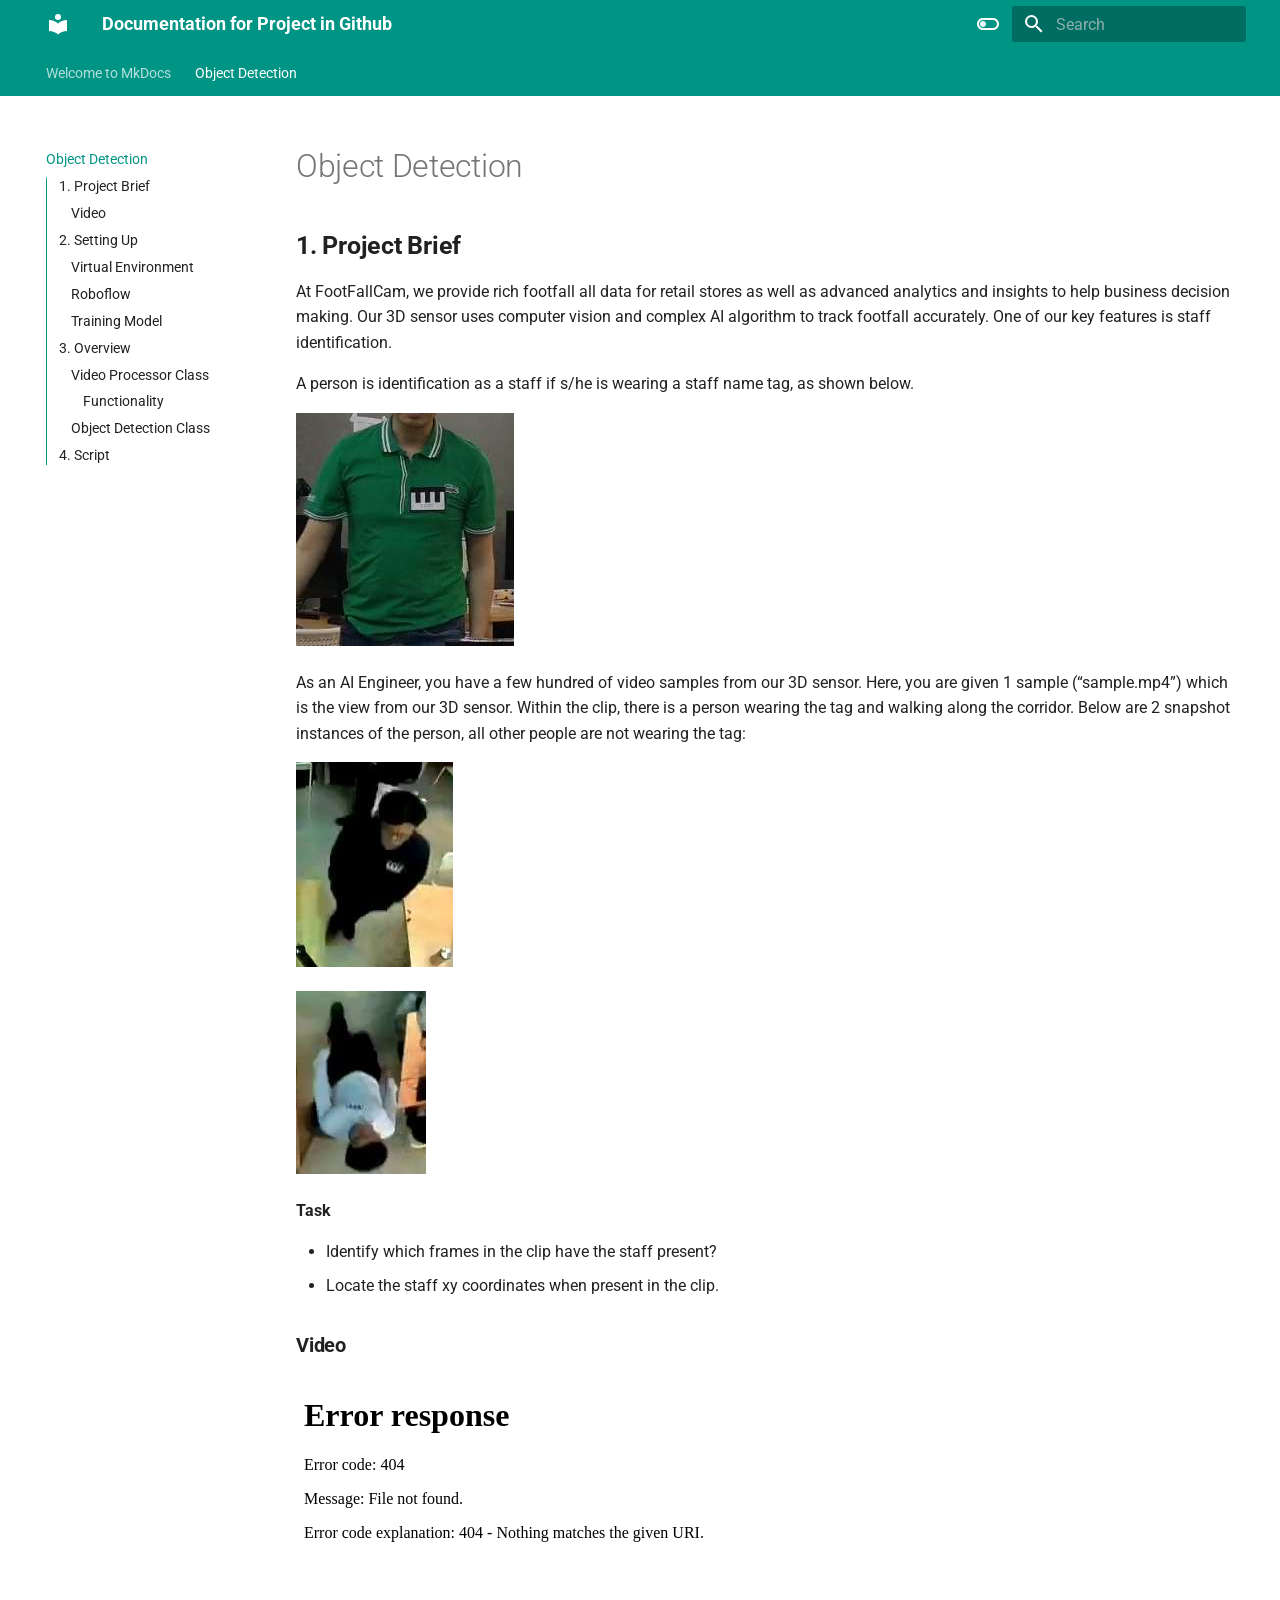
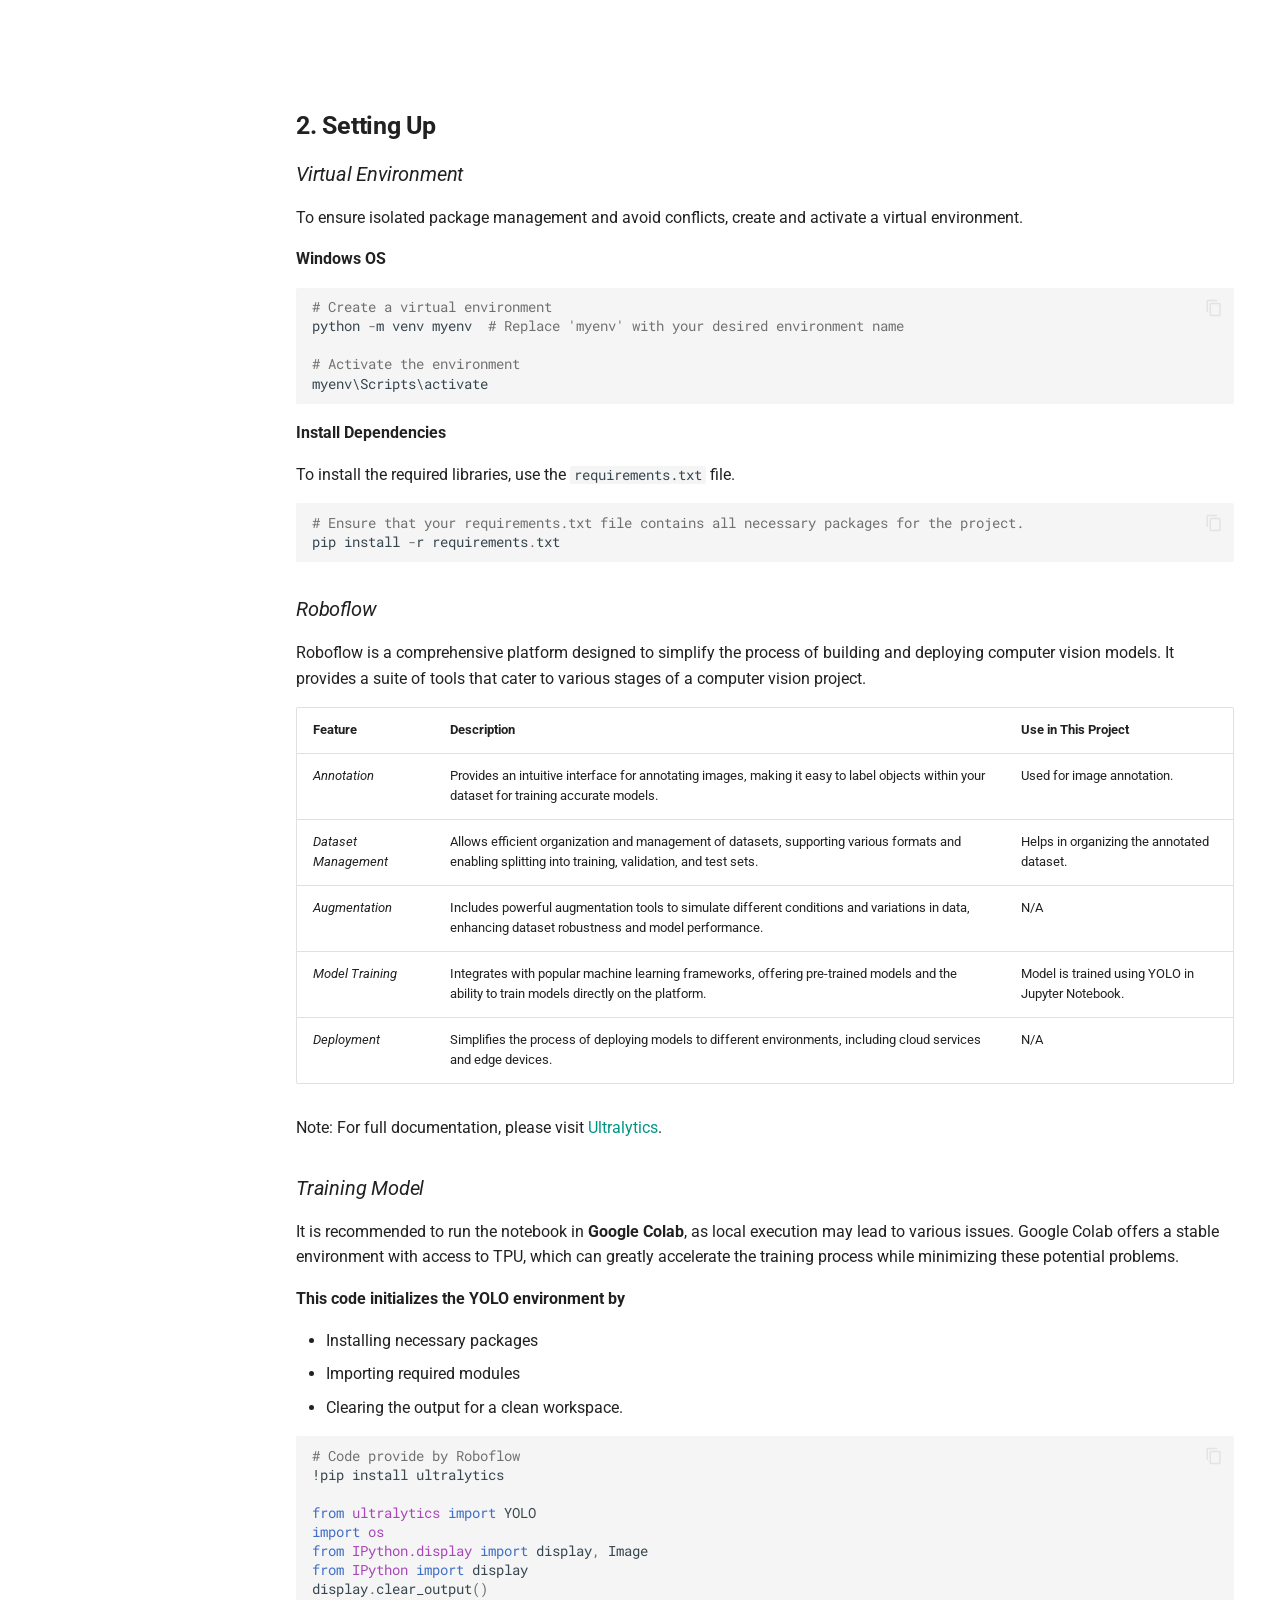
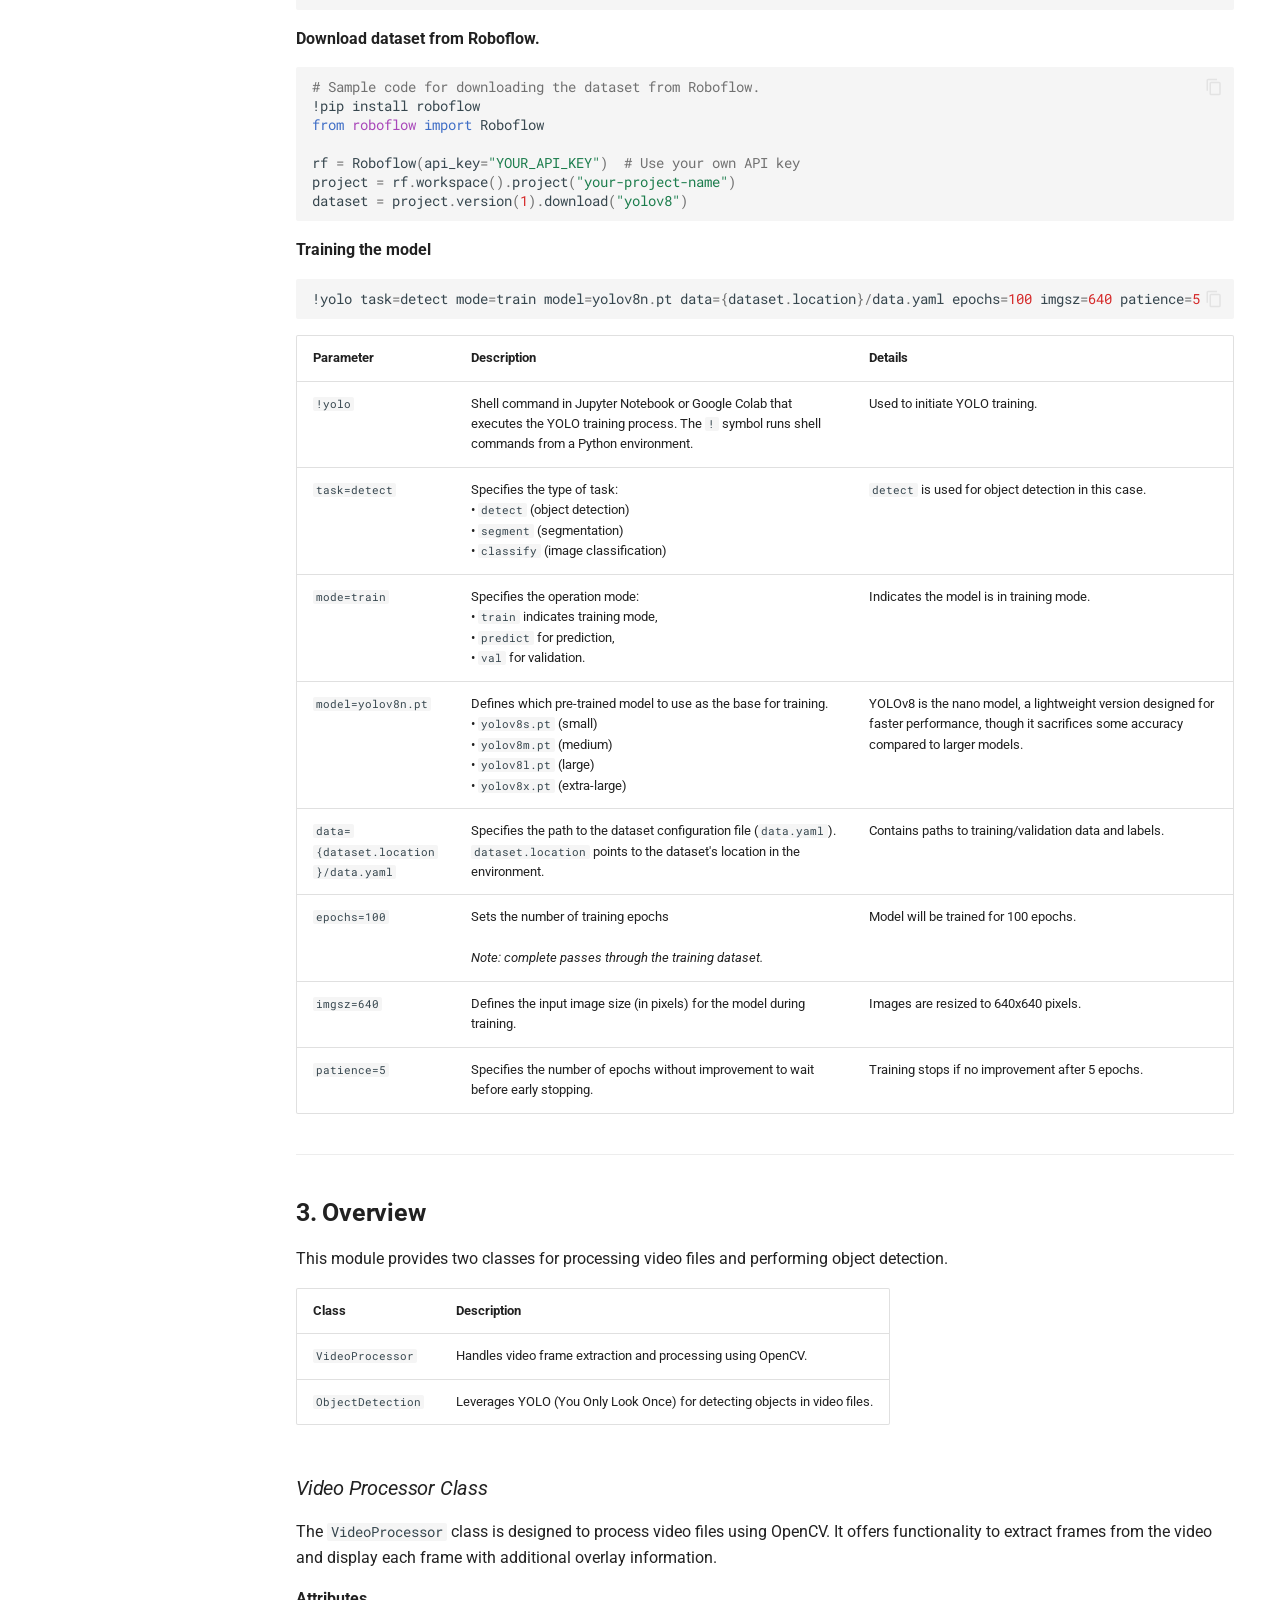
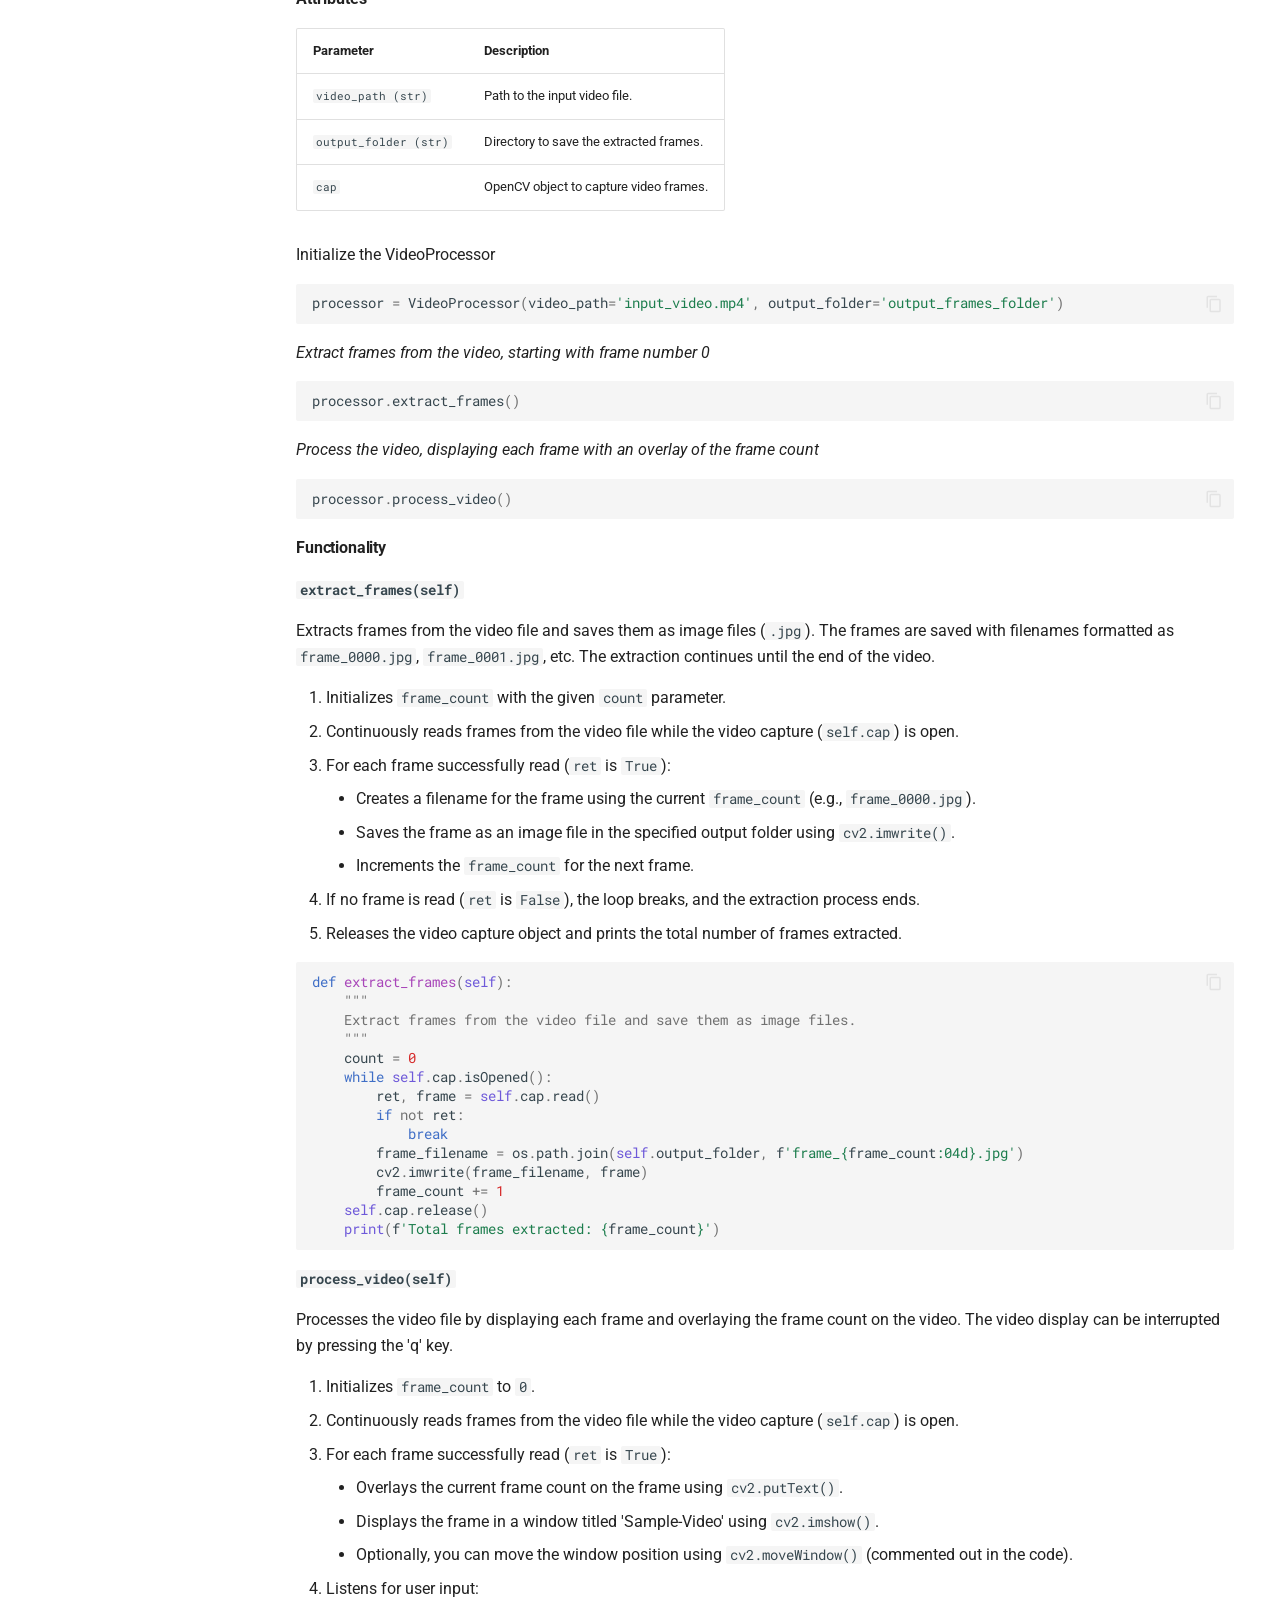
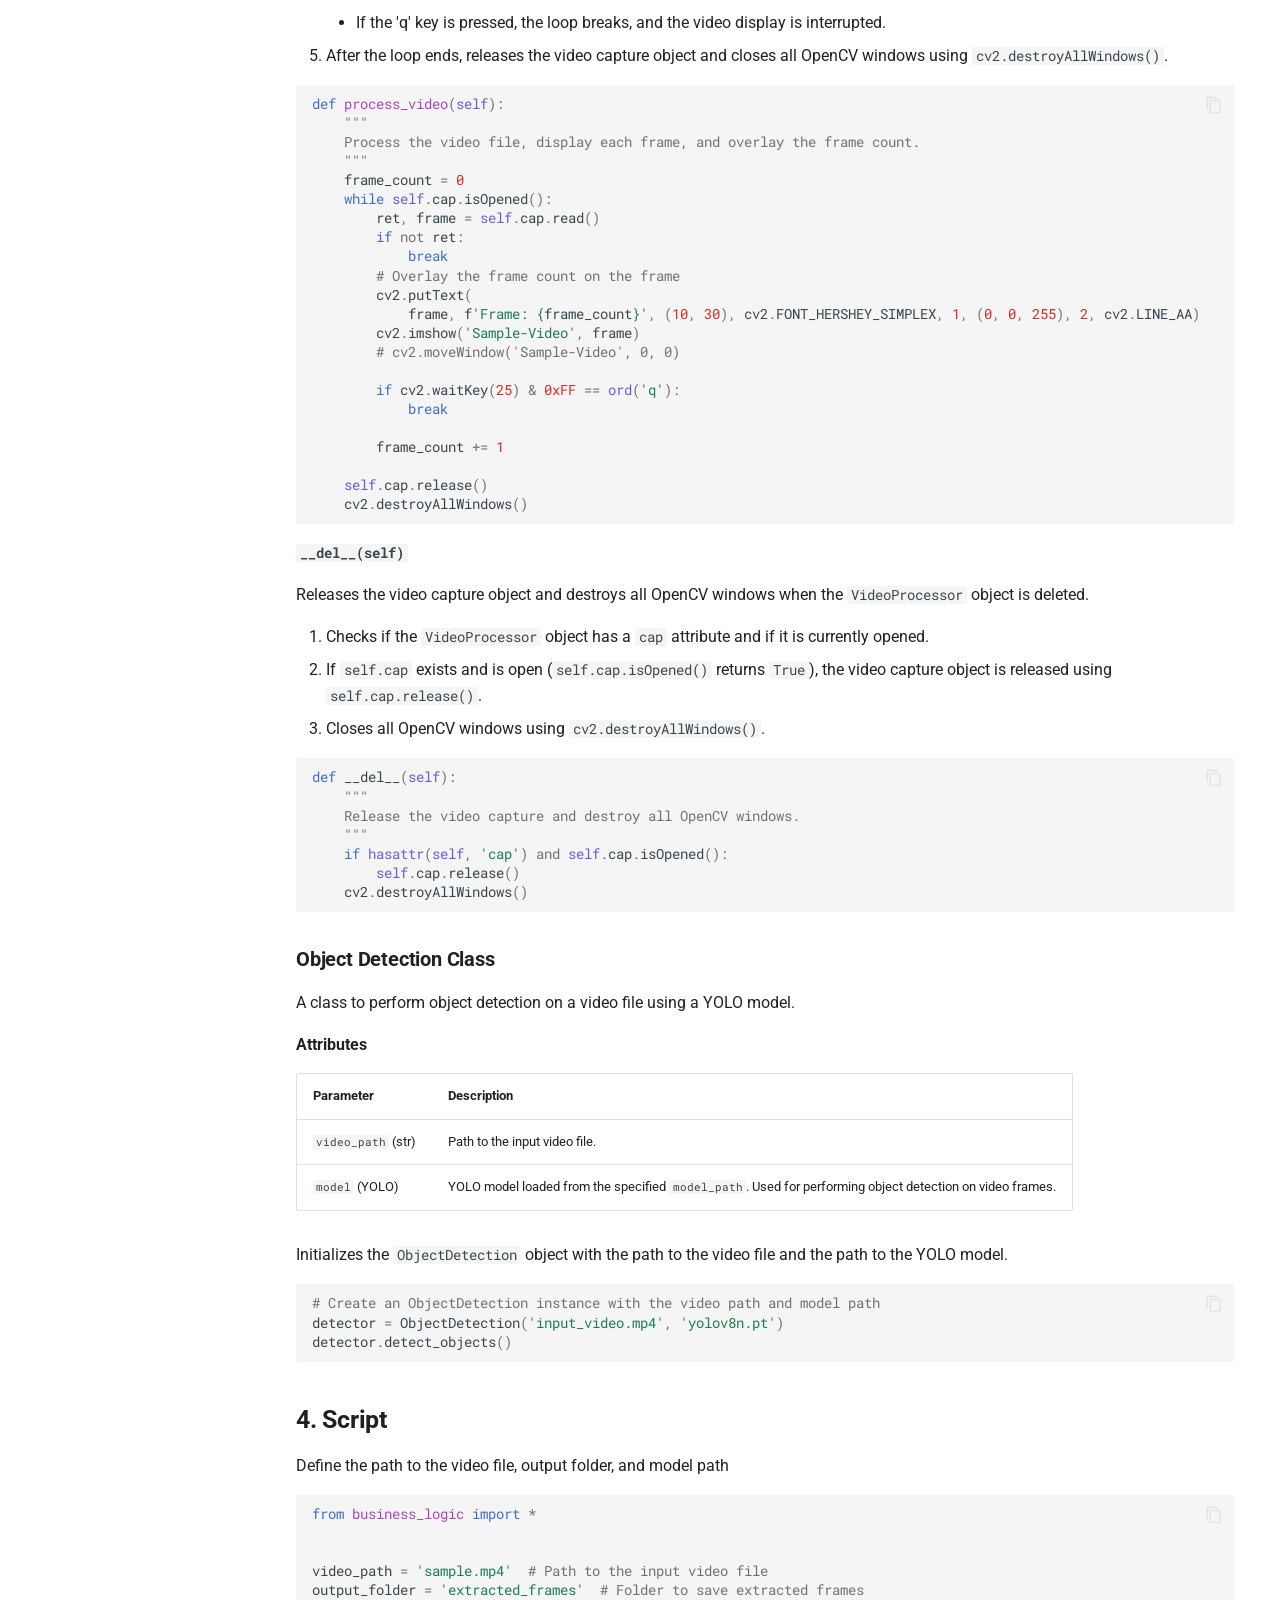
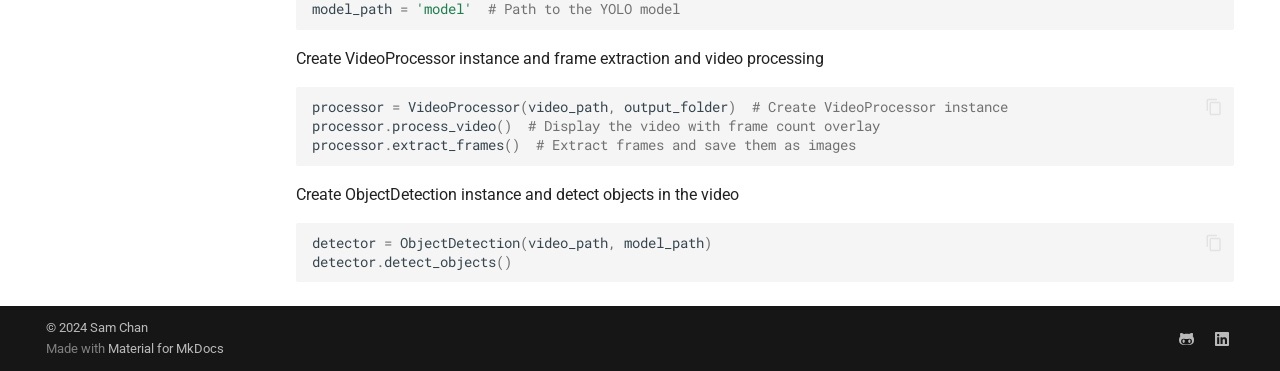
==== computer-vision-FootFallCam/index.html @ 23a69c2b "deploy: 3461c06d555b6247b2f09a5274a215b14bf273ef" ====
<!doctype html>
<html lang="en" class="no-js">
  <head>
    
      <meta charset="utf-8">
      <meta name="viewport" content="width=device-width,initial-scale=1">
      
      
      
      
        <link rel="prev" href="..">
      
      
      
      <link rel="icon" href="../assets/images/favicon.png">
      <meta name="generator" content="mkdocs-1.6.1, mkdocs-material-9.5.38">
    
    
      
        <title>Object Detection - Documentation for Project in Github</title>
      
    
    
      <link rel="stylesheet" href="../assets/stylesheets/main.8c3ca2c6.min.css">
      
        
        <link rel="stylesheet" href="../assets/stylesheets/palette.06af60db.min.css">
      
      


    
    
      
    
    
      
        
        
        <link rel="preconnect" href="https://fonts.gstatic.com" crossorigin>
        <link rel="stylesheet" href="https://fonts.googleapis.com/css?family=Roboto:300,300i,400,400i,700,700i%7CRoboto+Mono:400,400i,700,700i&display=fallback">
        <style>:root{--md-text-font:"Roboto";--md-code-font:"Roboto Mono"}</style>
      
    
    
      <link rel="stylesheet" href="../styles.css">
    
    <script>__md_scope=new URL("..",location),__md_hash=e=>[...e].reduce(((e,_)=>(e<<5)-e+_.charCodeAt(0)),0),__md_get=(e,_=localStorage,t=__md_scope)=>JSON.parse(_.getItem(t.pathname+"."+e)),__md_set=(e,_,t=localStorage,a=__md_scope)=>{try{t.setItem(a.pathname+"."+e,JSON.stringify(_))}catch(e){}}</script>
    
      

    
    
      
        <meta  property="og:type"  content="website" >
      
        <meta  property="og:title"  content="Object Detection - Documentation for Project in Github" >
      
        <meta  property="og:description"  content="None" >
      
        <meta  property="og:image"  content="./assets/images/social/computer-vision-FootFallCam.png" >
      
        <meta  property="og:image:type"  content="image/png" >
      
        <meta  property="og:image:width"  content="1200" >
      
        <meta  property="og:image:height"  content="630" >
      
        <meta  property="og:url"  content="None" >
      
        <meta  name="twitter:card"  content="summary_large_image" >
      
        <meta  name="twitter:title"  content="Object Detection - Documentation for Project in Github" >
      
        <meta  name="twitter:description"  content="None" >
      
        <meta  name="twitter:image"  content="./assets/images/social/computer-vision-FootFallCam.png" >
      
    
    
  </head>
  
  
    
    
      
    
    
    
    
    <body dir="ltr" data-md-color-scheme="default" data-md-color-primary="teal" data-md-color-accent="purple">
  
    
    <input class="md-toggle" data-md-toggle="drawer" type="checkbox" id="__drawer" autocomplete="off">
    <input class="md-toggle" data-md-toggle="search" type="checkbox" id="__search" autocomplete="off">
    <label class="md-overlay" for="__drawer"></label>
    <div data-md-component="skip">
      
        
        <a href="#object-detection" class="md-skip">
          Skip to content
        </a>
      
    </div>
    <div data-md-component="announce">
      
    </div>
    
    
      

<header class="md-header" data-md-component="header">
  <nav class="md-header__inner md-grid" aria-label="Header">
    <a href=".." title="Documentation for Project in Github" class="md-header__button md-logo" aria-label="Documentation for Project in Github" data-md-component="logo">
      
  
  <svg xmlns="http://www.w3.org/2000/svg" viewBox="0 0 24 24"><path d="M12 8a3 3 0 0 0 3-3 3 3 0 0 0-3-3 3 3 0 0 0-3 3 3 3 0 0 0 3 3m0 3.54C9.64 9.35 6.5 8 3 8v11c3.5 0 6.64 1.35 9 3.54 2.36-2.19 5.5-3.54 9-3.54V8c-3.5 0-6.64 1.35-9 3.54"/></svg>

    </a>
    <label class="md-header__button md-icon" for="__drawer">
      
      <svg xmlns="http://www.w3.org/2000/svg" viewBox="0 0 24 24"><path d="M3 6h18v2H3zm0 5h18v2H3zm0 5h18v2H3z"/></svg>
    </label>
    <div class="md-header__title" data-md-component="header-title">
      <div class="md-header__ellipsis">
        <div class="md-header__topic">
          <span class="md-ellipsis">
            Documentation for Project in Github
          </span>
        </div>
        <div class="md-header__topic" data-md-component="header-topic">
          <span class="md-ellipsis">
            
              Object Detection
            
          </span>
        </div>
      </div>
    </div>
    
      
        <form class="md-header__option" data-md-component="palette">
  
    
    
    
    <input class="md-option" data-md-color-media="" data-md-color-scheme="default" data-md-color-primary="teal" data-md-color-accent="purple"  aria-label="Switch to dark mode"  type="radio" name="__palette" id="__palette_0">
    
      <label class="md-header__button md-icon" title="Switch to dark mode" for="__palette_1" hidden>
        <svg xmlns="http://www.w3.org/2000/svg" viewBox="0 0 24 24"><path d="M17 6H7c-3.31 0-6 2.69-6 6s2.69 6 6 6h10c3.31 0 6-2.69 6-6s-2.69-6-6-6m0 10H7c-2.21 0-4-1.79-4-4s1.79-4 4-4h10c2.21 0 4 1.79 4 4s-1.79 4-4 4M7 9c-1.66 0-3 1.34-3 3s1.34 3 3 3 3-1.34 3-3-1.34-3-3-3"/></svg>
      </label>
    
  
    
    
    
    <input class="md-option" data-md-color-media="" data-md-color-scheme="slate" data-md-color-primary="teal" data-md-color-accent="lime"  aria-label="Switch to light mode"  type="radio" name="__palette" id="__palette_1">
    
      <label class="md-header__button md-icon" title="Switch to light mode" for="__palette_0" hidden>
        <svg xmlns="http://www.w3.org/2000/svg" viewBox="0 0 24 24"><path d="M17 7H7a5 5 0 0 0-5 5 5 5 0 0 0 5 5h10a5 5 0 0 0 5-5 5 5 0 0 0-5-5m0 8a3 3 0 0 1-3-3 3 3 0 0 1 3-3 3 3 0 0 1 3 3 3 3 0 0 1-3 3"/></svg>
      </label>
    
  
</form>
      
    
    
      <script>var palette=__md_get("__palette");if(palette&&palette.color){if("(prefers-color-scheme)"===palette.color.media){var media=matchMedia("(prefers-color-scheme: light)"),input=document.querySelector(media.matches?"[data-md-color-media='(prefers-color-scheme: light)']":"[data-md-color-media='(prefers-color-scheme: dark)']");palette.color.media=input.getAttribute("data-md-color-media"),palette.color.scheme=input.getAttribute("data-md-color-scheme"),palette.color.primary=input.getAttribute("data-md-color-primary"),palette.color.accent=input.getAttribute("data-md-color-accent")}for(var[key,value]of Object.entries(palette.color))document.body.setAttribute("data-md-color-"+key,value)}</script>
    
    
    
      <label class="md-header__button md-icon" for="__search">
        
        <svg xmlns="http://www.w3.org/2000/svg" viewBox="0 0 24 24"><path d="M9.5 3A6.5 6.5 0 0 1 16 9.5c0 1.61-.59 3.09-1.56 4.23l.27.27h.79l5 5-1.5 1.5-5-5v-.79l-.27-.27A6.52 6.52 0 0 1 9.5 16 6.5 6.5 0 0 1 3 9.5 6.5 6.5 0 0 1 9.5 3m0 2C7 5 5 7 5 9.5S7 14 9.5 14 14 12 14 9.5 12 5 9.5 5"/></svg>
      </label>
      <div class="md-search" data-md-component="search" role="dialog">
  <label class="md-search__overlay" for="__search"></label>
  <div class="md-search__inner" role="search">
    <form class="md-search__form" name="search">
      <input type="text" class="md-search__input" name="query" aria-label="Search" placeholder="Search" autocapitalize="off" autocorrect="off" autocomplete="off" spellcheck="false" data-md-component="search-query" required>
      <label class="md-search__icon md-icon" for="__search">
        
        <svg xmlns="http://www.w3.org/2000/svg" viewBox="0 0 24 24"><path d="M9.5 3A6.5 6.5 0 0 1 16 9.5c0 1.61-.59 3.09-1.56 4.23l.27.27h.79l5 5-1.5 1.5-5-5v-.79l-.27-.27A6.52 6.52 0 0 1 9.5 16 6.5 6.5 0 0 1 3 9.5 6.5 6.5 0 0 1 9.5 3m0 2C7 5 5 7 5 9.5S7 14 9.5 14 14 12 14 9.5 12 5 9.5 5"/></svg>
        
        <svg xmlns="http://www.w3.org/2000/svg" viewBox="0 0 24 24"><path d="M20 11v2H8l5.5 5.5-1.42 1.42L4.16 12l7.92-7.92L13.5 5.5 8 11z"/></svg>
      </label>
      <nav class="md-search__options" aria-label="Search">
        
        <button type="reset" class="md-search__icon md-icon" title="Clear" aria-label="Clear" tabindex="-1">
          
          <svg xmlns="http://www.w3.org/2000/svg" viewBox="0 0 24 24"><path d="M19 6.41 17.59 5 12 10.59 6.41 5 5 6.41 10.59 12 5 17.59 6.41 19 12 13.41 17.59 19 19 17.59 13.41 12z"/></svg>
        </button>
      </nav>
      
        <div class="md-search__suggest" data-md-component="search-suggest"></div>
      
    </form>
    <div class="md-search__output">
      <div class="md-search__scrollwrap" tabindex="0" data-md-scrollfix>
        <div class="md-search-result" data-md-component="search-result">
          <div class="md-search-result__meta">
            Initializing search
          </div>
          <ol class="md-search-result__list" role="presentation"></ol>
        </div>
      </div>
    </div>
  </div>
</div>
    
    
  </nav>
  
</header>
    
    <div class="md-container" data-md-component="container">
      
      
        
          
            
<nav class="md-tabs" aria-label="Tabs" data-md-component="tabs">
  <div class="md-grid">
    <ul class="md-tabs__list">
      
        
  
  
  
    <li class="md-tabs__item">
      <a href=".." class="md-tabs__link">
        
  
    
  
  Welcome to MkDocs

      </a>
    </li>
  

      
        
  
  
    
  
  
    <li class="md-tabs__item md-tabs__item--active">
      <a href="./" class="md-tabs__link">
        
  
    
  
  Object Detection

      </a>
    </li>
  

      
    </ul>
  </div>
</nav>
          
        
      
      <main class="md-main" data-md-component="main">
        <div class="md-main__inner md-grid">
          
            
              
              <div class="md-sidebar md-sidebar--primary" data-md-component="sidebar" data-md-type="navigation" >
                <div class="md-sidebar__scrollwrap">
                  <div class="md-sidebar__inner">
                    


  


  

<nav class="md-nav md-nav--primary md-nav--lifted md-nav--integrated" aria-label="Navigation" data-md-level="0">
  <label class="md-nav__title" for="__drawer">
    <a href=".." title="Documentation for Project in Github" class="md-nav__button md-logo" aria-label="Documentation for Project in Github" data-md-component="logo">
      
  
  <svg xmlns="http://www.w3.org/2000/svg" viewBox="0 0 24 24"><path d="M12 8a3 3 0 0 0 3-3 3 3 0 0 0-3-3 3 3 0 0 0-3 3 3 3 0 0 0 3 3m0 3.54C9.64 9.35 6.5 8 3 8v11c3.5 0 6.64 1.35 9 3.54 2.36-2.19 5.5-3.54 9-3.54V8c-3.5 0-6.64 1.35-9 3.54"/></svg>

    </a>
    Documentation for Project in Github
  </label>
  
  <ul class="md-nav__list" data-md-scrollfix>
    
      
      
  
  
  
  
    <li class="md-nav__item">
      <a href=".." class="md-nav__link">
        
  
  <span class="md-ellipsis">
    Welcome to MkDocs
  </span>
  

      </a>
    </li>
  

    
      
      
  
  
    
  
  
  
    <li class="md-nav__item md-nav__item--active">
      
      <input class="md-nav__toggle md-toggle" type="checkbox" id="__toc">
      
      
        
      
      
        <label class="md-nav__link md-nav__link--active" for="__toc">
          
  
  <span class="md-ellipsis">
    Object Detection
  </span>
  

          <span class="md-nav__icon md-icon"></span>
        </label>
      
      <a href="./" class="md-nav__link md-nav__link--active">
        
  
  <span class="md-ellipsis">
    Object Detection
  </span>
  

      </a>
      
        

<nav class="md-nav md-nav--secondary" aria-label="Table of contents">
  
  
  
    
  
  
    <label class="md-nav__title" for="__toc">
      <span class="md-nav__icon md-icon"></span>
      Table of contents
    </label>
    <ul class="md-nav__list" data-md-component="toc" data-md-scrollfix>
      
        <li class="md-nav__item">
  <a href="#1-project-brief" class="md-nav__link">
    <span class="md-ellipsis">
      1. Project Brief
    </span>
  </a>
  
    <nav class="md-nav" aria-label="1. Project Brief">
      <ul class="md-nav__list">
        
          <li class="md-nav__item">
  <a href="#video" class="md-nav__link">
    <span class="md-ellipsis">
      Video
    </span>
  </a>
  
</li>
        
      </ul>
    </nav>
  
</li>
      
        <li class="md-nav__item">
  <a href="#2-setting-up" class="md-nav__link">
    <span class="md-ellipsis">
      2. Setting Up
    </span>
  </a>
  
    <nav class="md-nav" aria-label="2. Setting Up">
      <ul class="md-nav__list">
        
          <li class="md-nav__item">
  <a href="#virtual-environment" class="md-nav__link">
    <span class="md-ellipsis">
      Virtual Environment
    </span>
  </a>
  
</li>
        
          <li class="md-nav__item">
  <a href="#roboflow" class="md-nav__link">
    <span class="md-ellipsis">
      Roboflow
    </span>
  </a>
  
</li>
        
          <li class="md-nav__item">
  <a href="#training-model" class="md-nav__link">
    <span class="md-ellipsis">
      Training Model
    </span>
  </a>
  
</li>
        
      </ul>
    </nav>
  
</li>
      
        <li class="md-nav__item">
  <a href="#3-overview" class="md-nav__link">
    <span class="md-ellipsis">
      3. Overview
    </span>
  </a>
  
    <nav class="md-nav" aria-label="3. Overview">
      <ul class="md-nav__list">
        
          <li class="md-nav__item">
  <a href="#video-processor-class" class="md-nav__link">
    <span class="md-ellipsis">
      Video Processor Class
    </span>
  </a>
  
    <nav class="md-nav" aria-label="Video Processor Class">
      <ul class="md-nav__list">
        
          <li class="md-nav__item">
  <a href="#functionality" class="md-nav__link">
    <span class="md-ellipsis">
      Functionality
    </span>
  </a>
  
</li>
        
      </ul>
    </nav>
  
</li>
        
          <li class="md-nav__item">
  <a href="#object-detection-class" class="md-nav__link">
    <span class="md-ellipsis">
      Object Detection Class
    </span>
  </a>
  
</li>
        
      </ul>
    </nav>
  
</li>
      
        <li class="md-nav__item">
  <a href="#4-script" class="md-nav__link">
    <span class="md-ellipsis">
      4. Script
    </span>
  </a>
  
</li>
      
    </ul>
  
</nav>
      
    </li>
  

    
  </ul>
</nav>
                  </div>
                </div>
              </div>
            
            
          
          
            <div class="md-content" data-md-component="content">
              <article class="md-content__inner md-typeset">
                
                  


<div><h1 id="object-detection">Object Detection</h1>
<h2 id="1-project-brief"><strong>1. Project Brief</strong></h2>
<p>At FootFallCam, we provide rich footfall all data for retail stores as well as advanced analytics and insights to help business decision making. Our 3D sensor uses computer vision and complex AI algorithm to track footfall accurately. One of our key features is staff identification.</p>
<p>A person is identification as a staff if s/he is wearing a staff name tag, as shown below.</p>
<p><img alt="Green Shirt staff" src="../media/green-shirt-staff.png"></p>
<p>As an AI Engineer, you have a few hundred of video samples from our 3D sensor. Here, you are given 1 sample (“sample.mp4”) which is the view from our 3D sensor. Within the clip, there is a person wearing the tag and walking along the corridor. Below are 2 snapshot instances of the person, all other people are not wearing the tag:</p>
<p><img alt="black shirt staff" src="../media/black-shirt-staff.png"></p>
<p><img alt="white shirt staff" src="../media/white-shirt-staff.png"></p>
<p><strong>Task</strong></p>
<ul>
<li>Identify which frames in the clip have the staff present?</li>
<li>Locate the staff xy coordinates when present in the clip.</li>
</ul>
<h3 id="video"><strong>Video</strong></h3>
<p><div class="video-container"><iframe src="../media/sample-video.mp4" style="position:relative;width:100%;height:22.172vw" frameborder="0" allowfullscreen alt="type:video"></iframe></div></p>
<h2 id="2-setting-up"><strong>2. Setting Up</strong></h2>
<h3 id="virtual-environment"><em>Virtual Environment</em></h3>
<p>To ensure isolated package management and avoid conflicts, create and activate a virtual environment.</p>
<p><strong>Windows OS</strong></p>
<div class="highlight"><pre><span></span><code><a id="__codelineno-0-1" name="__codelineno-0-1" href="#__codelineno-0-1"></a><span class="c1"># Create a virtual environment</span>
<a id="__codelineno-0-2" name="__codelineno-0-2" href="#__codelineno-0-2"></a><span class="n">python</span> <span class="o">-</span><span class="n">m</span> <span class="n">venv</span> <span class="n">myenv</span>  <span class="c1"># Replace 'myenv' with your desired environment name</span>
<a id="__codelineno-0-3" name="__codelineno-0-3" href="#__codelineno-0-3"></a>
<a id="__codelineno-0-4" name="__codelineno-0-4" href="#__codelineno-0-4"></a><span class="c1"># Activate the environment</span>
<a id="__codelineno-0-5" name="__codelineno-0-5" href="#__codelineno-0-5"></a><span class="n">myenv</span>\<span class="n">Scripts</span>\<span class="n">activate</span>
</code></pre></div>
<p><strong>Install Dependencies</strong></p>
<p>To install the required libraries, use the <code>requirements.txt</code> file.
</p><div class="highlight"><pre><span></span><code><a id="__codelineno-1-1" name="__codelineno-1-1" href="#__codelineno-1-1"></a><span class="c1"># Ensure that your requirements.txt file contains all necessary packages for the project.</span>
<a id="__codelineno-1-2" name="__codelineno-1-2" href="#__codelineno-1-2"></a><span class="n">pip</span> <span class="n">install</span> <span class="o">-</span><span class="n">r</span> <span class="n">requirements</span><span class="o">.</span><span class="n">txt</span>
</code></pre></div>
<h3 id="roboflow"><em>Roboflow</em></h3>
<p>Roboflow is a comprehensive platform designed to simplify the process of building and deploying computer vision models. It provides a suite of tools that cater to various stages of a computer vision project.</p>
<table>
<thead>
<tr>
<th><strong>Feature</strong></th>
<th><strong>Description</strong></th>
<th><strong>Use in This Project</strong></th>
</tr>
</thead>
<tbody>
<tr>
<td><em>Annotation</em></td>
<td>Provides an intuitive interface for annotating images, making it easy to label objects within your dataset for training accurate models.</td>
<td>Used for image annotation.</td>
</tr>
<tr>
<td><em>Dataset Management</em></td>
<td>Allows efficient organization and management of datasets, supporting various formats and enabling splitting into training, validation, and test sets.</td>
<td>Helps in organizing the annotated dataset.</td>
</tr>
<tr>
<td><em>Augmentation</em></td>
<td>Includes powerful augmentation tools to simulate different conditions and variations in data, enhancing dataset robustness and model performance.</td>
<td>N/A</td>
</tr>
<tr>
<td><em>Model Training</em></td>
<td>Integrates with popular machine learning frameworks, offering pre-trained models and the ability to train models directly on the platform.</td>
<td>Model is trained using YOLO in Jupyter Notebook.</td>
</tr>
<tr>
<td><em>Deployment</em></td>
<td>Simplifies the process of deploying models to different environments, including cloud services and edge devices.</td>
<td>N/A</td>
</tr>
</tbody>
</table>
<p>Note: For full documentation, please visit <a href="https://docs.ultralytics.com/#introduction">Ultralytics</a>.</p>
<h3 id="training-model"><em>Training Model</em></h3>
<p>It is recommended to run the notebook in <strong>Google Colab</strong>, as local execution may lead to various issues. Google Colab offers a stable environment with access to TPU, which can greatly accelerate the training process while minimizing these potential problems.</p>
<p><strong>This code initializes the YOLO environment by</strong></p>
<ul>
<li>Installing necessary packages</li>
<li>Importing required modules </li>
<li>Clearing the output for a clean workspace.</li>
</ul>
<div class="highlight"><pre><span></span><code><a id="__codelineno-2-1" name="__codelineno-2-1" href="#__codelineno-2-1"></a><span class="c1"># Code provide by Roboflow</span>
<a id="__codelineno-2-2" name="__codelineno-2-2" href="#__codelineno-2-2"></a><span class="err">!</span><span class="n">pip</span> <span class="n">install</span> <span class="n">ultralytics</span>
<a id="__codelineno-2-3" name="__codelineno-2-3" href="#__codelineno-2-3"></a>
<a id="__codelineno-2-4" name="__codelineno-2-4" href="#__codelineno-2-4"></a><span class="kn">from</span> <span class="nn">ultralytics</span> <span class="kn">import</span> <span class="n">YOLO</span>
<a id="__codelineno-2-5" name="__codelineno-2-5" href="#__codelineno-2-5"></a><span class="kn">import</span> <span class="nn">os</span>
<a id="__codelineno-2-6" name="__codelineno-2-6" href="#__codelineno-2-6"></a><span class="kn">from</span> <span class="nn">IPython.display</span> <span class="kn">import</span> <span class="n">display</span><span class="p">,</span> <span class="n">Image</span>
<a id="__codelineno-2-7" name="__codelineno-2-7" href="#__codelineno-2-7"></a><span class="kn">from</span> <span class="nn">IPython</span> <span class="kn">import</span> <span class="n">display</span>
<a id="__codelineno-2-8" name="__codelineno-2-8" href="#__codelineno-2-8"></a><span class="n">display</span><span class="o">.</span><span class="n">clear_output</span><span class="p">()</span>
</code></pre></div>
<p><strong>Download dataset from Roboflow.</strong> 
</p><div class="highlight"><pre><span></span><code><a id="__codelineno-3-1" name="__codelineno-3-1" href="#__codelineno-3-1"></a><span class="c1"># Sample code for downloading the dataset from Roboflow.</span>
<a id="__codelineno-3-2" name="__codelineno-3-2" href="#__codelineno-3-2"></a><span class="err">!</span><span class="n">pip</span> <span class="n">install</span> <span class="n">roboflow</span>
<a id="__codelineno-3-3" name="__codelineno-3-3" href="#__codelineno-3-3"></a><span class="kn">from</span> <span class="nn">roboflow</span> <span class="kn">import</span> <span class="n">Roboflow</span>
<a id="__codelineno-3-4" name="__codelineno-3-4" href="#__codelineno-3-4"></a>
<a id="__codelineno-3-5" name="__codelineno-3-5" href="#__codelineno-3-5"></a><span class="n">rf</span> <span class="o">=</span> <span class="n">Roboflow</span><span class="p">(</span><span class="n">api_key</span><span class="o">=</span><span class="s2">"YOUR_API_KEY"</span><span class="p">)</span>  <span class="c1"># Use your own API key</span>
<a id="__codelineno-3-6" name="__codelineno-3-6" href="#__codelineno-3-6"></a><span class="n">project</span> <span class="o">=</span> <span class="n">rf</span><span class="o">.</span><span class="n">workspace</span><span class="p">()</span><span class="o">.</span><span class="n">project</span><span class="p">(</span><span class="s2">"your-project-name"</span><span class="p">)</span>
<a id="__codelineno-3-7" name="__codelineno-3-7" href="#__codelineno-3-7"></a><span class="n">dataset</span> <span class="o">=</span> <span class="n">project</span><span class="o">.</span><span class="n">version</span><span class="p">(</span><span class="mi">1</span><span class="p">)</span><span class="o">.</span><span class="n">download</span><span class="p">(</span><span class="s2">"yolov8"</span><span class="p">)</span>
</code></pre></div>
<p><strong>Training the model</strong>
</p><div class="highlight"><pre><span></span><code><a id="__codelineno-4-1" name="__codelineno-4-1" href="#__codelineno-4-1"></a><span class="err">!</span><span class="n">yolo</span> <span class="n">task</span><span class="o">=</span><span class="n">detect</span> <span class="n">mode</span><span class="o">=</span><span class="n">train</span> <span class="n">model</span><span class="o">=</span><span class="n">yolov8n</span><span class="o">.</span><span class="n">pt</span> <span class="n">data</span><span class="o">=</span><span class="p">{</span><span class="n">dataset</span><span class="o">.</span><span class="n">location</span><span class="p">}</span><span class="o">/</span><span class="n">data</span><span class="o">.</span><span class="n">yaml</span> <span class="n">epochs</span><span class="o">=</span><span class="mi">100</span> <span class="n">imgsz</span><span class="o">=</span><span class="mi">640</span> <span class="n">patience</span><span class="o">=</span><span class="mi">5</span>
</code></pre></div>
<table>
<thead>
<tr>
<th><strong>Parameter</strong></th>
<th><strong>Description</strong></th>
<th><strong>Details</strong></th>
</tr>
</thead>
<tbody>
<tr>
<td><code>!yolo</code></td>
<td>Shell command in Jupyter Notebook or Google Colab that executes the YOLO training process. The <code>!</code> symbol runs shell commands from a Python environment.</td>
<td>Used to initiate YOLO training.</td>
</tr>
<tr>
<td><code>task=detect</code></td>
<td>Specifies the type of task:<br> • <code>detect</code> (object detection) <br> • <code>segment</code> (segmentation) <br> • <code>classify</code> (image classification)</td>
<td><code>detect</code> is used for object detection in this case.</td>
</tr>
<tr>
<td><code>mode=train</code></td>
<td>Specifies the operation mode:<br> • <code>train</code> indicates training mode,<br> • <code>predict</code> for prediction,<br> • <code>val</code> for validation.</td>
<td>Indicates the model is in training mode.</td>
</tr>
<tr>
<td><code>model=yolov8n.pt</code></td>
<td>Defines which pre-trained model to use as the base for training. <br> • <code>yolov8s.pt</code> (small)<br> • <code>yolov8m.pt</code> (medium)<br> • <code>yolov8l.pt</code> (large)<br> • <code>yolov8x.pt</code> (extra-large)</td>
<td>YOLOv8 is the nano model, a lightweight version designed for faster performance, though it sacrifices some accuracy compared to larger models.</td>
</tr>
<tr>
<td><code>data={dataset.location}/data.yaml</code></td>
<td>Specifies the path to the dataset configuration file (<code>data.yaml</code>). <code>dataset.location</code> points to the dataset's location in the environment.</td>
<td>Contains paths to training/validation data and labels.</td>
</tr>
<tr>
<td><code>epochs=100</code></td>
<td>Sets the number of training epochs <br> <br><em>Note: complete passes through the training dataset.</em></td>
<td>Model will be trained for 100 epochs.</td>
</tr>
<tr>
<td><code>imgsz=640</code></td>
<td>Defines the input image size (in pixels) for the model during training.</td>
<td>Images are resized to 640x640 pixels.</td>
</tr>
<tr>
<td><code>patience=5</code></td>
<td>Specifies the number of epochs without improvement to wait before early stopping.</td>
<td>Training stops if no improvement after 5 epochs.</td>
</tr>
</tbody>
</table>
<hr>
<h2 id="3-overview"><strong>3. Overview</strong></h2>
<p>This module provides two classes for processing video files and performing object detection.</p>
<table>
<thead>
<tr>
<th><strong>Class</strong></th>
<th><strong>Description</strong></th>
</tr>
</thead>
<tbody>
<tr>
<td><code>VideoProcessor</code></td>
<td>Handles video frame extraction and processing using OpenCV.</td>
</tr>
<tr>
<td><code>ObjectDetection</code></td>
<td>Leverages YOLO (You Only Look Once) for detecting objects in video files.</td>
</tr>
</tbody>
</table>
<h3 id="video-processor-class"><em>Video Processor Class</em></h3>
<p>The <code>VideoProcessor</code> class is designed to process video files using OpenCV. It offers functionality to extract frames from the video and display each frame with additional overlay information.</p>
<p><strong>Attributes</strong></p>
<table>
<thead>
<tr>
<th><strong>Parameter</strong></th>
<th><strong>Description</strong></th>
</tr>
</thead>
<tbody>
<tr>
<td><code>video_path (str)</code></td>
<td>Path to the input video file.</td>
</tr>
<tr>
<td><code>output_folder (str)</code></td>
<td>Directory to save the extracted frames.</td>
</tr>
<tr>
<td><code>cap</code></td>
<td>OpenCV object to capture video frames.</td>
</tr>
</tbody>
</table>
<p>Initialize the VideoProcessor
</p><div class="highlight"><pre><span></span><code><a id="__codelineno-5-1" name="__codelineno-5-1" href="#__codelineno-5-1"></a><span class="n">processor</span> <span class="o">=</span> <span class="n">VideoProcessor</span><span class="p">(</span><span class="n">video_path</span><span class="o">=</span><span class="s1">'input_video.mp4'</span><span class="p">,</span> <span class="n">output_folder</span><span class="o">=</span><span class="s1">'output_frames_folder'</span><span class="p">)</span>
</code></pre></div>
<p><em>Extract frames from the video, starting with frame number 0</em>
</p><div class="highlight"><pre><span></span><code><a id="__codelineno-6-1" name="__codelineno-6-1" href="#__codelineno-6-1"></a><span class="n">processor</span><span class="o">.</span><span class="n">extract_frames</span><span class="p">()</span>
</code></pre></div>
<p><em>Process the video, displaying each frame with an overlay of the frame count</em>
</p><div class="highlight"><pre><span></span><code><a id="__codelineno-7-1" name="__codelineno-7-1" href="#__codelineno-7-1"></a><span class="n">processor</span><span class="o">.</span><span class="n">process_video</span><span class="p">()</span>
</code></pre></div>
<h4 id="functionality"><strong>Functionality</strong></h4>
<p><strong><code>extract_frames(self)</code></strong></p>
<p>Extracts frames from the video file and saves them as image files (<code>.jpg</code>). The frames are saved with filenames formatted as <code>frame_0000.jpg</code>, <code>frame_0001.jpg</code>, etc. The extraction continues until the end of the video.</p>
<ol>
<li>Initializes <code>frame_count</code> with the given <code>count</code> parameter.</li>
<li>Continuously reads frames from the video file while the video capture (<code>self.cap</code>) is open.</li>
<li>For each frame successfully read (<code>ret</code> is <code>True</code>):<ul>
<li>Creates a filename for the frame using the current <code>frame_count</code> (e.g., <code>frame_0000.jpg</code>).</li>
<li>Saves the frame as an image file in the specified output folder using <code>cv2.imwrite()</code>.</li>
<li>Increments the <code>frame_count</code> for the next frame.</li>
</ul>
</li>
<li>If no frame is read (<code>ret</code> is <code>False</code>), the loop breaks, and the extraction process ends.</li>
<li>Releases the video capture object and prints the total number of frames extracted.</li>
</ol>
<div class="highlight"><pre><span></span><code><a id="__codelineno-8-1" name="__codelineno-8-1" href="#__codelineno-8-1"></a><span class="k">def</span> <span class="nf">extract_frames</span><span class="p">(</span><span class="bp">self</span><span class="p">):</span>
<a id="__codelineno-8-2" name="__codelineno-8-2" href="#__codelineno-8-2"></a><span class="w">    </span><span class="sd">"""</span>
<a id="__codelineno-8-3" name="__codelineno-8-3" href="#__codelineno-8-3"></a><span class="sd">    Extract frames from the video file and save them as image files.</span>
<a id="__codelineno-8-4" name="__codelineno-8-4" href="#__codelineno-8-4"></a><span class="sd">    """</span>
<a id="__codelineno-8-5" name="__codelineno-8-5" href="#__codelineno-8-5"></a>    <span class="n">count</span> <span class="o">=</span> <span class="mi">0</span>
<a id="__codelineno-8-6" name="__codelineno-8-6" href="#__codelineno-8-6"></a>    <span class="k">while</span> <span class="bp">self</span><span class="o">.</span><span class="n">cap</span><span class="o">.</span><span class="n">isOpened</span><span class="p">():</span>
<a id="__codelineno-8-7" name="__codelineno-8-7" href="#__codelineno-8-7"></a>        <span class="n">ret</span><span class="p">,</span> <span class="n">frame</span> <span class="o">=</span> <span class="bp">self</span><span class="o">.</span><span class="n">cap</span><span class="o">.</span><span class="n">read</span><span class="p">()</span>
<a id="__codelineno-8-8" name="__codelineno-8-8" href="#__codelineno-8-8"></a>        <span class="k">if</span> <span class="ow">not</span> <span class="n">ret</span><span class="p">:</span>
<a id="__codelineno-8-9" name="__codelineno-8-9" href="#__codelineno-8-9"></a>            <span class="k">break</span>
<a id="__codelineno-8-10" name="__codelineno-8-10" href="#__codelineno-8-10"></a>        <span class="n">frame_filename</span> <span class="o">=</span> <span class="n">os</span><span class="o">.</span><span class="n">path</span><span class="o">.</span><span class="n">join</span><span class="p">(</span><span class="bp">self</span><span class="o">.</span><span class="n">output_folder</span><span class="p">,</span> <span class="sa">f</span><span class="s1">'frame_</span><span class="si">{</span><span class="n">frame_count</span><span class="si">:</span><span class="s1">04d</span><span class="si">}</span><span class="s1">.jpg'</span><span class="p">)</span>
<a id="__codelineno-8-11" name="__codelineno-8-11" href="#__codelineno-8-11"></a>        <span class="n">cv2</span><span class="o">.</span><span class="n">imwrite</span><span class="p">(</span><span class="n">frame_filename</span><span class="p">,</span> <span class="n">frame</span><span class="p">)</span>
<a id="__codelineno-8-12" name="__codelineno-8-12" href="#__codelineno-8-12"></a>        <span class="n">frame_count</span> <span class="o">+=</span> <span class="mi">1</span>
<a id="__codelineno-8-13" name="__codelineno-8-13" href="#__codelineno-8-13"></a>    <span class="bp">self</span><span class="o">.</span><span class="n">cap</span><span class="o">.</span><span class="n">release</span><span class="p">()</span>
<a id="__codelineno-8-14" name="__codelineno-8-14" href="#__codelineno-8-14"></a>    <span class="nb">print</span><span class="p">(</span><span class="sa">f</span><span class="s1">'Total frames extracted: </span><span class="si">{</span><span class="n">frame_count</span><span class="si">}</span><span class="s1">'</span><span class="p">)</span>
</code></pre></div>
<p><strong><code>process_video(self)</code></strong></p>
<p>Processes the video file by displaying each frame and overlaying the frame count on the video. The video display can be interrupted by pressing the 'q' key.</p>
<ol>
<li>Initializes <code>frame_count</code> to <code>0</code>.</li>
<li>Continuously reads frames from the video file while the video capture (<code>self.cap</code>) is open.</li>
<li>For each frame successfully read (<code>ret</code> is <code>True</code>):<ul>
<li>Overlays the current frame count on the frame using <code>cv2.putText()</code>.</li>
<li>Displays the frame in a window titled 'Sample-Video' using <code>cv2.imshow()</code>.</li>
<li>Optionally, you can move the window position using <code>cv2.moveWindow()</code> (commented out in the code).</li>
</ul>
</li>
<li>Listens for user input:<ul>
<li>If the 'q' key is pressed, the loop breaks, and the video display is interrupted.</li>
</ul>
</li>
<li>After the loop ends, releases the video capture object and closes all OpenCV windows using <code>cv2.destroyAllWindows()</code>.</li>
</ol>
<div class="highlight"><pre><span></span><code><a id="__codelineno-9-1" name="__codelineno-9-1" href="#__codelineno-9-1"></a><span class="k">def</span> <span class="nf">process_video</span><span class="p">(</span><span class="bp">self</span><span class="p">):</span>
<a id="__codelineno-9-2" name="__codelineno-9-2" href="#__codelineno-9-2"></a><span class="w">    </span><span class="sd">"""</span>
<a id="__codelineno-9-3" name="__codelineno-9-3" href="#__codelineno-9-3"></a><span class="sd">    Process the video file, display each frame, and overlay the frame count.</span>
<a id="__codelineno-9-4" name="__codelineno-9-4" href="#__codelineno-9-4"></a><span class="sd">    """</span>
<a id="__codelineno-9-5" name="__codelineno-9-5" href="#__codelineno-9-5"></a>    <span class="n">frame_count</span> <span class="o">=</span> <span class="mi">0</span>
<a id="__codelineno-9-6" name="__codelineno-9-6" href="#__codelineno-9-6"></a>    <span class="k">while</span> <span class="bp">self</span><span class="o">.</span><span class="n">cap</span><span class="o">.</span><span class="n">isOpened</span><span class="p">():</span>
<a id="__codelineno-9-7" name="__codelineno-9-7" href="#__codelineno-9-7"></a>        <span class="n">ret</span><span class="p">,</span> <span class="n">frame</span> <span class="o">=</span> <span class="bp">self</span><span class="o">.</span><span class="n">cap</span><span class="o">.</span><span class="n">read</span><span class="p">()</span>
<a id="__codelineno-9-8" name="__codelineno-9-8" href="#__codelineno-9-8"></a>        <span class="k">if</span> <span class="ow">not</span> <span class="n">ret</span><span class="p">:</span>
<a id="__codelineno-9-9" name="__codelineno-9-9" href="#__codelineno-9-9"></a>            <span class="k">break</span>
<a id="__codelineno-9-10" name="__codelineno-9-10" href="#__codelineno-9-10"></a>        <span class="c1"># Overlay the frame count on the frame</span>
<a id="__codelineno-9-11" name="__codelineno-9-11" href="#__codelineno-9-11"></a>        <span class="n">cv2</span><span class="o">.</span><span class="n">putText</span><span class="p">(</span>
<a id="__codelineno-9-12" name="__codelineno-9-12" href="#__codelineno-9-12"></a>            <span class="n">frame</span><span class="p">,</span> <span class="sa">f</span><span class="s1">'Frame: </span><span class="si">{</span><span class="n">frame_count</span><span class="si">}</span><span class="s1">'</span><span class="p">,</span> <span class="p">(</span><span class="mi">10</span><span class="p">,</span> <span class="mi">30</span><span class="p">),</span> <span class="n">cv2</span><span class="o">.</span><span class="n">FONT_HERSHEY_SIMPLEX</span><span class="p">,</span> <span class="mi">1</span><span class="p">,</span> <span class="p">(</span><span class="mi">0</span><span class="p">,</span> <span class="mi">0</span><span class="p">,</span> <span class="mi">255</span><span class="p">),</span> <span class="mi">2</span><span class="p">,</span> <span class="n">cv2</span><span class="o">.</span><span class="n">LINE_AA</span><span class="p">)</span>
<a id="__codelineno-9-13" name="__codelineno-9-13" href="#__codelineno-9-13"></a>        <span class="n">cv2</span><span class="o">.</span><span class="n">imshow</span><span class="p">(</span><span class="s1">'Sample-Video'</span><span class="p">,</span> <span class="n">frame</span><span class="p">)</span>
<a id="__codelineno-9-14" name="__codelineno-9-14" href="#__codelineno-9-14"></a>        <span class="c1"># cv2.moveWindow('Sample-Video', 0, 0)</span>
<a id="__codelineno-9-15" name="__codelineno-9-15" href="#__codelineno-9-15"></a>
<a id="__codelineno-9-16" name="__codelineno-9-16" href="#__codelineno-9-16"></a>        <span class="k">if</span> <span class="n">cv2</span><span class="o">.</span><span class="n">waitKey</span><span class="p">(</span><span class="mi">25</span><span class="p">)</span> <span class="o">&amp;</span> <span class="mh">0xFF</span> <span class="o">==</span> <span class="nb">ord</span><span class="p">(</span><span class="s1">'q'</span><span class="p">):</span>
<a id="__codelineno-9-17" name="__codelineno-9-17" href="#__codelineno-9-17"></a>            <span class="k">break</span>
<a id="__codelineno-9-18" name="__codelineno-9-18" href="#__codelineno-9-18"></a>
<a id="__codelineno-9-19" name="__codelineno-9-19" href="#__codelineno-9-19"></a>        <span class="n">frame_count</span> <span class="o">+=</span> <span class="mi">1</span>
<a id="__codelineno-9-20" name="__codelineno-9-20" href="#__codelineno-9-20"></a>
<a id="__codelineno-9-21" name="__codelineno-9-21" href="#__codelineno-9-21"></a>    <span class="bp">self</span><span class="o">.</span><span class="n">cap</span><span class="o">.</span><span class="n">release</span><span class="p">()</span>
<a id="__codelineno-9-22" name="__codelineno-9-22" href="#__codelineno-9-22"></a>    <span class="n">cv2</span><span class="o">.</span><span class="n">destroyAllWindows</span><span class="p">()</span>
</code></pre></div>
<p><strong><code>__del__(self)</code></strong></p>
<p>Releases the video capture object and destroys all OpenCV windows when the <code>VideoProcessor</code> object is deleted.</p>
<ol>
<li>Checks if the <code>VideoProcessor</code> object has a <code>cap</code> attribute and if it is currently opened.</li>
<li>If <code>self.cap</code> exists and is open (<code>self.cap.isOpened()</code> returns <code>True</code>), the video capture object is released using <code>self.cap.release()</code>.</li>
<li>Closes all OpenCV windows using <code>cv2.destroyAllWindows()</code>.</li>
</ol>
<div class="highlight"><pre><span></span><code><a id="__codelineno-10-1" name="__codelineno-10-1" href="#__codelineno-10-1"></a><span class="k">def</span> <span class="fm">__del__</span><span class="p">(</span><span class="bp">self</span><span class="p">):</span>
<a id="__codelineno-10-2" name="__codelineno-10-2" href="#__codelineno-10-2"></a><span class="w">    </span><span class="sd">"""</span>
<a id="__codelineno-10-3" name="__codelineno-10-3" href="#__codelineno-10-3"></a><span class="sd">    Release the video capture and destroy all OpenCV windows.</span>
<a id="__codelineno-10-4" name="__codelineno-10-4" href="#__codelineno-10-4"></a><span class="sd">    """</span>
<a id="__codelineno-10-5" name="__codelineno-10-5" href="#__codelineno-10-5"></a>    <span class="k">if</span> <span class="nb">hasattr</span><span class="p">(</span><span class="bp">self</span><span class="p">,</span> <span class="s1">'cap'</span><span class="p">)</span> <span class="ow">and</span> <span class="bp">self</span><span class="o">.</span><span class="n">cap</span><span class="o">.</span><span class="n">isOpened</span><span class="p">():</span>
<a id="__codelineno-10-6" name="__codelineno-10-6" href="#__codelineno-10-6"></a>        <span class="bp">self</span><span class="o">.</span><span class="n">cap</span><span class="o">.</span><span class="n">release</span><span class="p">()</span>
<a id="__codelineno-10-7" name="__codelineno-10-7" href="#__codelineno-10-7"></a>    <span class="n">cv2</span><span class="o">.</span><span class="n">destroyAllWindows</span><span class="p">()</span>
</code></pre></div>
<h3 id="object-detection-class"><strong>Object Detection Class</strong></h3>
<p>A class to perform object detection on a video file using a YOLO model.</p>
<p><strong>Attributes</strong></p>
<table>
<thead>
<tr>
<th><strong>Parameter</strong></th>
<th><strong>Description</strong></th>
</tr>
</thead>
<tbody>
<tr>
<td><code>video_path</code> (str)</td>
<td>Path to the input video file.</td>
</tr>
<tr>
<td><code>model</code> (YOLO)</td>
<td>YOLO model loaded from the specified <code>model_path</code>. Used for performing object detection on video frames.</td>
</tr>
</tbody>
</table>
<p>Initializes the <code>ObjectDetection</code> object with the path to the video file and the path to the YOLO model.
</p><div class="highlight"><pre><span></span><code><a id="__codelineno-11-1" name="__codelineno-11-1" href="#__codelineno-11-1"></a><span class="c1"># Create an ObjectDetection instance with the video path and model path</span>
<a id="__codelineno-11-2" name="__codelineno-11-2" href="#__codelineno-11-2"></a><span class="n">detector</span> <span class="o">=</span> <span class="n">ObjectDetection</span><span class="p">(</span><span class="s1">'input_video.mp4'</span><span class="p">,</span> <span class="s1">'yolov8n.pt'</span><span class="p">)</span>
<a id="__codelineno-11-3" name="__codelineno-11-3" href="#__codelineno-11-3"></a><span class="n">detector</span><span class="o">.</span><span class="n">detect_objects</span><span class="p">()</span>
</code></pre></div>
<h2 id="4-script"><strong>4. Script</strong></h2>
<p>Define the path to the video file, output folder, and model path
</p><div class="highlight"><pre><span></span><code><a id="__codelineno-12-1" name="__codelineno-12-1" href="#__codelineno-12-1"></a><span class="kn">from</span> <span class="nn">business_logic</span> <span class="kn">import</span> <span class="o">*</span>
<a id="__codelineno-12-2" name="__codelineno-12-2" href="#__codelineno-12-2"></a>
<a id="__codelineno-12-3" name="__codelineno-12-3" href="#__codelineno-12-3"></a>
<a id="__codelineno-12-4" name="__codelineno-12-4" href="#__codelineno-12-4"></a><span class="n">video_path</span> <span class="o">=</span> <span class="s1">'sample.mp4'</span>  <span class="c1"># Path to the input video file</span>
<a id="__codelineno-12-5" name="__codelineno-12-5" href="#__codelineno-12-5"></a><span class="n">output_folder</span> <span class="o">=</span> <span class="s1">'extracted_frames'</span>  <span class="c1"># Folder to save extracted frames</span>
<a id="__codelineno-12-6" name="__codelineno-12-6" href="#__codelineno-12-6"></a><span class="n">model_path</span> <span class="o">=</span> <span class="s1">'model'</span>  <span class="c1"># Path to the YOLO model</span>
</code></pre></div>
<p>Create VideoProcessor instance and frame extraction and video processing
</p><div class="highlight"><pre><span></span><code><a id="__codelineno-13-1" name="__codelineno-13-1" href="#__codelineno-13-1"></a><span class="n">processor</span> <span class="o">=</span> <span class="n">VideoProcessor</span><span class="p">(</span><span class="n">video_path</span><span class="p">,</span> <span class="n">output_folder</span><span class="p">)</span>  <span class="c1"># Create VideoProcessor instance</span>
<a id="__codelineno-13-2" name="__codelineno-13-2" href="#__codelineno-13-2"></a><span class="n">processor</span><span class="o">.</span><span class="n">process_video</span><span class="p">()</span>  <span class="c1"># Display the video with frame count overlay</span>
<a id="__codelineno-13-3" name="__codelineno-13-3" href="#__codelineno-13-3"></a><span class="n">processor</span><span class="o">.</span><span class="n">extract_frames</span><span class="p">()</span>  <span class="c1"># Extract frames and save them as images</span>
</code></pre></div>
<p>Create ObjectDetection instance and detect objects in the video
</p><div class="highlight"><pre><span></span><code><a id="__codelineno-14-1" name="__codelineno-14-1" href="#__codelineno-14-1"></a><span class="n">detector</span> <span class="o">=</span> <span class="n">ObjectDetection</span><span class="p">(</span><span class="n">video_path</span><span class="p">,</span> <span class="n">model_path</span><span class="p">)</span>
<a id="__codelineno-14-2" name="__codelineno-14-2" href="#__codelineno-14-2"></a><span class="n">detector</span><span class="o">.</span><span class="n">detect_objects</span><span class="p">()</span>
</code></pre></div></div>







  
  






                
              </article>
            </div>
          
          
  <script>var tabs=__md_get("__tabs");if(Array.isArray(tabs))e:for(var set of document.querySelectorAll(".tabbed-set")){var labels=set.querySelector(".tabbed-labels");for(var tab of tabs)for(var label of labels.getElementsByTagName("label"))if(label.innerText.trim()===tab){var input=document.getElementById(label.htmlFor);input.checked=!0;continue e}}</script>

<script>var target=document.getElementById(location.hash.slice(1));target&&target.name&&(target.checked=target.name.startsWith("__tabbed_"))</script>
        </div>
        
          <button type="button" class="md-top md-icon" data-md-component="top" hidden>
  
  <svg xmlns="http://www.w3.org/2000/svg" viewBox="0 0 24 24"><path d="M13 20h-2V8l-5.5 5.5-1.42-1.42L12 4.16l7.92 7.92-1.42 1.42L13 8z"/></svg>
  Back to top
</button>
        
      </main>
      
        <footer class="md-footer">
  
  <div class="md-footer-meta md-typeset">
    <div class="md-footer-meta__inner md-grid">
      <div class="md-copyright">
  
    <div class="md-copyright__highlight">
      &copy; 2024 <a href="https://github.com/besideme95"  target="_blank" rel="noopener">Sam Chan</a>
    </div>
  
  
    Made with
    <a href="https://squidfunk.github.io/mkdocs-material/" target="_blank" rel="noopener">
      Material for MkDocs
    </a>
  
</div>
      
        <div class="md-social">
  
    
    
    
    
      
      
    
    <a href="https://github.com/besideme95" target="_blank" rel="noopener" title="github.com" class="md-social__link">
      <svg xmlns="http://www.w3.org/2000/svg" viewBox="0 0 480 512"><!--! Font Awesome Free 6.6.0 by @fontawesome - https://fontawesome.com License - https://fontawesome.com/license/free (Icons: CC BY 4.0, Fonts: SIL OFL 1.1, Code: MIT License) Copyright 2024 Fonticons, Inc.--><path d="M186.1 328.7c0 20.9-10.9 55.1-36.7 55.1s-36.7-34.2-36.7-55.1 10.9-55.1 36.7-55.1 36.7 34.2 36.7 55.1M480 278.2c0 31.9-3.2 65.7-17.5 95-37.9 76.6-142.1 74.8-216.7 74.8-75.8 0-186.2 2.7-225.6-74.8-14.6-29-20.2-63.1-20.2-95 0-41.9 13.9-81.5 41.5-113.6-5.2-15.8-7.7-32.4-7.7-48.8 0-21.5 4.9-32.3 14.6-51.8 45.3 0 74.3 9 108.8 36 29-6.9 58.8-10 88.7-10 27 0 54.2 2.9 80.4 9.2 34-26.7 63-35.2 107.8-35.2 9.8 19.5 14.6 30.3 14.6 51.8 0 16.4-2.6 32.7-7.7 48.2 27.5 32.4 39 72.3 39 114.2m-64.3 50.5c0-43.9-26.7-82.6-73.5-82.6-18.9 0-37 3.4-56 6-14.9 2.3-29.8 3.2-45.1 3.2-15.2 0-30.1-.9-45.1-3.2-18.7-2.6-37-6-56-6-46.8 0-73.5 38.7-73.5 82.6 0 87.8 80.4 101.3 150.4 101.3h48.2c70.3 0 150.6-13.4 150.6-101.3m-82.6-55.1c-25.8 0-36.7 34.2-36.7 55.1s10.9 55.1 36.7 55.1 36.7-34.2 36.7-55.1-10.9-55.1-36.7-55.1"/></svg>
    </a>
  
    
    
    
    
      
      
    
    <a href="https://www.linkedin.com/in/samchan95/" target="_blank" rel="noopener" title="www.linkedin.com" class="md-social__link">
      <svg xmlns="http://www.w3.org/2000/svg" viewBox="0 0 448 512"><!--! Font Awesome Free 6.6.0 by @fontawesome - https://fontawesome.com License - https://fontawesome.com/license/free (Icons: CC BY 4.0, Fonts: SIL OFL 1.1, Code: MIT License) Copyright 2024 Fonticons, Inc.--><path d="M416 32H31.9C14.3 32 0 46.5 0 64.3v383.4C0 465.5 14.3 480 31.9 480H416c17.6 0 32-14.5 32-32.3V64.3c0-17.8-14.4-32.3-32-32.3M135.4 416H69V202.2h66.5V416zm-33.2-243c-21.3 0-38.5-17.3-38.5-38.5S80.9 96 102.2 96c21.2 0 38.5 17.3 38.5 38.5 0 21.3-17.2 38.5-38.5 38.5m282.1 243h-66.4V312c0-24.8-.5-56.7-34.5-56.7-34.6 0-39.9 27-39.9 54.9V416h-66.4V202.2h63.7v29.2h.9c8.9-16.8 30.6-34.5 62.9-34.5 67.2 0 79.7 44.3 79.7 101.9z"/></svg>
    </a>
  
</div>
      
    </div>
  </div>
</footer>
      
    </div>
    <div class="md-dialog" data-md-component="dialog">
      <div class="md-dialog__inner md-typeset"></div>
    </div>
    
    
    <script id="__config" type="application/json">{"base": "..", "features": ["navigation.tabs", "navigation.sections", "toc.integrate", "navigation.top", "search.suggest", "search.highlight", "content.tabs.link", "content.code.annotation", "content.code.copy"], "search": "../assets/javascripts/workers/search.6ce7567c.min.js", "translations": {"clipboard.copied": "Copied to clipboard", "clipboard.copy": "Copy to clipboard", "search.result.more.one": "1 more on this page", "search.result.more.other": "# more on this page", "search.result.none": "No matching documents", "search.result.one": "1 matching document", "search.result.other": "# matching documents", "search.result.placeholder": "Type to start searching", "search.result.term.missing": "Missing", "select.version": "Select version"}}</script>
    
    
      <script src="../assets/javascripts/bundle.d6f25eb3.min.js"></script>
      
    
  </body>
</html>
---- assets/stylesheets/main.8c3ca2c6.min.css ----
@charset "UTF-8";html{-webkit-text-size-adjust:none;-moz-text-size-adjust:none;text-size-adjust:none;box-sizing:border-box}*,:after,:before{box-sizing:inherit}@media (prefers-reduced-motion){*,:after,:before{transition:none!important}}body{margin:0}a,button,input,label{-webkit-tap-highlight-color:transparent}a{color:inherit;text-decoration:none}hr{border:0;box-sizing:initial;display:block;height:.05rem;overflow:visible;padding:0}small{font-size:80%}sub,sup{line-height:1em}img{border-style:none}table{border-collapse:initial;border-spacing:0}td,th{font-weight:400;vertical-align:top}button{background:#0000;border:0;font-family:inherit;font-size:inherit;margin:0;padding:0}input{border:0;outline:none}:root{--md-primary-fg-color:#4051b5;--md-primary-fg-color--light:#5d6cc0;--md-primary-fg-color--dark:#303fa1;--md-primary-bg-color:#fff;--md-primary-bg-color--light:#ffffffb3;--md-accent-fg-color:#526cfe;--md-accent-fg-color--transparent:#526cfe1a;--md-accent-bg-color:#fff;--md-accent-bg-color--light:#ffffffb3}[data-md-color-scheme=default]{color-scheme:light}[data-md-color-scheme=default] img[src$="#gh-dark-mode-only"],[data-md-color-scheme=default] img[src$="#only-dark"]{display:none}:root,[data-md-color-scheme=default]{--md-hue:225deg;--md-default-fg-color:#000000de;--md-default-fg-color--light:#0000008a;--md-default-fg-color--lighter:#00000052;--md-default-fg-color--lightest:#00000012;--md-default-bg-color:#fff;--md-default-bg-color--light:#ffffffb3;--md-default-bg-color--lighter:#ffffff4d;--md-default-bg-color--lightest:#ffffff1f;--md-code-fg-color:#36464e;--md-code-bg-color:#f5f5f5;--md-code-hl-color:#4287ff;--md-code-hl-color--light:#4287ff1a;--md-code-hl-number-color:#d52a2a;--md-code-hl-special-color:#db1457;--md-code-hl-function-color:#a846b9;--md-code-hl-constant-color:#6e59d9;--md-code-hl-keyword-color:#3f6ec6;--md-code-hl-string-color:#1c7d4d;--md-code-hl-name-color:var(--md-code-fg-color);--md-code-hl-operator-color:var(--md-default-fg-color--light);--md-code-hl-punctuation-color:var(--md-default-fg-color--light);--md-code-hl-comment-color:var(--md-default-fg-color--light);--md-code-hl-generic-color:var(--md-default-fg-color--light);--md-code-hl-variable-color:var(--md-default-fg-color--light);--md-typeset-color:var(--md-default-fg-color);--md-typeset-a-color:var(--md-primary-fg-color);--md-typeset-del-color:#f5503d26;--md-typeset-ins-color:#0bd57026;--md-typeset-kbd-color:#fafafa;--md-typeset-kbd-accent-color:#fff;--md-typeset-kbd-border-color:#b8b8b8;--md-typeset-mark-color:#ffff0080;--md-typeset-table-color:#0000001f;--md-typeset-table-color--light:rgba(0,0,0,.035);--md-admonition-fg-color:var(--md-default-fg-color);--md-admonition-bg-color:var(--md-default-bg-color);--md-warning-fg-color:#000000de;--md-warning-bg-color:#ff9;--md-footer-fg-color:#fff;--md-footer-fg-color--light:#ffffffb3;--md-footer-fg-color--lighter:#ffffff73;--md-footer-bg-color:#000000de;--md-footer-bg-color--dark:#00000052;--md-shadow-z1:0 0.2rem 0.5rem #0000000d,0 0 0.05rem #0000001a;--md-shadow-z2:0 0.2rem 0.5rem #0000001a,0 0 0.05rem #00000040;--md-shadow-z3:0 0.2rem 0.5rem #0003,0 0 0.05rem #00000059}.md-icon svg{fill:currentcolor;display:block;height:1.2rem;width:1.2rem}body{-webkit-font-smoothing:antialiased;-moz-osx-font-smoothing:grayscale;--md-text-font-family:var(--md-text-font,_),-apple-system,BlinkMacSystemFont,Helvetica,Arial,sans-serif;--md-code-font-family:var(--md-code-font,_),SFMono-Regular,Consolas,Menlo,monospace}aside,body,input{font-feature-settings:"kern","liga";color:var(--md-typeset-color);font-family:var(--md-text-font-family)}code,kbd,pre{font-feature-settings:"kern";font-family:var(--md-code-font-family)}:root{--md-typeset-table-sort-icon:url('data:image/svg+xml;charset=utf-8,<svg xmlns="http://www.w3.org/2000/svg" viewBox="0 0 24 24"><path d="m18 21-4-4h3V7h-3l4-4 4 4h-3v10h3M2 19v-2h10v2M2 13v-2h7v2M2 7V5h4v2z"/></svg>');--md-typeset-table-sort-icon--asc:url('data:image/svg+xml;charset=utf-8,<svg xmlns="http://www.w3.org/2000/svg" viewBox="0 0 24 24"><path d="M19 17h3l-4 4-4-4h3V3h2M2 17h10v2H2M6 5v2H2V5m0 6h7v2H2z"/></svg>');--md-typeset-table-sort-icon--desc:url('data:image/svg+xml;charset=utf-8,<svg xmlns="http://www.w3.org/2000/svg" viewBox="0 0 24 24"><path d="M19 7h3l-4-4-4 4h3v14h2M2 17h10v2H2M6 5v2H2V5m0 6h7v2H2z"/></svg>')}.md-typeset{-webkit-print-color-adjust:exact;color-adjust:exact;font-size:.8rem;line-height:1.6}@media print{.md-typeset{font-size:.68rem}}.md-typeset blockquote,.md-typeset dl,.md-typeset figure,.md-typeset ol,.md-typeset pre,.md-typeset ul{margin-bottom:1em;margin-top:1em}.md-typeset h1{color:var(--md-default-fg-color--light);font-size:2em;line-height:1.3;margin:0 0 1.25em}.md-typeset h1,.md-typeset h2{font-weight:300;letter-spacing:-.01em}.md-typeset h2{font-size:1.5625em;line-height:1.4;margin:1.6em 0 .64em}.md-typeset h3{font-size:1.25em;font-weight:400;letter-spacing:-.01em;line-height:1.5;margin:1.6em 0 .8em}.md-typeset h2+h3{margin-top:.8em}.md-typeset h4{font-weight:700;letter-spacing:-.01em;margin:1em 0}.md-typeset h5,.md-typeset h6{color:var(--md-default-fg-color--light);font-size:.8em;font-weight:700;letter-spacing:-.01em;margin:1.25em 0}.md-typeset h5{text-transform:uppercase}.md-typeset hr{border-bottom:.05rem solid var(--md-default-fg-color--lightest);display:flow-root;margin:1.5em 0}.md-typeset a{color:var(--md-typeset-a-color);word-break:break-word}.md-typeset a,.md-typeset a:before{transition:color 125ms}.md-typeset a:focus,.md-typeset a:hover{color:var(--md-accent-fg-color)}.md-typeset a:focus code,.md-typeset a:hover code{background-color:var(--md-accent-fg-color--transparent)}.md-typeset a code{color:currentcolor;transition:background-color 125ms}.md-typeset a.focus-visible{outline-color:var(--md-accent-fg-color);outline-offset:.2rem}.md-typeset code,.md-typeset kbd,.md-typeset pre{color:var(--md-code-fg-color);direction:ltr;font-variant-ligatures:none}@media print{.md-typeset code,.md-typeset kbd,.md-typeset pre{white-space:pre-wrap}}.md-typeset code{background-color:var(--md-code-bg-color);border-radius:.1rem;-webkit-box-decoration-break:clone;box-decoration-break:clone;font-size:.85em;padding:0 .2941176471em;word-break:break-word}.md-typeset code:not(.focus-visible){-webkit-tap-highlight-color:transparent;outline:none}.md-typeset pre{display:flow-root;line-height:1.4;position:relative}.md-typeset pre>code{-webkit-box-decoration-break:slice;box-decoration-break:slice;box-shadow:none;display:block;margin:0;outline-color:var(--md-accent-fg-color);overflow:auto;padding:.7720588235em 1.1764705882em;scrollbar-color:var(--md-default-fg-color--lighter) #0000;scrollbar-width:thin;touch-action:auto;word-break:normal}.md-typeset pre>code:hover{scrollbar-color:var(--md-accent-fg-color) #0000}.md-typeset pre>code::-webkit-scrollbar{height:.2rem;width:.2rem}.md-typeset pre>code::-webkit-scrollbar-thumb{background-color:var(--md-default-fg-color--lighter)}.md-typeset pre>code::-webkit-scrollbar-thumb:hover{background-color:var(--md-accent-fg-color)}.md-typeset kbd{background-color:var(--md-typeset-kbd-color);border-radius:.1rem;box-shadow:0 .1rem 0 .05rem var(--md-typeset-kbd-border-color),0 .1rem 0 var(--md-typeset-kbd-border-color),0 -.1rem .2rem var(--md-typeset-kbd-accent-color) inset;color:var(--md-default-fg-color);display:inline-block;font-size:.75em;padding:0 .6666666667em;vertical-align:text-top;word-break:break-word}.md-typeset mark{background-color:var(--md-typeset-mark-color);-webkit-box-decoration-break:clone;box-decoration-break:clone;color:inherit;word-break:break-word}.md-typeset abbr{border-bottom:.05rem dotted var(--md-default-fg-color--light);cursor:help;text-decoration:none}.md-typeset small{opacity:.75}[dir=ltr] .md-typeset sub,[dir=ltr] .md-typeset sup{margin-left:.078125em}[dir=rtl] .md-typeset sub,[dir=rtl] .md-typeset sup{margin-right:.078125em}[dir=ltr] .md-typeset blockquote{padding-left:.6rem}[dir=rtl] .md-typeset blockquote{padding-right:.6rem}[dir=ltr] .md-typeset blockquote{border-left:.2rem solid var(--md-default-fg-color--lighter)}[dir=rtl] .md-typeset blockquote{border-right:.2rem solid var(--md-default-fg-color--lighter)}.md-typeset blockquote{color:var(--md-default-fg-color--light);margin-left:0;margin-right:0}.md-typeset ul{list-style-type:disc}.md-typeset ul[type]{list-style-type:revert-layer}[dir=ltr] .md-typeset ol,[dir=ltr] .md-typeset ul{margin-left:.625em}[dir=rtl] .md-typeset ol,[dir=rtl] .md-typeset ul{margin-right:.625em}.md-typeset ol,.md-typeset ul{padding:0}.md-typeset ol:not([hidden]),.md-typeset ul:not([hidden]){display:flow-root}.md-typeset ol ol,.md-typeset ul ol{list-style-type:lower-alpha}.md-typeset ol ol ol,.md-typeset ul ol ol{list-style-type:lower-roman}.md-typeset ol ol ol ol,.md-typeset ul ol ol ol{list-style-type:upper-alpha}.md-typeset ol ol ol ol ol,.md-typeset ul ol ol ol ol{list-style-type:upper-roman}.md-typeset ol[type],.md-typeset ul[type]{list-style-type:revert-layer}[dir=ltr] .md-typeset ol li,[dir=ltr] .md-typeset ul li{margin-left:1.25em}[dir=rtl] .md-typeset ol li,[dir=rtl] .md-typeset ul li{margin-right:1.25em}.md-typeset ol li,.md-typeset ul li{margin-bottom:.5em}.md-typeset ol li blockquote,.md-typeset ol li p,.md-typeset ul li blockquote,.md-typeset ul li p{margin:.5em 0}.md-typeset ol li:last-child,.md-typeset ul li:last-child{margin-bottom:0}[dir=ltr] .md-typeset ol li ol,[dir=ltr] .md-typeset ol li ul,[dir=ltr] .md-typeset ul li ol,[dir=ltr] .md-typeset ul li ul{margin-left:.625em}[dir=rtl] .md-typeset ol li ol,[dir=rtl] .md-typeset ol li ul,[dir=rtl] .md-typeset ul li ol,[dir=rtl] .md-typeset ul li ul{margin-right:.625em}.md-typeset ol li ol,.md-typeset ol li ul,.md-typeset ul li ol,.md-typeset ul li ul{margin-bottom:.5em;margin-top:.5em}[dir=ltr] .md-typeset dd{margin-left:1.875em}[dir=rtl] .md-typeset dd{margin-right:1.875em}.md-typeset dd{margin-bottom:1.5em;margin-top:1em}.md-typeset img,.md-typeset svg,.md-typeset video{height:auto;max-width:100%}.md-typeset img[align=left]{margin:1em 1em 1em 0}.md-typeset img[align=right]{margin:1em 0 1em 1em}.md-typeset img[align]:only-child{margin-top:0}.md-typeset figure{display:flow-root;margin:1em auto;max-width:100%;text-align:center;width:-moz-fit-content;width:fit-content}.md-typeset figure img{display:block;margin:0 auto}.md-typeset figcaption{font-style:italic;margin:1em auto;max-width:24rem}.md-typeset iframe{max-width:100%}.md-typeset table:not([class]){background-color:var(--md-default-bg-color);border:.05rem solid var(--md-typeset-table-color);border-radius:.1rem;display:inline-block;font-size:.64rem;max-width:100%;overflow:auto;touch-action:auto}@media print{.md-typeset table:not([class]){display:table}}.md-typeset table:not([class])+*{margin-top:1.5em}.md-typeset table:not([class]) td>:first-child,.md-typeset table:not([class]) th>:first-child{margin-top:0}.md-typeset table:not([class]) td>:last-child,.md-typeset table:not([class]) th>:last-child{margin-bottom:0}.md-typeset table:not([class]) td:not([align]),.md-typeset table:not([class]) th:not([align]){text-align:left}[dir=rtl] .md-typeset table:not([class]) td:not([align]),[dir=rtl] .md-typeset table:not([class]) th:not([align]){text-align:right}.md-typeset table:not([class]) th{font-weight:700;min-width:5rem;padding:.9375em 1.25em;vertical-align:top}.md-typeset table:not([class]) td{border-top:.05rem solid var(--md-typeset-table-color);padding:.9375em 1.25em;vertical-align:top}.md-typeset table:not([class]) tbody tr{transition:background-color 125ms}.md-typeset table:not([class]) tbody tr:hover{background-color:var(--md-typeset-table-color--light);box-shadow:0 .05rem 0 var(--md-default-bg-color) inset}.md-typeset table:not([class]) a{word-break:normal}.md-typeset table th[role=columnheader]{cursor:pointer}[dir=ltr] .md-typeset table th[role=columnheader]:after{margin-left:.5em}[dir=rtl] .md-typeset table th[role=columnheader]:after{margin-right:.5em}.md-typeset table th[role=columnheader]:after{content:"";display:inline-block;height:1.2em;-webkit-mask-image:var(--md-typeset-table-sort-icon);mask-image:var(--md-typeset-table-sort-icon);-webkit-mask-repeat:no-repeat;mask-repeat:no-repeat;-webkit-mask-size:contain;mask-size:contain;transition:background-color 125ms;vertical-align:text-bottom;width:1.2em}.md-typeset table th[role=columnheader]:hover:after{background-color:var(--md-default-fg-color--lighter)}.md-typeset table th[role=columnheader][aria-sort=ascending]:after{background-color:var(--md-default-fg-color--light);-webkit-mask-image:var(--md-typeset-table-sort-icon--asc);mask-image:var(--md-typeset-table-sort-icon--asc)}.md-typeset table th[role=columnheader][aria-sort=descending]:after{background-color:var(--md-default-fg-color--light);-webkit-mask-image:var(--md-typeset-table-sort-icon--desc);mask-image:var(--md-typeset-table-sort-icon--desc)}.md-typeset__scrollwrap{margin:1em -.8rem;overflow-x:auto;touch-action:auto}.md-typeset__table{display:inline-block;margin-bottom:.5em;padding:0 .8rem}@media print{.md-typeset__table{display:block}}html .md-typeset__table table{display:table;margin:0;overflow:hidden;width:100%}@media screen and (max-width:44.984375em){.md-content__inner>pre{margin:1em -.8rem}.md-content__inner>pre code{border-radius:0}}.md-typeset .md-author{border-radius:100%;display:block;flex-shrink:0;height:1.6rem;overflow:hidden;position:relative;transition:color 125ms,transform 125ms;width:1.6rem}.md-typeset .md-author img{display:block}.md-typeset .md-author--more{background:var(--md-default-fg-color--lightest);color:var(--md-default-fg-color--lighter);font-size:.6rem;font-weight:700;line-height:1.6rem;text-align:center}.md-typeset .md-author--long{height:2.4rem;width:2.4rem}.md-typeset a.md-author{transform:scale(1)}.md-typeset a.md-author img{border-radius:100%;filter:grayscale(100%) opacity(75%);transition:filter 125ms}.md-typeset a.md-author:focus,.md-typeset a.md-author:hover{transform:scale(1.1);z-index:1}.md-typeset a.md-author:focus img,.md-typeset a.md-author:hover img{filter:grayscale(0)}.md-banner{background-color:var(--md-footer-bg-color);color:var(--md-footer-fg-color);overflow:auto}@media print{.md-banner{display:none}}.md-banner--warning{background-color:var(--md-warning-bg-color);color:var(--md-warning-fg-color)}.md-banner__inner{font-size:.7rem;margin:.6rem auto;padding:0 .8rem}[dir=ltr] .md-banner__button{float:right}[dir=rtl] .md-banner__button{float:left}.md-banner__button{color:inherit;cursor:pointer;transition:opacity .25s}.no-js .md-banner__button{display:none}.md-banner__button:hover{opacity:.7}html{font-size:125%;height:100%;overflow-x:hidden}@media screen and (min-width:100em){html{font-size:137.5%}}@media screen and (min-width:125em){html{font-size:150%}}body{background-color:var(--md-default-bg-color);display:flex;flex-direction:column;font-size:.5rem;min-height:100%;position:relative;width:100%}@media print{body{display:block}}@media screen and (max-width:59.984375em){body[data-md-scrolllock]{position:fixed}}.md-grid{margin-left:auto;margin-right:auto;max-width:61rem}.md-container{display:flex;flex-direction:column;flex-grow:1}@media print{.md-container{display:block}}.md-main{flex-grow:1}.md-main__inner{display:flex;height:100%;margin-top:1.5rem}.md-ellipsis{overflow:hidden;text-overflow:ellipsis}.md-toggle{display:none}.md-option{height:0;opacity:0;position:absolute;width:0}.md-option:checked+label:not([hidden]){display:block}.md-option.focus-visible+label{outline-color:var(--md-accent-fg-color);outline-style:auto}.md-skip{background-color:var(--md-default-fg-color);border-radius:.1rem;color:var(--md-default-bg-color);font-size:.64rem;margin:.5rem;opacity:0;outline-color:var(--md-accent-fg-color);padding:.3rem .5rem;position:fixed;transform:translateY(.4rem);z-index:-1}.md-skip:focus{opacity:1;transform:translateY(0);transition:transform .25s cubic-bezier(.4,0,.2,1),opacity 175ms 75ms;z-index:10}@page{margin:25mm}:root{--md-clipboard-icon:url('data:image/svg+xml;charset=utf-8,<svg xmlns="http://www.w3.org/2000/svg" viewBox="0 0 24 24"><path d="M19 21H8V7h11m0-2H8a2 2 0 0 0-2 2v14a2 2 0 0 0 2 2h11a2 2 0 0 0 2-2V7a2 2 0 0 0-2-2m-3-4H4a2 2 0 0 0-2 2v14h2V3h12z"/></svg>')}.md-clipboard{border-radius:.1rem;color:var(--md-default-fg-color--lightest);cursor:pointer;height:1.5em;outline-color:var(--md-accent-fg-color);outline-offset:.1rem;position:absolute;right:.5em;top:.5em;transition:color .25s;width:1.5em;z-index:1}@media print{.md-clipboard{display:none}}.md-clipboard:not(.focus-visible){-webkit-tap-highlight-color:transparent;outline:none}:hover>.md-clipboard{color:var(--md-default-fg-color--light)}.md-clipboard:focus,.md-clipboard:hover{color:var(--md-accent-fg-color)}.md-clipboard:after{background-color:currentcolor;content:"";display:block;height:1.125em;margin:0 auto;-webkit-mask-image:var(--md-clipboard-icon);mask-image:var(--md-clipboard-icon);-webkit-mask-position:center;mask-position:center;-webkit-mask-repeat:no-repeat;mask-repeat:no-repeat;-webkit-mask-size:contain;mask-size:contain;width:1.125em}.md-clipboard--inline{cursor:pointer}.md-clipboard--inline code{transition:color .25s,background-color .25s}.md-clipboard--inline:focus code,.md-clipboard--inline:hover code{background-color:var(--md-accent-fg-color--transparent);color:var(--md-accent-fg-color)}.md-typeset .md-code__content{display:grid}@keyframes consent{0%{opacity:0;transform:translateY(100%)}to{opacity:1;transform:translateY(0)}}@keyframes overlay{0%{opacity:0}to{opacity:1}}.md-consent__overlay{animation:overlay .25s both;-webkit-backdrop-filter:blur(.1rem);backdrop-filter:blur(.1rem);background-color:#0000008a;height:100%;opacity:1;position:fixed;top:0;width:100%;z-index:5}.md-consent__inner{animation:consent .5s cubic-bezier(.1,.7,.1,1) both;background-color:var(--md-default-bg-color);border:0;border-radius:.1rem;bottom:0;box-shadow:0 0 .2rem #0000001a,0 .2rem .4rem #0003;max-height:100%;overflow:auto;padding:0;position:fixed;width:100%;z-index:5}.md-consent__form{padding:.8rem}.md-consent__settings{display:none;margin:1em 0}input:checked+.md-consent__settings{display:block}.md-consent__controls{margin-bottom:.8rem}.md-typeset .md-consent__controls .md-button{display:inline}@media screen and (max-width:44.984375em){.md-typeset .md-consent__controls .md-button{display:block;margin-top:.4rem;text-align:center;width:100%}}.md-consent label{cursor:pointer}.md-content{flex-grow:1;min-width:0}.md-content__inner{margin:0 .8rem 1.2rem;padding-top:.6rem}@media screen and (min-width:76.25em){[dir=ltr] .md-sidebar--primary:not([hidden])~.md-content>.md-content__inner{margin-left:1.2rem}[dir=ltr] .md-sidebar--secondary:not([hidden])~.md-content>.md-content__inner,[dir=rtl] .md-sidebar--primary:not([hidden])~.md-content>.md-content__inner{margin-right:1.2rem}[dir=rtl] .md-sidebar--secondary:not([hidden])~.md-content>.md-content__inner{margin-left:1.2rem}}.md-content__inner:before{content:"";display:block;height:.4rem}.md-content__inner>:last-child{margin-bottom:0}[dir=ltr] .md-content__button{float:right}[dir=rtl] .md-content__button{float:left}[dir=ltr] .md-content__button{margin-left:.4rem}[dir=rtl] .md-content__button{margin-right:.4rem}.md-content__button{margin:.4rem 0;padding:0}@media print{.md-content__button{display:none}}.md-typeset .md-content__button{color:var(--md-default-fg-color--lighter)}.md-content__button svg{display:inline;vertical-align:top}[dir=rtl] .md-content__button svg{transform:scaleX(-1)}[dir=ltr] .md-dialog{right:.8rem}[dir=rtl] .md-dialog{left:.8rem}.md-dialog{background-color:var(--md-default-fg-color);border-radius:.1rem;bottom:.8rem;box-shadow:var(--md-shadow-z3);min-width:11.1rem;opacity:0;padding:.4rem .6rem;pointer-events:none;position:fixed;transform:translateY(100%);transition:transform 0ms .4s,opacity .4s;z-index:4}@media print{.md-dialog{display:none}}.md-dialog--active{opacity:1;pointer-events:auto;transform:translateY(0);transition:transform .4s cubic-bezier(.075,.85,.175,1),opacity .4s}.md-dialog__inner{color:var(--md-default-bg-color);font-size:.7rem}.md-feedback{margin:2em 0 1em;text-align:center}.md-feedback fieldset{border:none;margin:0;padding:0}.md-feedback__title{font-weight:700;margin:1em auto}.md-feedback__inner{position:relative}.md-feedback__list{display:flex;flex-wrap:wrap;place-content:baseline center;position:relative}.md-feedback__list:hover .md-icon:not(:disabled){color:var(--md-default-fg-color--lighter)}:disabled .md-feedback__list{min-height:1.8rem}.md-feedback__icon{color:var(--md-default-fg-color--light);cursor:pointer;flex-shrink:0;margin:0 .1rem;transition:color 125ms}.md-feedback__icon:not(:disabled).md-icon:hover{color:var(--md-accent-fg-color)}.md-feedback__icon:disabled{color:var(--md-default-fg-color--lightest);pointer-events:none}.md-feedback__note{opacity:0;position:relative;transform:translateY(.4rem);transition:transform .4s cubic-bezier(.1,.7,.1,1),opacity .15s}.md-feedback__note>*{margin:0 auto;max-width:16rem}:disabled .md-feedback__note{opacity:1;transform:translateY(0)}.md-footer{background-color:var(--md-footer-bg-color);color:var(--md-footer-fg-color)}@media print{.md-footer{display:none}}.md-footer__inner{justify-content:space-between;overflow:auto;padding:.2rem}.md-footer__inner:not([hidden]){display:flex}.md-footer__link{align-items:end;display:flex;flex-grow:0.01;margin-bottom:.4rem;margin-top:1rem;max-width:100%;outline-color:var(--md-accent-fg-color);overflow:hidden;transition:opacity .25s}.md-footer__link:focus,.md-footer__link:hover{opacity:.7}[dir=rtl] .md-footer__link svg{transform:scaleX(-1)}@media screen and (max-width:44.984375em){.md-footer__link--prev{flex-shrink:0}.md-footer__link--prev .md-footer__title{display:none}}[dir=ltr] .md-footer__link--next{margin-left:auto}[dir=rtl] .md-footer__link--next{margin-right:auto}.md-footer__link--next{text-align:right}[dir=rtl] .md-footer__link--next{text-align:left}.md-footer__title{flex-grow:1;font-size:.9rem;margin-bottom:.7rem;max-width:calc(100% - 2.4rem);padding:0 1rem;white-space:nowrap}.md-footer__button{margin:.2rem;padding:.4rem}.md-footer__direction{font-size:.64rem;opacity:.7}.md-footer-meta{background-color:var(--md-footer-bg-color--dark)}.md-footer-meta__inner{display:flex;flex-wrap:wrap;justify-content:space-between;padding:.2rem}html .md-footer-meta.md-typeset a{color:var(--md-footer-fg-color--light)}html .md-footer-meta.md-typeset a:focus,html .md-footer-meta.md-typeset a:hover{color:var(--md-footer-fg-color)}.md-copyright{color:var(--md-footer-fg-color--lighter);font-size:.64rem;margin:auto .6rem;padding:.4rem 0;width:100%}@media screen and (min-width:45em){.md-copyright{width:auto}}.md-copyright__highlight{color:var(--md-footer-fg-color--light)}.md-social{display:inline-flex;gap:.2rem;margin:0 .4rem;padding:.2rem 0 .6rem}@media screen and (min-width:45em){.md-social{padding:.6rem 0}}.md-social__link{display:inline-block;height:1.6rem;text-align:center;width:1.6rem}.md-social__link:before{line-height:1.9}.md-social__link svg{fill:currentcolor;max-height:.8rem;vertical-align:-25%}.md-typeset .md-button{border:.1rem solid;border-radius:.1rem;color:var(--md-primary-fg-color);cursor:pointer;display:inline-block;font-weight:700;padding:.625em 2em;transition:color 125ms,background-color 125ms,border-color 125ms}.md-typeset .md-button--primary{background-color:var(--md-primary-fg-color);border-color:var(--md-primary-fg-color);color:var(--md-primary-bg-color)}.md-typeset .md-button:focus,.md-typeset .md-button:hover{background-color:var(--md-accent-fg-color);border-color:var(--md-accent-fg-color);color:var(--md-accent-bg-color)}[dir=ltr] .md-typeset .md-input{border-top-left-radius:.1rem}[dir=ltr] .md-typeset .md-input,[dir=rtl] .md-typeset .md-input{border-top-right-radius:.1rem}[dir=rtl] .md-typeset .md-input{border-top-left-radius:.1rem}.md-typeset .md-input{border-bottom:.1rem solid var(--md-default-fg-color--lighter);box-shadow:var(--md-shadow-z1);font-size:.8rem;height:1.8rem;padding:0 .6rem;transition:border .25s,box-shadow .25s}.md-typeset .md-input:focus,.md-typeset .md-input:hover{border-bottom-color:var(--md-accent-fg-color);box-shadow:var(--md-shadow-z2)}.md-typeset .md-input--stretch{width:100%}.md-header{background-color:var(--md-primary-fg-color);box-shadow:0 0 .2rem #0000,0 .2rem .4rem #0000;color:var(--md-primary-bg-color);display:block;left:0;position:sticky;right:0;top:0;z-index:4}@media print{.md-header{display:none}}.md-header[hidden]{transform:translateY(-100%);transition:transform .25s cubic-bezier(.8,0,.6,1),box-shadow .25s}.md-header--shadow{box-shadow:0 0 .2rem #0000001a,0 .2rem .4rem #0003;transition:transform .25s cubic-bezier(.1,.7,.1,1),box-shadow .25s}.md-header__inner{align-items:center;display:flex;padding:0 .2rem}.md-header__button{color:currentcolor;cursor:pointer;margin:.2rem;outline-color:var(--md-accent-fg-color);padding:.4rem;position:relative;transition:opacity .25s;vertical-align:middle;z-index:1}.md-header__button:hover{opacity:.7}.md-header__button:not([hidden]){display:inline-block}.md-header__button:not(.focus-visible){-webkit-tap-highlight-color:transparent;outline:none}.md-header__button.md-logo{margin:.2rem;padding:.4rem}@media screen and (max-width:76.234375em){.md-header__button.md-logo{display:none}}.md-header__button.md-logo img,.md-header__button.md-logo svg{fill:currentcolor;display:block;height:1.2rem;width:auto}@media screen and (min-width:60em){.md-header__button[for=__search]{display:none}}.no-js .md-header__button[for=__search]{display:none}[dir=rtl] .md-header__button[for=__search] svg{transform:scaleX(-1)}@media screen and (min-width:76.25em){.md-header__button[for=__drawer]{display:none}}.md-header__topic{display:flex;max-width:100%;position:absolute;transition:transform .4s cubic-bezier(.1,.7,.1,1),opacity .15s;white-space:nowrap}.md-header__topic+.md-header__topic{opacity:0;pointer-events:none;transform:translateX(1.25rem);transition:transform .4s cubic-bezier(1,.7,.1,.1),opacity .15s;z-index:-1}[dir=rtl] .md-header__topic+.md-header__topic{transform:translateX(-1.25rem)}.md-header__topic:first-child{font-weight:700}[dir=ltr] .md-header__title{margin-left:1rem;margin-right:.4rem}[dir=rtl] .md-header__title{margin-left:.4rem;margin-right:1rem}.md-header__title{flex-grow:1;font-size:.9rem;height:2.4rem;line-height:2.4rem}.md-header__title--active .md-header__topic{opacity:0;pointer-events:none;transform:translateX(-1.25rem);transition:transform .4s cubic-bezier(1,.7,.1,.1),opacity .15s;z-index:-1}[dir=rtl] .md-header__title--active .md-header__topic{transform:translateX(1.25rem)}.md-header__title--active .md-header__topic+.md-header__topic{opacity:1;pointer-events:auto;transform:translateX(0);transition:transform .4s cubic-bezier(.1,.7,.1,1),opacity .15s;z-index:0}.md-header__title>.md-header__ellipsis{height:100%;position:relative;width:100%}.md-header__option{display:flex;flex-shrink:0;max-width:100%;transition:max-width 0ms .25s,opacity .25s .25s;white-space:nowrap}[data-md-toggle=search]:checked~.md-header .md-header__option{max-width:0;opacity:0;transition:max-width 0ms,opacity 0ms}.md-header__option>input{bottom:0}.md-header__source{display:none}@media screen and (min-width:60em){[dir=ltr] .md-header__source{margin-left:1rem}[dir=rtl] .md-header__source{margin-right:1rem}.md-header__source{display:block;max-width:11.7rem;width:11.7rem}}@media screen and (min-width:76.25em){[dir=ltr] .md-header__source{margin-left:1.4rem}[dir=rtl] .md-header__source{margin-right:1.4rem}}.md-meta{color:var(--md-default-fg-color--light);font-size:.7rem;line-height:1.3}.md-meta__list{display:inline-flex;flex-wrap:wrap;list-style:none;margin:0;padding:0}.md-meta__item:not(:last-child):after{content:"·";margin-left:.2rem;margin-right:.2rem}.md-meta__link{color:var(--md-typeset-a-color)}.md-meta__link:focus,.md-meta__link:hover{color:var(--md-accent-fg-color)}.md-draft{background-color:#ff1744;border-radius:.125em;color:#fff;display:inline-block;font-weight:700;padding-left:.5714285714em;padding-right:.5714285714em}:root{--md-nav-icon--prev:url('data:image/svg+xml;charset=utf-8,<svg xmlns="http://www.w3.org/2000/svg" viewBox="0 0 24 24"><path d="M20 11v2H8l5.5 5.5-1.42 1.42L4.16 12l7.92-7.92L13.5 5.5 8 11z"/></svg>');--md-nav-icon--next:url('data:image/svg+xml;charset=utf-8,<svg xmlns="http://www.w3.org/2000/svg" viewBox="0 0 24 24"><path d="M8.59 16.58 13.17 12 8.59 7.41 10 6l6 6-6 6z"/></svg>');--md-toc-icon:url('data:image/svg+xml;charset=utf-8,<svg xmlns="http://www.w3.org/2000/svg" viewBox="0 0 24 24"><path d="M3 9h14V7H3zm0 4h14v-2H3zm0 4h14v-2H3zm16 0h2v-2h-2zm0-10v2h2V7zm0 6h2v-2h-2z"/></svg>')}.md-nav{font-size:.7rem;line-height:1.3}.md-nav__title{color:var(--md-default-fg-color--light);display:block;font-weight:700;overflow:hidden;padding:0 .6rem;text-overflow:ellipsis}.md-nav__title .md-nav__button{display:none}.md-nav__title .md-nav__button img{height:100%;width:auto}.md-nav__title .md-nav__button.md-logo img,.md-nav__title .md-nav__button.md-logo svg{fill:currentcolor;display:block;height:2.4rem;max-width:100%;object-fit:contain;width:auto}.md-nav__list{list-style:none;margin:0;padding:0}.md-nav__link{align-items:flex-start;display:flex;gap:.4rem;margin-top:.625em;scroll-snap-align:start;transition:color 125ms}.md-nav__link--passed{color:var(--md-default-fg-color--light)}.md-nav__item .md-nav__link--active,.md-nav__item .md-nav__link--active code{color:var(--md-typeset-a-color)}.md-nav__link .md-ellipsis{position:relative}[dir=ltr] .md-nav__link .md-icon:last-child{margin-left:auto}[dir=rtl] .md-nav__link .md-icon:last-child{margin-right:auto}.md-nav__link svg{fill:currentcolor;flex-shrink:0;height:1.3em;position:relative}.md-nav__link[for]:focus,.md-nav__link[for]:hover,.md-nav__link[href]:focus,.md-nav__link[href]:hover{color:var(--md-accent-fg-color);cursor:pointer}.md-nav__link.focus-visible{outline-color:var(--md-accent-fg-color);outline-offset:.2rem}.md-nav--primary .md-nav__link[for=__toc]{display:none}.md-nav--primary .md-nav__link[for=__toc] .md-icon:after{background-color:currentcolor;display:block;height:100%;-webkit-mask-image:var(--md-toc-icon);mask-image:var(--md-toc-icon);width:100%}.md-nav--primary .md-nav__link[for=__toc]~.md-nav{display:none}.md-nav__container>.md-nav__link{margin-top:0}.md-nav__container>.md-nav__link:first-child{flex-grow:1;min-width:0}.md-nav__icon{flex-shrink:0}.md-nav__source{display:none}@media screen and (max-width:76.234375em){.md-nav--primary,.md-nav--primary .md-nav{background-color:var(--md-default-bg-color);display:flex;flex-direction:column;height:100%;left:0;position:absolute;right:0;top:0;z-index:1}.md-nav--primary .md-nav__item,.md-nav--primary .md-nav__title{font-size:.8rem;line-height:1.5}.md-nav--primary .md-nav__title{background-color:var(--md-default-fg-color--lightest);color:var(--md-default-fg-color--light);cursor:pointer;height:5.6rem;line-height:2.4rem;padding:3rem .8rem .2rem;position:relative;white-space:nowrap}[dir=ltr] .md-nav--primary .md-nav__title .md-nav__icon{left:.4rem}[dir=rtl] .md-nav--primary .md-nav__title .md-nav__icon{right:.4rem}.md-nav--primary .md-nav__title .md-nav__icon{display:block;height:1.2rem;margin:.2rem;position:absolute;top:.4rem;width:1.2rem}.md-nav--primary .md-nav__title .md-nav__icon:after{background-color:currentcolor;content:"";display:block;height:100%;-webkit-mask-image:var(--md-nav-icon--prev);mask-image:var(--md-nav-icon--prev);-webkit-mask-position:center;mask-position:center;-webkit-mask-repeat:no-repeat;mask-repeat:no-repeat;-webkit-mask-size:contain;mask-size:contain;width:100%}.md-nav--primary .md-nav__title~.md-nav__list{background-color:var(--md-default-bg-color);box-shadow:0 .05rem 0 var(--md-default-fg-color--lightest) inset;overflow-y:auto;scroll-snap-type:y mandatory;touch-action:pan-y}.md-nav--primary .md-nav__title~.md-nav__list>:first-child{border-top:0}.md-nav--primary .md-nav__title[for=__drawer]{background-color:var(--md-primary-fg-color);color:var(--md-primary-bg-color);font-weight:700}.md-nav--primary .md-nav__title .md-logo{display:block;left:.2rem;margin:.2rem;padding:.4rem;position:absolute;right:.2rem;top:.2rem}.md-nav--primary .md-nav__list{flex:1}.md-nav--primary .md-nav__item{border-top:.05rem solid var(--md-default-fg-color--lightest)}.md-nav--primary .md-nav__item--active>.md-nav__link{color:var(--md-typeset-a-color)}.md-nav--primary .md-nav__item--active>.md-nav__link:focus,.md-nav--primary .md-nav__item--active>.md-nav__link:hover{color:var(--md-accent-fg-color)}.md-nav--primary .md-nav__link{margin-top:0;padding:.6rem .8rem}.md-nav--primary .md-nav__link svg{margin-top:.1em}.md-nav--primary .md-nav__link>.md-nav__link{padding:0}[dir=ltr] .md-nav--primary .md-nav__link .md-nav__icon{margin-right:-.2rem}[dir=rtl] .md-nav--primary .md-nav__link .md-nav__icon{margin-left:-.2rem}.md-nav--primary .md-nav__link .md-nav__icon{font-size:1.2rem;height:1.2rem;width:1.2rem}.md-nav--primary .md-nav__link .md-nav__icon:after{background-color:currentcolor;content:"";display:block;height:100%;-webkit-mask-image:var(--md-nav-icon--next);mask-image:var(--md-nav-icon--next);-webkit-mask-position:center;mask-position:center;-webkit-mask-repeat:no-repeat;mask-repeat:no-repeat;-webkit-mask-size:contain;mask-size:contain;width:100%}[dir=rtl] .md-nav--primary .md-nav__icon:after{transform:scale(-1)}.md-nav--primary .md-nav--secondary .md-nav{background-color:initial;position:static}[dir=ltr] .md-nav--primary .md-nav--secondary .md-nav .md-nav__link{padding-left:1.4rem}[dir=rtl] .md-nav--primary .md-nav--secondary .md-nav .md-nav__link{padding-right:1.4rem}[dir=ltr] .md-nav--primary .md-nav--secondary .md-nav .md-nav .md-nav__link{padding-left:2rem}[dir=rtl] .md-nav--primary .md-nav--secondary .md-nav .md-nav .md-nav__link{padding-right:2rem}[dir=ltr] .md-nav--primary .md-nav--secondary .md-nav .md-nav .md-nav .md-nav__link{padding-left:2.6rem}[dir=rtl] .md-nav--primary .md-nav--secondary .md-nav .md-nav .md-nav .md-nav__link{padding-right:2.6rem}[dir=ltr] .md-nav--primary .md-nav--secondary .md-nav .md-nav .md-nav .md-nav .md-nav__link{padding-left:3.2rem}[dir=rtl] .md-nav--primary .md-nav--secondary .md-nav .md-nav .md-nav .md-nav .md-nav__link{padding-right:3.2rem}.md-nav--secondary{background-color:initial}.md-nav__toggle~.md-nav{display:flex;opacity:0;transform:translateX(100%);transition:transform .25s cubic-bezier(.8,0,.6,1),opacity 125ms 50ms}[dir=rtl] .md-nav__toggle~.md-nav{transform:translateX(-100%)}.md-nav__toggle:checked~.md-nav{opacity:1;transform:translateX(0);transition:transform .25s cubic-bezier(.4,0,.2,1),opacity 125ms 125ms}.md-nav__toggle:checked~.md-nav>.md-nav__list{-webkit-backface-visibility:hidden;backface-visibility:hidden}}@media screen and (max-width:59.984375em){.md-nav--primary .md-nav__link[for=__toc]{display:flex}.md-nav--primary .md-nav__link[for=__toc] .md-icon:after{content:""}.md-nav--primary .md-nav__link[for=__toc]+.md-nav__link{display:none}.md-nav--primary .md-nav__link[for=__toc]~.md-nav{display:flex}.md-nav__source{background-color:var(--md-primary-fg-color--dark);color:var(--md-primary-bg-color);display:block;padding:0 .2rem}}@media screen and (min-width:60em) and (max-width:76.234375em){.md-nav--integrated .md-nav__link[for=__toc]{display:flex}.md-nav--integrated .md-nav__link[for=__toc] .md-icon:after{content:""}.md-nav--integrated .md-nav__link[for=__toc]+.md-nav__link{display:none}.md-nav--integrated .md-nav__link[for=__toc]~.md-nav{display:flex}}@media screen and (min-width:60em){.md-nav{margin-bottom:-.4rem}.md-nav--secondary .md-nav__title{background:var(--md-default-bg-color);box-shadow:0 0 .4rem .4rem var(--md-default-bg-color);position:sticky;top:0;z-index:1}.md-nav--secondary .md-nav__title[for=__toc]{scroll-snap-align:start}.md-nav--secondary .md-nav__title .md-nav__icon{display:none}[dir=ltr] .md-nav--secondary .md-nav__list{padding-left:.6rem}[dir=rtl] .md-nav--secondary .md-nav__list{padding-right:.6rem}.md-nav--secondary .md-nav__list{padding-bottom:.4rem}[dir=ltr] .md-nav--secondary .md-nav__item>.md-nav__link{margin-right:.4rem}[dir=rtl] .md-nav--secondary .md-nav__item>.md-nav__link{margin-left:.4rem}}@media screen and (min-width:76.25em){.md-nav{margin-bottom:-.4rem;transition:max-height .25s cubic-bezier(.86,0,.07,1)}.md-nav--primary .md-nav__title{background:var(--md-default-bg-color);box-shadow:0 0 .4rem .4rem var(--md-default-bg-color);position:sticky;top:0;z-index:1}.md-nav--primary .md-nav__title[for=__drawer]{scroll-snap-align:start}.md-nav--primary .md-nav__title .md-nav__icon{display:none}[dir=ltr] .md-nav--primary .md-nav__list{padding-left:.6rem}[dir=rtl] .md-nav--primary .md-nav__list{padding-right:.6rem}.md-nav--primary .md-nav__list{padding-bottom:.4rem}[dir=ltr] .md-nav--primary .md-nav__item>.md-nav__link{margin-right:.4rem}[dir=rtl] .md-nav--primary .md-nav__item>.md-nav__link{margin-left:.4rem}.md-nav__toggle~.md-nav{display:grid;grid-template-rows:0fr;opacity:0;transition:grid-template-rows .25s cubic-bezier(.86,0,.07,1),opacity .25s,visibility 0ms .25s;visibility:collapse}.md-nav__toggle~.md-nav>.md-nav__list{overflow:hidden}.md-nav__toggle.md-toggle--indeterminate~.md-nav,.md-nav__toggle:checked~.md-nav{grid-template-rows:1fr;opacity:1;transition:grid-template-rows .25s cubic-bezier(.86,0,.07,1),opacity .15s .1s,visibility 0ms;visibility:visible}.md-nav__toggle.md-toggle--indeterminate~.md-nav{transition:none}.md-nav__item--nested>.md-nav>.md-nav__title{display:none}.md-nav__item--section{display:block;margin:1.25em 0}.md-nav__item--section:last-child{margin-bottom:0}.md-nav__item--section>.md-nav__link{font-weight:700}.md-nav__item--section>.md-nav__link[for]{color:var(--md-default-fg-color--light)}.md-nav__item--section>.md-nav__link:not(.md-nav__container){pointer-events:none}.md-nav__item--section>.md-nav__link .md-icon,.md-nav__item--section>.md-nav__link>[for]{display:none}[dir=ltr] .md-nav__item--section>.md-nav{margin-left:-.6rem}[dir=rtl] .md-nav__item--section>.md-nav{margin-right:-.6rem}.md-nav__item--section>.md-nav{display:block;opacity:1;visibility:visible}.md-nav__item--section>.md-nav>.md-nav__list>.md-nav__item{padding:0}.md-nav__icon{border-radius:100%;height:.9rem;transition:background-color .25s;width:.9rem}.md-nav__icon:hover{background-color:var(--md-accent-fg-color--transparent)}.md-nav__icon:after{background-color:currentcolor;border-radius:100%;content:"";display:inline-block;height:100%;-webkit-mask-image:var(--md-nav-icon--next);mask-image:var(--md-nav-icon--next);-webkit-mask-position:center;mask-position:center;-webkit-mask-repeat:no-repeat;mask-repeat:no-repeat;-webkit-mask-size:contain;mask-size:contain;transition:transform .25s;vertical-align:-.1rem;width:100%}[dir=rtl] .md-nav__icon:after{transform:rotate(180deg)}.md-nav__item--nested .md-nav__toggle:checked~.md-nav__link .md-nav__icon:after,.md-nav__item--nested .md-toggle--indeterminate~.md-nav__link .md-nav__icon:after{transform:rotate(90deg)}.md-nav--lifted>.md-nav__list>.md-nav__item,.md-nav--lifted>.md-nav__title{display:none}.md-nav--lifted>.md-nav__list>.md-nav__item--active{display:block}.md-nav--lifted>.md-nav__list>.md-nav__item--active>.md-nav__link{background:var(--md-default-bg-color);box-shadow:0 0 .4rem .4rem var(--md-default-bg-color);margin-top:0;position:sticky;top:0;z-index:1}.md-nav--lifted>.md-nav__list>.md-nav__item--active>.md-nav__link:not(.md-nav__container){pointer-events:none}.md-nav--lifted>.md-nav__list>.md-nav__item--active.md-nav__item--section{margin:0}[dir=ltr] .md-nav--lifted>.md-nav__list>.md-nav__item>.md-nav:not(.md-nav--secondary){margin-left:-.6rem}[dir=rtl] .md-nav--lifted>.md-nav__list>.md-nav__item>.md-nav:not(.md-nav--secondary){margin-right:-.6rem}.md-nav--lifted>.md-nav__list>.md-nav__item>[for]{color:var(--md-default-fg-color--light)}.md-nav--lifted .md-nav[data-md-level="1"]{grid-template-rows:1fr;opacity:1;visibility:visible}[dir=ltr] .md-nav--integrated>.md-nav__list>.md-nav__item--active .md-nav--secondary{border-left:.05rem solid var(--md-primary-fg-color)}[dir=rtl] .md-nav--integrated>.md-nav__list>.md-nav__item--active .md-nav--secondary{border-right:.05rem solid var(--md-primary-fg-color)}.md-nav--integrated>.md-nav__list>.md-nav__item--active .md-nav--secondary{display:block;margin-bottom:1.25em;opacity:1;visibility:visible}.md-nav--integrated>.md-nav__list>.md-nav__item--active .md-nav--secondary>.md-nav__list{overflow:visible;padding-bottom:0}.md-nav--integrated>.md-nav__list>.md-nav__item--active .md-nav--secondary>.md-nav__title{display:none}}.md-pagination{font-size:.8rem;font-weight:700;gap:.4rem}.md-pagination,.md-pagination>*{align-items:center;display:flex;justify-content:center}.md-pagination>*{border-radius:.2rem;height:1.8rem;min-width:1.8rem;text-align:center}.md-pagination__current{background-color:var(--md-default-fg-color--lightest);color:var(--md-default-fg-color--light)}.md-pagination__link{transition:color 125ms,background-color 125ms}.md-pagination__link:focus,.md-pagination__link:hover{background-color:var(--md-accent-fg-color--transparent);color:var(--md-accent-fg-color)}.md-pagination__link:focus svg,.md-pagination__link:hover svg{color:var(--md-accent-fg-color)}.md-pagination__link.focus-visible{outline-color:var(--md-accent-fg-color);outline-offset:.2rem}.md-pagination__link svg{fill:currentcolor;color:var(--md-default-fg-color--lighter);display:block;max-height:100%;width:1.2rem}.md-post__back{border-bottom:.05rem solid var(--md-default-fg-color--lightest);margin-bottom:1.2rem;padding-bottom:1.2rem}@media screen and (max-width:76.234375em){.md-post__back{display:none}}[dir=rtl] .md-post__back svg{transform:scaleX(-1)}.md-post__authors{display:flex;flex-direction:column;gap:.6rem;margin:0 .6rem 1.2rem}.md-post .md-post__meta a{transition:color 125ms}.md-post .md-post__meta a:focus,.md-post .md-post__meta a:hover{color:var(--md-accent-fg-color)}.md-post__title{color:var(--md-default-fg-color--light);font-weight:700}.md-post--excerpt{margin-bottom:3.2rem}.md-post--excerpt .md-post__header{align-items:center;display:flex;gap:.6rem;min-height:1.6rem}.md-post--excerpt .md-post__authors{align-items:center;display:inline-flex;flex-direction:row;gap:.2rem;margin:0;min-height:2.4rem}[dir=ltr] .md-post--excerpt .md-post__meta .md-meta__list{margin-right:.4rem}[dir=rtl] .md-post--excerpt .md-post__meta .md-meta__list{margin-left:.4rem}.md-post--excerpt .md-post__content>:first-child{--md-scroll-margin:6rem;margin-top:0}.md-post>.md-nav--secondary{margin:1em 0}.md-profile{align-items:center;display:flex;font-size:.7rem;gap:.6rem;line-height:1.4;width:100%}.md-profile__description{flex-grow:1}.md-content--post{display:flex}@media screen and (max-width:76.234375em){.md-content--post{flex-flow:column-reverse}}.md-content--post>.md-content__inner{min-width:0}@media screen and (min-width:76.25em){[dir=ltr] .md-content--post>.md-content__inner{margin-left:1.2rem}[dir=rtl] .md-content--post>.md-content__inner{margin-right:1.2rem}}@media screen and (max-width:76.234375em){.md-sidebar.md-sidebar--post{padding:0;position:static;width:100%}.md-sidebar.md-sidebar--post .md-sidebar__scrollwrap{overflow:visible}.md-sidebar.md-sidebar--post .md-sidebar__inner{padding:0}.md-sidebar.md-sidebar--post .md-post__meta{margin-left:.6rem;margin-right:.6rem}.md-sidebar.md-sidebar--post .md-nav__item{border:none;display:inline}.md-sidebar.md-sidebar--post .md-nav__list{display:inline-flex;flex-wrap:wrap;gap:.6rem;padding-bottom:.6rem;padding-top:.6rem}.md-sidebar.md-sidebar--post .md-nav__link{padding:0}.md-sidebar.md-sidebar--post .md-nav{height:auto;margin-bottom:0;position:static}}:root{--md-progress-value:0;--md-progress-delay:400ms}.md-progress{background:var(--md-primary-bg-color);height:.075rem;opacity:min(clamp(0,var(--md-progress-value),1),clamp(0,100 - var(--md-progress-value),1));position:fixed;top:0;transform:scaleX(calc(var(--md-progress-value)*1%));transform-origin:left;transition:transform .5s cubic-bezier(.19,1,.22,1),opacity .25s var(--md-progress-delay);width:100%;z-index:4}:root{--md-search-result-icon:url('data:image/svg+xml;charset=utf-8,<svg xmlns="http://www.w3.org/2000/svg" viewBox="0 0 24 24"><path d="M14 2H6a2 2 0 0 0-2 2v16a2 2 0 0 0 2 2h7c-.41-.25-.8-.56-1.14-.9-.33-.33-.61-.7-.86-1.1H6V4h7v5h5v1.18c.71.16 1.39.43 2 .82V8zm6.31 16.9c1.33-2.11.69-4.9-1.4-6.22-2.11-1.33-4.91-.68-6.22 1.4-1.34 2.11-.69 4.89 1.4 6.22 1.46.93 3.32.93 4.79.02L22 23.39 23.39 22zm-3.81.1a2.5 2.5 0 0 1-2.5-2.5 2.5 2.5 0 0 1 2.5-2.5 2.5 2.5 0 0 1 2.5 2.5 2.5 2.5 0 0 1-2.5 2.5"/></svg>')}.md-search{position:relative}@media screen and (min-width:60em){.md-search{padding:.2rem 0}}.no-js .md-search{display:none}.md-search__overlay{opacity:0;z-index:1}@media screen and (max-width:59.984375em){[dir=ltr] .md-search__overlay{left:-2.2rem}[dir=rtl] .md-search__overlay{right:-2.2rem}.md-search__overlay{background-color:var(--md-default-bg-color);border-radius:1rem;height:2rem;overflow:hidden;pointer-events:none;position:absolute;top:-1rem;transform-origin:center;transition:transform .3s .1s,opacity .2s .2s;width:2rem}[data-md-toggle=search]:checked~.md-header .md-search__overlay{opacity:1;transition:transform .4s,opacity .1s}}@media screen and (min-width:60em){[dir=ltr] .md-search__overlay{left:0}[dir=rtl] .md-search__overlay{right:0}.md-search__overlay{background-color:#0000008a;cursor:pointer;height:0;position:fixed;top:0;transition:width 0ms .25s,height 0ms .25s,opacity .25s;width:0}[data-md-toggle=search]:checked~.md-header .md-search__overlay{height:200vh;opacity:1;transition:width 0ms,height 0ms,opacity .25s;width:100%}}@media screen and (max-width:29.984375em){[data-md-toggle=search]:checked~.md-header .md-search__overlay{transform:scale(45)}}@media screen and (min-width:30em) and (max-width:44.984375em){[data-md-toggle=search]:checked~.md-header .md-search__overlay{transform:scale(60)}}@media screen and (min-width:45em) and (max-width:59.984375em){[data-md-toggle=search]:checked~.md-header .md-search__overlay{transform:scale(75)}}.md-search__inner{-webkit-backface-visibility:hidden;backface-visibility:hidden}@media screen and (max-width:59.984375em){[dir=ltr] .md-search__inner{left:0}[dir=rtl] .md-search__inner{right:0}.md-search__inner{height:0;opacity:0;overflow:hidden;position:fixed;top:0;transform:translateX(5%);transition:width 0ms .3s,height 0ms .3s,transform .15s cubic-bezier(.4,0,.2,1) .15s,opacity .15s .15s;width:0;z-index:2}[dir=rtl] .md-search__inner{transform:translateX(-5%)}[data-md-toggle=search]:checked~.md-header .md-search__inner{height:100%;opacity:1;transform:translateX(0);transition:width 0ms 0ms,height 0ms 0ms,transform .15s cubic-bezier(.1,.7,.1,1) .15s,opacity .15s .15s;width:100%}}@media screen and (min-width:60em){[dir=ltr] .md-search__inner{float:right}[dir=rtl] .md-search__inner{float:left}.md-search__inner{padding:.1rem 0;position:relative;transition:width .25s cubic-bezier(.1,.7,.1,1);width:11.7rem}}@media screen and (min-width:60em) and (max-width:76.234375em){[data-md-toggle=search]:checked~.md-header .md-search__inner{width:23.4rem}}@media screen and (min-width:76.25em){[data-md-toggle=search]:checked~.md-header .md-search__inner{width:34.4rem}}.md-search__form{background-color:var(--md-default-bg-color);box-shadow:0 0 .6rem #0000;height:2.4rem;position:relative;transition:color .25s,background-color .25s;z-index:2}@media screen and (min-width:60em){.md-search__form{background-color:#00000042;border-radius:.1rem;height:1.8rem}.md-search__form:hover{background-color:#ffffff1f}}[data-md-toggle=search]:checked~.md-header .md-search__form{background-color:var(--md-default-bg-color);border-radius:.1rem .1rem 0 0;box-shadow:0 0 .6rem #00000012;color:var(--md-default-fg-color)}[dir=ltr] .md-search__input{padding-left:3.6rem;padding-right:2.2rem}[dir=rtl] .md-search__input{padding-left:2.2rem;padding-right:3.6rem}.md-search__input{background:#0000;font-size:.9rem;height:100%;position:relative;text-overflow:ellipsis;width:100%;z-index:2}.md-search__input::placeholder{transition:color .25s}.md-search__input::placeholder,.md-search__input~.md-search__icon{color:var(--md-default-fg-color--light)}.md-search__input::-ms-clear{display:none}@media screen and (max-width:59.984375em){.md-search__input{font-size:.9rem;height:2.4rem;width:100%}}@media screen and (min-width:60em){[dir=ltr] .md-search__input{padding-left:2.2rem}[dir=rtl] .md-search__input{padding-right:2.2rem}.md-search__input{color:inherit;font-size:.8rem}.md-search__input::placeholder{color:var(--md-primary-bg-color--light)}.md-search__input+.md-search__icon{color:var(--md-primary-bg-color)}[data-md-toggle=search]:checked~.md-header .md-search__input{text-overflow:clip}[data-md-toggle=search]:checked~.md-header .md-search__input+.md-search__icon{color:var(--md-default-fg-color--light)}[data-md-toggle=search]:checked~.md-header .md-search__input::placeholder{color:#0000}}.md-search__icon{cursor:pointer;display:inline-block;height:1.2rem;transition:color .25s,opacity .25s;width:1.2rem}.md-search__icon:hover{opacity:.7}[dir=ltr] .md-search__icon[for=__search]{left:.5rem}[dir=rtl] .md-search__icon[for=__search]{right:.5rem}.md-search__icon[for=__search]{position:absolute;top:.3rem;z-index:2}[dir=rtl] .md-search__icon[for=__search] svg{transform:scaleX(-1)}@media screen and (max-width:59.984375em){[dir=ltr] .md-search__icon[for=__search]{left:.8rem}[dir=rtl] .md-search__icon[for=__search]{right:.8rem}.md-search__icon[for=__search]{top:.6rem}.md-search__icon[for=__search] svg:first-child{display:none}}@media screen and (min-width:60em){.md-search__icon[for=__search]{pointer-events:none}.md-search__icon[for=__search] svg:last-child{display:none}}[dir=ltr] .md-search__options{right:.5rem}[dir=rtl] .md-search__options{left:.5rem}.md-search__options{pointer-events:none;position:absolute;top:.3rem;z-index:2}@media screen and (max-width:59.984375em){[dir=ltr] .md-search__options{right:.8rem}[dir=rtl] .md-search__options{left:.8rem}.md-search__options{top:.6rem}}[dir=ltr] .md-search__options>.md-icon{margin-left:.2rem}[dir=rtl] .md-search__options>.md-icon{margin-right:.2rem}.md-search__options>.md-icon{color:var(--md-default-fg-color--light);opacity:0;transform:scale(.75);transition:transform .15s cubic-bezier(.1,.7,.1,1),opacity .15s}.md-search__options>.md-icon:not(.focus-visible){-webkit-tap-highlight-color:transparent;outline:none}[data-md-toggle=search]:checked~.md-header .md-search__input:valid~.md-search__options>.md-icon{opacity:1;pointer-events:auto;transform:scale(1)}[data-md-toggle=search]:checked~.md-header .md-search__input:valid~.md-search__options>.md-icon:hover{opacity:.7}[dir=ltr] .md-search__suggest{padding-left:3.6rem;padding-right:2.2rem}[dir=rtl] .md-search__suggest{padding-left:2.2rem;padding-right:3.6rem}.md-search__suggest{align-items:center;color:var(--md-default-fg-color--lighter);display:flex;font-size:.9rem;height:100%;opacity:0;position:absolute;top:0;transition:opacity 50ms;white-space:nowrap;width:100%}@media screen and (min-width:60em){[dir=ltr] .md-search__suggest{padding-left:2.2rem}[dir=rtl] .md-search__suggest{padding-right:2.2rem}.md-search__suggest{font-size:.8rem}}[data-md-toggle=search]:checked~.md-header .md-search__suggest{opacity:1;transition:opacity .3s .1s}[dir=ltr] .md-search__output{border-bottom-left-radius:.1rem}[dir=ltr] .md-search__output,[dir=rtl] .md-search__output{border-bottom-right-radius:.1rem}[dir=rtl] .md-search__output{border-bottom-left-radius:.1rem}.md-search__output{overflow:hidden;position:absolute;width:100%;z-index:1}@media screen and (max-width:59.984375em){.md-search__output{bottom:0;top:2.4rem}}@media screen and (min-width:60em){.md-search__output{opacity:0;top:1.9rem;transition:opacity .4s}[data-md-toggle=search]:checked~.md-header .md-search__output{box-shadow:var(--md-shadow-z3);opacity:1}}.md-search__scrollwrap{-webkit-backface-visibility:hidden;backface-visibility:hidden;background-color:var(--md-default-bg-color);height:100%;overflow-y:auto;touch-action:pan-y}@media (-webkit-max-device-pixel-ratio:1),(max-resolution:1dppx){.md-search__scrollwrap{transform:translateZ(0)}}@media screen and (min-width:60em) and (max-width:76.234375em){.md-search__scrollwrap{width:23.4rem}}@media screen and (min-width:76.25em){.md-search__scrollwrap{width:34.4rem}}@media screen and (min-width:60em){.md-search__scrollwrap{max-height:0;scrollbar-color:var(--md-default-fg-color--lighter) #0000;scrollbar-width:thin}[data-md-toggle=search]:checked~.md-header .md-search__scrollwrap{max-height:75vh}.md-search__scrollwrap:hover{scrollbar-color:var(--md-accent-fg-color) #0000}.md-search__scrollwrap::-webkit-scrollbar{height:.2rem;width:.2rem}.md-search__scrollwrap::-webkit-scrollbar-thumb{background-color:var(--md-default-fg-color--lighter)}.md-search__scrollwrap::-webkit-scrollbar-thumb:hover{background-color:var(--md-accent-fg-color)}}.md-search-result{color:var(--md-default-fg-color);word-break:break-word}.md-search-result__meta{background-color:var(--md-default-fg-color--lightest);color:var(--md-default-fg-color--light);font-size:.64rem;line-height:1.8rem;padding:0 .8rem;scroll-snap-align:start}@media screen and (min-width:60em){[dir=ltr] .md-search-result__meta{padding-left:2.2rem}[dir=rtl] .md-search-result__meta{padding-right:2.2rem}}.md-search-result__list{list-style:none;margin:0;padding:0;-webkit-user-select:none;user-select:none}.md-search-result__item{box-shadow:0 -.05rem var(--md-default-fg-color--lightest)}.md-search-result__item:first-child{box-shadow:none}.md-search-result__link{display:block;outline:none;scroll-snap-align:start;transition:background-color .25s}.md-search-result__link:focus,.md-search-result__link:hover{background-color:var(--md-accent-fg-color--transparent)}.md-search-result__link:last-child p:last-child{margin-bottom:.6rem}.md-search-result__more>summary{cursor:pointer;display:block;outline:none;position:sticky;scroll-snap-align:start;top:0;z-index:1}.md-search-result__more>summary::marker{display:none}.md-search-result__more>summary::-webkit-details-marker{display:none}.md-search-result__more>summary>div{color:var(--md-typeset-a-color);font-size:.64rem;padding:.75em .8rem;transition:color .25s,background-color .25s}@media screen and (min-width:60em){[dir=ltr] .md-search-result__more>summary>div{padding-left:2.2rem}[dir=rtl] .md-search-result__more>summary>div{padding-right:2.2rem}}.md-search-result__more>summary:focus>div,.md-search-result__more>summary:hover>div{background-color:var(--md-accent-fg-color--transparent);color:var(--md-accent-fg-color)}.md-search-result__more[open]>summary{background-color:var(--md-default-bg-color)}.md-search-result__article{overflow:hidden;padding:0 .8rem;position:relative}@media screen and (min-width:60em){[dir=ltr] .md-search-result__article{padding-left:2.2rem}[dir=rtl] .md-search-result__article{padding-right:2.2rem}}[dir=ltr] .md-search-result__icon{left:0}[dir=rtl] .md-search-result__icon{right:0}.md-search-result__icon{color:var(--md-default-fg-color--light);height:1.2rem;margin:.5rem;position:absolute;width:1.2rem}@media screen and (max-width:59.984375em){.md-search-result__icon{display:none}}.md-search-result__icon:after{background-color:currentcolor;content:"";display:inline-block;height:100%;-webkit-mask-image:var(--md-search-result-icon);mask-image:var(--md-search-result-icon);-webkit-mask-position:center;mask-position:center;-webkit-mask-repeat:no-repeat;mask-repeat:no-repeat;-webkit-mask-size:contain;mask-size:contain;width:100%}[dir=rtl] .md-search-result__icon:after{transform:scaleX(-1)}.md-search-result .md-typeset{color:var(--md-default-fg-color--light);font-size:.64rem;line-height:1.6}.md-search-result .md-typeset h1{color:var(--md-default-fg-color);font-size:.8rem;font-weight:400;line-height:1.4;margin:.55rem 0}.md-search-result .md-typeset h1 mark{text-decoration:none}.md-search-result .md-typeset h2{color:var(--md-default-fg-color);font-size:.64rem;font-weight:700;line-height:1.6;margin:.5em 0}.md-search-result .md-typeset h2 mark{text-decoration:none}.md-search-result__terms{color:var(--md-default-fg-color);display:block;font-size:.64rem;font-style:italic;margin:.5em 0}.md-search-result mark{background-color:initial;color:var(--md-accent-fg-color);text-decoration:underline}.md-select{position:relative;z-index:1}.md-select__inner{background-color:var(--md-default-bg-color);border-radius:.1rem;box-shadow:var(--md-shadow-z2);color:var(--md-default-fg-color);left:50%;margin-top:.2rem;max-height:0;opacity:0;position:absolute;top:calc(100% - .2rem);transform:translate3d(-50%,.3rem,0);transition:transform .25s 375ms,opacity .25s .25s,max-height 0ms .5s}.md-select:focus-within .md-select__inner,.md-select:hover .md-select__inner{max-height:10rem;opacity:1;transform:translate3d(-50%,0,0);transition:transform .25s cubic-bezier(.1,.7,.1,1),opacity .25s,max-height 0ms}.md-select__inner:after{border-bottom:.2rem solid #0000;border-bottom-color:var(--md-default-bg-color);border-left:.2rem solid #0000;border-right:.2rem solid #0000;border-top:0;content:"";height:0;left:50%;margin-left:-.2rem;margin-top:-.2rem;position:absolute;top:0;width:0}.md-select__list{border-radius:.1rem;font-size:.8rem;list-style-type:none;margin:0;max-height:inherit;overflow:auto;padding:0}.md-select__item{line-height:1.8rem}[dir=ltr] .md-select__link{padding-left:.6rem;padding-right:1.2rem}[dir=rtl] .md-select__link{padding-left:1.2rem;padding-right:.6rem}.md-select__link{cursor:pointer;display:block;outline:none;scroll-snap-align:start;transition:background-color .25s,color .25s;width:100%}.md-select__link:focus,.md-select__link:hover{color:var(--md-accent-fg-color)}.md-select__link:focus{background-color:var(--md-default-fg-color--lightest)}.md-sidebar{align-self:flex-start;flex-shrink:0;padding:1.2rem 0;position:sticky;top:2.4rem;width:12.1rem}@media print{.md-sidebar{display:none}}@media screen and (max-width:76.234375em){[dir=ltr] .md-sidebar--primary{left:-12.1rem}[dir=rtl] .md-sidebar--primary{right:-12.1rem}.md-sidebar--primary{background-color:var(--md-default-bg-color);display:block;height:100%;position:fixed;top:0;transform:translateX(0);transition:transform .25s cubic-bezier(.4,0,.2,1),box-shadow .25s;width:12.1rem;z-index:5}[data-md-toggle=drawer]:checked~.md-container .md-sidebar--primary{box-shadow:var(--md-shadow-z3);transform:translateX(12.1rem)}[dir=rtl] [data-md-toggle=drawer]:checked~.md-container .md-sidebar--primary{transform:translateX(-12.1rem)}.md-sidebar--primary .md-sidebar__scrollwrap{bottom:0;left:0;margin:0;overflow:hidden;position:absolute;right:0;scroll-snap-type:none;top:0}}@media screen and (min-width:76.25em){.md-sidebar{height:0}.no-js .md-sidebar{height:auto}.md-header--lifted~.md-container .md-sidebar{top:4.8rem}}.md-sidebar--secondary{display:none;order:2}@media screen and (min-width:60em){.md-sidebar--secondary{height:0}.no-js .md-sidebar--secondary{height:auto}.md-sidebar--secondary:not([hidden]){display:block}.md-sidebar--secondary .md-sidebar__scrollwrap{touch-action:pan-y}}.md-sidebar__scrollwrap{scrollbar-gutter:stable;-webkit-backface-visibility:hidden;backface-visibility:hidden;margin:0 .2rem;overflow-y:auto;scrollbar-color:var(--md-default-fg-color--lighter) #0000;scrollbar-width:thin}.md-sidebar__scrollwrap::-webkit-scrollbar{height:.2rem;width:.2rem}.md-sidebar__scrollwrap:focus-within,.md-sidebar__scrollwrap:hover{scrollbar-color:var(--md-accent-fg-color) #0000}.md-sidebar__scrollwrap:focus-within::-webkit-scrollbar-thumb,.md-sidebar__scrollwrap:hover::-webkit-scrollbar-thumb{background-color:var(--md-default-fg-color--lighter)}.md-sidebar__scrollwrap:focus-within::-webkit-scrollbar-thumb:hover,.md-sidebar__scrollwrap:hover::-webkit-scrollbar-thumb:hover{background-color:var(--md-accent-fg-color)}@supports selector(::-webkit-scrollbar){.md-sidebar__scrollwrap{scrollbar-gutter:auto}[dir=ltr] .md-sidebar__inner{padding-right:calc(100% - 11.5rem)}[dir=rtl] .md-sidebar__inner{padding-left:calc(100% - 11.5rem)}}@media screen and (max-width:76.234375em){.md-overlay{background-color:#0000008a;height:0;opacity:0;position:fixed;top:0;transition:width 0ms .25s,height 0ms .25s,opacity .25s;width:0;z-index:5}[data-md-toggle=drawer]:checked~.md-overlay{height:100%;opacity:1;transition:width 0ms,height 0ms,opacity .25s;width:100%}}@keyframes facts{0%{height:0}to{height:.65rem}}@keyframes fact{0%{opacity:0;transform:translateY(100%)}50%{opacity:0}to{opacity:1;transform:translateY(0)}}:root{--md-source-forks-icon:url('data:image/svg+xml;charset=utf-8,<svg xmlns="http://www.w3.org/2000/svg" viewBox="0 0 16 16"><path d="M5 5.372v.878c0 .414.336.75.75.75h4.5a.75.75 0 0 0 .75-.75v-.878a2.25 2.25 0 1 1 1.5 0v.878a2.25 2.25 0 0 1-2.25 2.25h-1.5v2.128a2.251 2.251 0 1 1-1.5 0V8.5h-1.5A2.25 2.25 0 0 1 3.5 6.25v-.878a2.25 2.25 0 1 1 1.5 0M5 3.25a.75.75 0 1 0-1.5 0 .75.75 0 0 0 1.5 0m6.75.75a.75.75 0 1 0 0-1.5.75.75 0 0 0 0 1.5m-3 8.75a.75.75 0 1 0-1.5 0 .75.75 0 0 0 1.5 0"/></svg>');--md-source-repositories-icon:url('data:image/svg+xml;charset=utf-8,<svg xmlns="http://www.w3.org/2000/svg" viewBox="0 0 16 16"><path d="M2 2.5A2.5 2.5 0 0 1 4.5 0h8.75a.75.75 0 0 1 .75.75v12.5a.75.75 0 0 1-.75.75h-2.5a.75.75 0 0 1 0-1.5h1.75v-2h-8a1 1 0 0 0-.714 1.7.75.75 0 1 1-1.072 1.05A2.5 2.5 0 0 1 2 11.5Zm10.5-1h-8a1 1 0 0 0-1 1v6.708A2.5 2.5 0 0 1 4.5 9h8ZM5 12.25a.25.25 0 0 1 .25-.25h3.5a.25.25 0 0 1 .25.25v3.25a.25.25 0 0 1-.4.2l-1.45-1.087a.25.25 0 0 0-.3 0L5.4 15.7a.25.25 0 0 1-.4-.2Z"/></svg>');--md-source-stars-icon:url('data:image/svg+xml;charset=utf-8,<svg xmlns="http://www.w3.org/2000/svg" viewBox="0 0 16 16"><path d="M8 .25a.75.75 0 0 1 .673.418l1.882 3.815 4.21.612a.75.75 0 0 1 .416 1.279l-3.046 2.97.719 4.192a.751.751 0 0 1-1.088.791L8 12.347l-3.766 1.98a.75.75 0 0 1-1.088-.79l.72-4.194L.818 6.374a.75.75 0 0 1 .416-1.28l4.21-.611L7.327.668A.75.75 0 0 1 8 .25m0 2.445L6.615 5.5a.75.75 0 0 1-.564.41l-3.097.45 2.24 2.184a.75.75 0 0 1 .216.664l-.528 3.084 2.769-1.456a.75.75 0 0 1 .698 0l2.77 1.456-.53-3.084a.75.75 0 0 1 .216-.664l2.24-2.183-3.096-.45a.75.75 0 0 1-.564-.41z"/></svg>');--md-source-version-icon:url('data:image/svg+xml;charset=utf-8,<svg xmlns="http://www.w3.org/2000/svg" viewBox="0 0 16 16"><path d="M1 7.775V2.75C1 1.784 1.784 1 2.75 1h5.025c.464 0 .91.184 1.238.513l6.25 6.25a1.75 1.75 0 0 1 0 2.474l-5.026 5.026a1.75 1.75 0 0 1-2.474 0l-6.25-6.25A1.75 1.75 0 0 1 1 7.775m1.5 0c0 .066.026.13.073.177l6.25 6.25a.25.25 0 0 0 .354 0l5.025-5.025a.25.25 0 0 0 0-.354l-6.25-6.25a.25.25 0 0 0-.177-.073H2.75a.25.25 0 0 0-.25.25ZM6 5a1 1 0 1 1 0 2 1 1 0 0 1 0-2"/></svg>')}.md-source{-webkit-backface-visibility:hidden;backface-visibility:hidden;display:block;font-size:.65rem;line-height:1.2;outline-color:var(--md-accent-fg-color);transition:opacity .25s;white-space:nowrap}.md-source:hover{opacity:.7}.md-source__icon{display:inline-block;height:2.4rem;vertical-align:middle;width:2rem}[dir=ltr] .md-source__icon svg{margin-left:.6rem}[dir=rtl] .md-source__icon svg{margin-right:.6rem}.md-source__icon svg{margin-top:.6rem}[dir=ltr] .md-source__icon+.md-source__repository{padding-left:2rem}[dir=rtl] .md-source__icon+.md-source__repository{padding-right:2rem}[dir=ltr] .md-source__icon+.md-source__repository{margin-left:-2rem}[dir=rtl] .md-source__icon+.md-source__repository{margin-right:-2rem}[dir=ltr] .md-source__repository{margin-left:.6rem}[dir=rtl] .md-source__repository{margin-right:.6rem}.md-source__repository{display:inline-block;max-width:calc(100% - 1.2rem);overflow:hidden;text-overflow:ellipsis;vertical-align:middle}.md-source__facts{display:flex;font-size:.55rem;gap:.4rem;list-style-type:none;margin:.1rem 0 0;opacity:.75;overflow:hidden;padding:0;width:100%}.md-source__repository--active .md-source__facts{animation:facts .25s ease-in}.md-source__fact{overflow:hidden;text-overflow:ellipsis}.md-source__repository--active .md-source__fact{animation:fact .4s ease-out}[dir=ltr] .md-source__fact:before{margin-right:.1rem}[dir=rtl] .md-source__fact:before{margin-left:.1rem}.md-source__fact:before{background-color:currentcolor;content:"";display:inline-block;height:.6rem;-webkit-mask-position:center;mask-position:center;-webkit-mask-repeat:no-repeat;mask-repeat:no-repeat;-webkit-mask-size:contain;mask-size:contain;vertical-align:text-top;width:.6rem}.md-source__fact:nth-child(1n+2){flex-shrink:0}.md-source__fact--version:before{-webkit-mask-image:var(--md-source-version-icon);mask-image:var(--md-source-version-icon)}.md-source__fact--stars:before{-webkit-mask-image:var(--md-source-stars-icon);mask-image:var(--md-source-stars-icon)}.md-source__fact--forks:before{-webkit-mask-image:var(--md-source-forks-icon);mask-image:var(--md-source-forks-icon)}.md-source__fact--repositories:before{-webkit-mask-image:var(--md-source-repositories-icon);mask-image:var(--md-source-repositories-icon)}.md-source-file{margin:1em 0}[dir=ltr] .md-source-file__fact{margin-right:.6rem}[dir=rtl] .md-source-file__fact{margin-left:.6rem}.md-source-file__fact{align-items:center;color:var(--md-default-fg-color--light);display:inline-flex;font-size:.68rem;gap:.3rem}.md-source-file__fact .md-icon{flex-shrink:0;margin-bottom:.05rem}[dir=ltr] .md-source-file__fact .md-author{float:left}[dir=rtl] .md-source-file__fact .md-author{float:right}.md-source-file__fact .md-author{margin-right:.2rem}.md-source-file__fact svg{width:.9rem}:root{--md-status:url('data:image/svg+xml;charset=utf-8,<svg xmlns="http://www.w3.org/2000/svg" viewBox="0 0 24 24"><path d="M11 9h2V7h-2m1 13c-4.41 0-8-3.59-8-8s3.59-8 8-8 8 3.59 8 8-3.59 8-8 8m0-18A10 10 0 0 0 2 12a10 10 0 0 0 10 10 10 10 0 0 0 10-10A10 10 0 0 0 12 2m-1 15h2v-6h-2z"/></svg>');--md-status--new:url('data:image/svg+xml;charset=utf-8,<svg xmlns="http://www.w3.org/2000/svg" viewBox="0 0 24 24"><path d="m23 12-2.44-2.78.34-3.68-3.61-.82-1.89-3.18L12 3 8.6 1.54 6.71 4.72l-3.61.81.34 3.68L1 12l2.44 2.78-.34 3.69 3.61.82 1.89 3.18L12 21l3.4 1.46 1.89-3.18 3.61-.82-.34-3.68zm-10 5h-2v-2h2zm0-4h-2V7h2z"/></svg>');--md-status--deprecated:url('data:image/svg+xml;charset=utf-8,<svg xmlns="http://www.w3.org/2000/svg" viewBox="0 0 24 24"><path d="M9 3v1H4v2h1v13a2 2 0 0 0 2 2h10a2 2 0 0 0 2-2V6h1V4h-5V3zm0 5h2v9H9zm4 0h2v9h-2z"/></svg>');--md-status--encrypted:url('data:image/svg+xml;charset=utf-8,<svg xmlns="http://www.w3.org/2000/svg" viewBox="0 0 24 24"><path d="M12 1 3 5v6c0 5.55 3.84 10.74 9 12 5.16-1.26 9-6.45 9-12V5zm0 6c1.4 0 2.8 1.1 2.8 2.5V11c.6 0 1.2.6 1.2 1.3v3.5c0 .6-.6 1.2-1.3 1.2H9.2c-.6 0-1.2-.6-1.2-1.3v-3.5c0-.6.6-1.2 1.2-1.2V9.5C9.2 8.1 10.6 7 12 7m0 1.2c-.8 0-1.5.5-1.5 1.3V11h3V9.5c0-.8-.7-1.3-1.5-1.3"/></svg>')}.md-status:after{background-color:var(--md-default-fg-color--light);content:"";display:inline-block;height:1.125em;-webkit-mask-image:var(--md-status);mask-image:var(--md-status);-webkit-mask-position:center;mask-position:center;-webkit-mask-repeat:no-repeat;mask-repeat:no-repeat;-webkit-mask-size:contain;mask-size:contain;vertical-align:text-bottom;width:1.125em}.md-status:hover:after{background-color:currentcolor}.md-status--new:after{-webkit-mask-image:var(--md-status--new);mask-image:var(--md-status--new)}.md-status--deprecated:after{-webkit-mask-image:var(--md-status--deprecated);mask-image:var(--md-status--deprecated)}.md-status--encrypted:after{-webkit-mask-image:var(--md-status--encrypted);mask-image:var(--md-status--encrypted)}.md-tabs{background-color:var(--md-primary-fg-color);color:var(--md-primary-bg-color);display:block;line-height:1.3;overflow:auto;width:100%;z-index:3}@media print{.md-tabs{display:none}}@media screen and (max-width:76.234375em){.md-tabs{display:none}}.md-tabs[hidden]{pointer-events:none}[dir=ltr] .md-tabs__list{margin-left:.2rem}[dir=rtl] .md-tabs__list{margin-right:.2rem}.md-tabs__list{contain:content;display:flex;list-style:none;margin:0;overflow:auto;padding:0;scrollbar-width:none;white-space:nowrap}.md-tabs__list::-webkit-scrollbar{display:none}.md-tabs__item{height:2.4rem;padding-left:.6rem;padding-right:.6rem}.md-tabs__item--active .md-tabs__link{color:inherit;opacity:1}.md-tabs__link{-webkit-backface-visibility:hidden;backface-visibility:hidden;display:flex;font-size:.7rem;margin-top:.8rem;opacity:.7;outline-color:var(--md-accent-fg-color);outline-offset:.2rem;transition:transform .4s cubic-bezier(.1,.7,.1,1),opacity .25s}.md-tabs__link:focus,.md-tabs__link:hover{color:inherit;opacity:1}[dir=ltr] .md-tabs__link svg{margin-right:.4rem}[dir=rtl] .md-tabs__link svg{margin-left:.4rem}.md-tabs__link svg{fill:currentcolor;height:1.3em}.md-tabs__item:nth-child(2) .md-tabs__link{transition-delay:20ms}.md-tabs__item:nth-child(3) .md-tabs__link{transition-delay:40ms}.md-tabs__item:nth-child(4) .md-tabs__link{transition-delay:60ms}.md-tabs__item:nth-child(5) .md-tabs__link{transition-delay:80ms}.md-tabs__item:nth-child(6) .md-tabs__link{transition-delay:.1s}.md-tabs__item:nth-child(7) .md-tabs__link{transition-delay:.12s}.md-tabs__item:nth-child(8) .md-tabs__link{transition-delay:.14s}.md-tabs__item:nth-child(9) .md-tabs__link{transition-delay:.16s}.md-tabs__item:nth-child(10) .md-tabs__link{transition-delay:.18s}.md-tabs__item:nth-child(11) .md-tabs__link{transition-delay:.2s}.md-tabs__item:nth-child(12) .md-tabs__link{transition-delay:.22s}.md-tabs__item:nth-child(13) .md-tabs__link{transition-delay:.24s}.md-tabs__item:nth-child(14) .md-tabs__link{transition-delay:.26s}.md-tabs__item:nth-child(15) .md-tabs__link{transition-delay:.28s}.md-tabs__item:nth-child(16) .md-tabs__link{transition-delay:.3s}.md-tabs[hidden] .md-tabs__link{opacity:0;transform:translateY(50%);transition:transform 0ms .1s,opacity .1s}:root{--md-tag-icon:url('data:image/svg+xml;charset=utf-8,<svg xmlns="http://www.w3.org/2000/svg" viewBox="0 0 24 24"><path d="m5.41 21 .71-4h-4l.35-2h4l1.06-6h-4l.35-2h4l.71-4h2l-.71 4h6l.71-4h2l-.71 4h4l-.35 2h-4l-1.06 6h4l-.35 2h-4l-.71 4h-2l.71-4h-6l-.71 4zM9.53 9l-1.06 6h6l1.06-6z"/></svg>')}.md-typeset .md-tags:not([hidden]){display:inline-flex;flex-wrap:wrap;gap:.5em;margin-bottom:.75em;margin-top:-.125em}.md-typeset .md-tag{align-items:center;background:var(--md-default-fg-color--lightest);border-radius:2.4rem;display:inline-flex;font-size:.64rem;font-size:min(.8em,.64rem);font-weight:700;gap:.5em;letter-spacing:normal;line-height:1.6;padding:.3125em .78125em}.md-typeset .md-tag[href]{-webkit-tap-highlight-color:transparent;color:inherit;outline:none;transition:color 125ms,background-color 125ms}.md-typeset .md-tag[href]:focus,.md-typeset .md-tag[href]:hover{background-color:var(--md-accent-fg-color);color:var(--md-accent-bg-color)}[id]>.md-typeset .md-tag{vertical-align:text-top}.md-typeset .md-tag-icon:before{background-color:var(--md-default-fg-color--lighter);content:"";display:inline-block;height:1.2em;-webkit-mask-image:var(--md-tag-icon);mask-image:var(--md-tag-icon);-webkit-mask-position:center;mask-position:center;-webkit-mask-repeat:no-repeat;mask-repeat:no-repeat;-webkit-mask-size:contain;mask-size:contain;transition:background-color 125ms;vertical-align:text-bottom;width:1.2em}.md-typeset .md-tag-icon[href]:focus:before,.md-typeset .md-tag-icon[href]:hover:before{background-color:var(--md-accent-bg-color)}@keyframes pulse{0%{transform:scale(.95)}75%{transform:scale(1)}to{transform:scale(.95)}}:root{--md-annotation-bg-icon:url('data:image/svg+xml;charset=utf-8,<svg xmlns="http://www.w3.org/2000/svg" viewBox="0 0 24 24"><path d="M12 2A10 10 0 0 0 2 12a10 10 0 0 0 10 10 10 10 0 0 0 10-10A10 10 0 0 0 12 2"/></svg>');--md-annotation-icon:url('data:image/svg+xml;charset=utf-8,<svg xmlns="http://www.w3.org/2000/svg" viewBox="0 0 24 24"><path d="M17 13h-4v4h-2v-4H7v-2h4V7h2v4h4m-5-9A10 10 0 0 0 2 12a10 10 0 0 0 10 10 10 10 0 0 0 10-10A10 10 0 0 0 12 2"/></svg>')}.md-tooltip{-webkit-backface-visibility:hidden;backface-visibility:hidden;background-color:var(--md-default-bg-color);border-radius:.1rem;box-shadow:var(--md-shadow-z2);color:var(--md-default-fg-color);font-family:var(--md-text-font-family);left:clamp(var(--md-tooltip-0,0rem) + .8rem,var(--md-tooltip-x),100vw + var(--md-tooltip-0,0rem) + .8rem - var(--md-tooltip-width) - 2 * .8rem);max-width:calc(100vw - 1.6rem);opacity:0;position:absolute;top:var(--md-tooltip-y);transform:translateY(-.4rem);transition:transform 0ms .25s,opacity .25s,z-index .25s;width:var(--md-tooltip-width);z-index:0}.md-tooltip--active{opacity:1;transform:translateY(0);transition:transform .25s cubic-bezier(.1,.7,.1,1),opacity .25s,z-index 0ms;z-index:2}.md-tooltip--inline{font-weight:700;-webkit-user-select:none;user-select:none;width:auto}.md-tooltip--inline:not(.md-tooltip--active){transform:translateY(.2rem) scale(.9)}.md-tooltip--inline .md-tooltip__inner{font-size:.5rem;padding:.2rem .4rem}[hidden]+.md-tooltip--inline{display:none}.focus-visible>.md-tooltip,.md-tooltip:target{outline:var(--md-accent-fg-color) auto}.md-tooltip__inner{font-size:.64rem;padding:.8rem}.md-tooltip__inner.md-typeset>:first-child{margin-top:0}.md-tooltip__inner.md-typeset>:last-child{margin-bottom:0}.md-annotation{font-style:normal;font-weight:400;outline:none;text-align:initial;vertical-align:text-bottom;white-space:normal}[dir=rtl] .md-annotation{direction:rtl}code .md-annotation{font-family:var(--md-code-font-family);font-size:inherit}.md-annotation:not([hidden]){display:inline-block;line-height:1.25}.md-annotation__index{border-radius:.01px;cursor:pointer;display:inline-block;margin-left:.4ch;margin-right:.4ch;outline:none;overflow:hidden;position:relative;-webkit-user-select:none;user-select:none;vertical-align:text-top;z-index:0}.md-annotation .md-annotation__index{transition:z-index .25s}@media screen{.md-annotation__index{width:2.2ch}[data-md-visible]>.md-annotation__index{animation:pulse 2s infinite}.md-annotation__index:before{background:var(--md-default-bg-color);-webkit-mask-image:var(--md-annotation-bg-icon);mask-image:var(--md-annotation-bg-icon)}.md-annotation__index:after,.md-annotation__index:before{content:"";height:2.2ch;-webkit-mask-position:center;mask-position:center;-webkit-mask-repeat:no-repeat;mask-repeat:no-repeat;-webkit-mask-size:contain;mask-size:contain;position:absolute;top:-.1ch;width:2.2ch;z-index:-1}.md-annotation__index:after{background-color:var(--md-default-fg-color--lighter);-webkit-mask-image:var(--md-annotation-icon);mask-image:var(--md-annotation-icon);transform:scale(1.0001);transition:background-color .25s,transform .25s}.md-tooltip--active+.md-annotation__index:after{transform:rotate(45deg)}.md-tooltip--active+.md-annotation__index:after,:hover>.md-annotation__index:after{background-color:var(--md-accent-fg-color)}}.md-tooltip--active+.md-annotation__index{animation-play-state:paused;transition-duration:0ms;z-index:2}.md-annotation__index [data-md-annotation-id]{display:inline-block}@media print{.md-annotation__index [data-md-annotation-id]{background:var(--md-default-fg-color--lighter);border-radius:2ch;color:var(--md-default-bg-color);font-weight:700;padding:0 .6ch;white-space:nowrap}.md-annotation__index [data-md-annotation-id]:after{content:attr(data-md-annotation-id)}}.md-typeset .md-annotation-list{counter-reset:xxx;list-style:none}.md-typeset .md-annotation-list li{position:relative}[dir=ltr] .md-typeset .md-annotation-list li:before{left:-2.125em}[dir=rtl] .md-typeset .md-annotation-list li:before{right:-2.125em}.md-typeset .md-annotation-list li:before{background:var(--md-default-fg-color--lighter);border-radius:2ch;color:var(--md-default-bg-color);content:counter(xxx);counter-increment:xxx;font-size:.8875em;font-weight:700;height:2ch;line-height:1.25;min-width:2ch;padding:0 .6ch;position:absolute;text-align:center;top:.25em}:root{--md-tooltip-width:20rem;--md-tooltip-tail:0.3rem}.md-tooltip2{-webkit-backface-visibility:hidden;backface-visibility:hidden;color:var(--md-default-fg-color);font-family:var(--md-text-font-family);opacity:0;pointer-events:none;position:absolute;top:calc(var(--md-tooltip-host-y) + var(--md-tooltip-y));transform:translateY(-.4rem);transform-origin:calc(var(--md-tooltip-host-x) + var(--md-tooltip-x)) 0;transition:transform 0ms .25s,opacity .25s,z-index .25s;width:100%;z-index:0}.md-tooltip2:before{border-left:var(--md-tooltip-tail) solid #0000;border-right:var(--md-tooltip-tail) solid #0000;content:"";display:block;left:clamp(1.5 * .8rem,var(--md-tooltip-host-x) + var(--md-tooltip-x) - var(--md-tooltip-tail),100vw - 2 * var(--md-tooltip-tail) - 1.5 * .8rem);position:absolute;z-index:1}.md-tooltip2--top:before{border-top:var(--md-tooltip-tail) solid var(--md-default-bg-color);bottom:calc(var(--md-tooltip-tail)*-1 + .025rem);filter:drop-shadow(0 1px 0 hsla(0,0%,0%,.05))}.md-tooltip2--bottom:before{border-bottom:var(--md-tooltip-tail) solid var(--md-default-bg-color);filter:drop-shadow(0 -1px 0 hsla(0,0%,0%,.05));top:calc(var(--md-tooltip-tail)*-1 + .025rem)}.md-tooltip2--active{opacity:1;transform:translateY(0);transition:transform .4s cubic-bezier(0,1,.5,1),opacity .25s,z-index 0ms;z-index:2}.md-tooltip2__inner{scrollbar-gutter:stable;background-color:var(--md-default-bg-color);border-radius:.1rem;box-shadow:var(--md-shadow-z2);left:clamp(.8rem,var(--md-tooltip-host-x) - .8rem,100vw - var(--md-tooltip-width) - .8rem);max-height:40vh;max-width:calc(100vw - 1.6rem);position:relative;scrollbar-width:thin}.md-tooltip2__inner::-webkit-scrollbar{height:.2rem;width:.2rem}.md-tooltip2__inner::-webkit-scrollbar-thumb{background-color:var(--md-default-fg-color--lighter)}.md-tooltip2__inner::-webkit-scrollbar-thumb:hover{background-color:var(--md-accent-fg-color)}[role=tooltip]>.md-tooltip2__inner{font-size:.5rem;font-weight:700;left:clamp(.8rem,var(--md-tooltip-host-x) + var(--md-tooltip-x) - var(--md-tooltip-width)/2,100vw - var(--md-tooltip-width) - .8rem);max-width:min(100vw - 2 * .8rem,400px);padding:.2rem .4rem;-webkit-user-select:none;user-select:none;width:-moz-fit-content;width:fit-content}.md-tooltip2__inner.md-typeset>:first-child{margin-top:0}.md-tooltip2__inner.md-typeset>:last-child{margin-bottom:0}[dir=ltr] .md-top{margin-left:50%}[dir=rtl] .md-top{margin-right:50%}.md-top{background-color:var(--md-default-bg-color);border-radius:1.6rem;box-shadow:var(--md-shadow-z2);color:var(--md-default-fg-color--light);cursor:pointer;display:block;font-size:.7rem;outline:none;padding:.4rem .8rem;position:fixed;top:3.2rem;transform:translate(-50%);transition:color 125ms,background-color 125ms,transform 125ms cubic-bezier(.4,0,.2,1),opacity 125ms;z-index:2}@media print{.md-top{display:none}}[dir=rtl] .md-top{transform:translate(50%)}.md-top[hidden]{opacity:0;pointer-events:none;transform:translate(-50%,.2rem);transition-duration:0ms}[dir=rtl] .md-top[hidden]{transform:translate(50%,.2rem)}.md-top:focus,.md-top:hover{background-color:var(--md-accent-fg-color);color:var(--md-accent-bg-color)}.md-top svg{display:inline-block;vertical-align:-.5em}@keyframes hoverfix{0%{pointer-events:none}}:root{--md-version-icon:url('data:image/svg+xml;charset=utf-8,<svg xmlns="http://www.w3.org/2000/svg" viewBox="0 0 320 512"><!--! Font Awesome Free 6.6.0 by @fontawesome - https://fontawesome.com License - https://fontawesome.com/license/free (Icons: CC BY 4.0, Fonts: SIL OFL 1.1, Code: MIT License) Copyright 2024 Fonticons, Inc.--><path d="M137.4 374.6c12.5 12.5 32.8 12.5 45.3 0l128-128c9.2-9.2 11.9-22.9 6.9-34.9S301 191.9 288 191.9L32 192c-12.9 0-24.6 7.8-29.6 19.8s-2.2 25.7 6.9 34.9l128 128z"/></svg>')}.md-version{flex-shrink:0;font-size:.8rem;height:2.4rem}[dir=ltr] .md-version__current{margin-left:1.4rem;margin-right:.4rem}[dir=rtl] .md-version__current{margin-left:.4rem;margin-right:1.4rem}.md-version__current{color:inherit;cursor:pointer;outline:none;position:relative;top:.05rem}[dir=ltr] .md-version__current:after{margin-left:.4rem}[dir=rtl] .md-version__current:after{margin-right:.4rem}.md-version__current:after{background-color:currentcolor;content:"";display:inline-block;height:.6rem;-webkit-mask-image:var(--md-version-icon);mask-image:var(--md-version-icon);-webkit-mask-position:center;mask-position:center;-webkit-mask-repeat:no-repeat;mask-repeat:no-repeat;-webkit-mask-size:contain;mask-size:contain;width:.4rem}.md-version__alias{margin-left:.3rem;opacity:.7}.md-version__list{background-color:var(--md-default-bg-color);border-radius:.1rem;box-shadow:var(--md-shadow-z2);color:var(--md-default-fg-color);list-style-type:none;margin:.2rem .8rem;max-height:0;opacity:0;overflow:auto;padding:0;position:absolute;scroll-snap-type:y mandatory;top:.15rem;transition:max-height 0ms .5s,opacity .25s .25s;z-index:3}.md-version:focus-within .md-version__list,.md-version:hover .md-version__list{max-height:10rem;opacity:1;transition:max-height 0ms,opacity .25s}@media (hover:none),(pointer:coarse){.md-version:hover .md-version__list{animation:hoverfix .25s forwards}.md-version:focus-within .md-version__list{animation:none}}.md-version__item{line-height:1.8rem}[dir=ltr] .md-version__link{padding-left:.6rem;padding-right:1.2rem}[dir=rtl] .md-version__link{padding-left:1.2rem;padding-right:.6rem}.md-version__link{cursor:pointer;display:block;outline:none;scroll-snap-align:start;transition:color .25s,background-color .25s;white-space:nowrap;width:100%}.md-version__link:focus,.md-version__link:hover{color:var(--md-accent-fg-color)}.md-version__link:focus{background-color:var(--md-default-fg-color--lightest)}:root{--md-admonition-icon--note:url('data:image/svg+xml;charset=utf-8,<svg xmlns="http://www.w3.org/2000/svg" viewBox="0 0 24 24"><path d="M12 2C6.47 2 2 6.47 2 12s4.47 10 10 10 10-4.47 10-10S17.53 2 12 2m3.1 5.07c.14 0 .28.05.4.16l1.27 1.27c.23.22.23.57 0 .78l-1 1-2.05-2.05 1-1c.1-.11.24-.16.38-.16m-1.97 1.74 2.06 2.06-6.06 6.06H7.07v-2.06z"/></svg>');--md-admonition-icon--abstract:url('data:image/svg+xml;charset=utf-8,<svg xmlns="http://www.w3.org/2000/svg" viewBox="0 0 24 24"><path d="M17 9H7V7h10m0 6H7v-2h10m-3 6H7v-2h7M12 3a1 1 0 0 1 1 1 1 1 0 0 1-1 1 1 1 0 0 1-1-1 1 1 0 0 1 1-1m7 0h-4.18C14.4 1.84 13.3 1 12 1s-2.4.84-2.82 2H5a2 2 0 0 0-2 2v14a2 2 0 0 0 2 2h14a2 2 0 0 0 2-2V5a2 2 0 0 0-2-2"/></svg>');--md-admonition-icon--info:url('data:image/svg+xml;charset=utf-8,<svg xmlns="http://www.w3.org/2000/svg" viewBox="0 0 24 24"><path d="M13 9h-2V7h2m0 10h-2v-6h2m-1-9A10 10 0 0 0 2 12a10 10 0 0 0 10 10 10 10 0 0 0 10-10A10 10 0 0 0 12 2"/></svg>');--md-admonition-icon--tip:url('data:image/svg+xml;charset=utf-8,<svg xmlns="http://www.w3.org/2000/svg" viewBox="0 0 24 24"><path d="M17.66 11.2c-.23-.3-.51-.56-.77-.82-.67-.6-1.43-1.03-2.07-1.66C13.33 7.26 13 4.85 13.95 3c-.95.23-1.78.75-2.49 1.32-2.59 2.08-3.61 5.75-2.39 8.9.04.1.08.2.08.33 0 .22-.15.42-.35.5-.23.1-.47.04-.66-.12a.6.6 0 0 1-.14-.17c-1.13-1.43-1.31-3.48-.55-5.12C5.78 10 4.87 12.3 5 14.47c.06.5.12 1 .29 1.5.14.6.41 1.2.71 1.73 1.08 1.73 2.95 2.97 4.96 3.22 2.14.27 4.43-.12 6.07-1.6 1.83-1.66 2.47-4.32 1.53-6.6l-.13-.26c-.21-.46-.77-1.26-.77-1.26m-3.16 6.3c-.28.24-.74.5-1.1.6-1.12.4-2.24-.16-2.9-.82 1.19-.28 1.9-1.16 2.11-2.05.17-.8-.15-1.46-.28-2.23-.12-.74-.1-1.37.17-2.06.19.38.39.76.63 1.06.77 1 1.98 1.44 2.24 2.8.04.14.06.28.06.43.03.82-.33 1.72-.93 2.27"/></svg>');--md-admonition-icon--success:url('data:image/svg+xml;charset=utf-8,<svg xmlns="http://www.w3.org/2000/svg" viewBox="0 0 24 24"><path d="M21 7 9 19l-5.5-5.5 1.41-1.41L9 16.17 19.59 5.59z"/></svg>');--md-admonition-icon--question:url('data:image/svg+xml;charset=utf-8,<svg xmlns="http://www.w3.org/2000/svg" viewBox="0 0 24 24"><path d="m15.07 11.25-.9.92C13.45 12.89 13 13.5 13 15h-2v-.5c0-1.11.45-2.11 1.17-2.83l1.24-1.26c.37-.36.59-.86.59-1.41a2 2 0 0 0-2-2 2 2 0 0 0-2 2H8a4 4 0 0 1 4-4 4 4 0 0 1 4 4 3.2 3.2 0 0 1-.93 2.25M13 19h-2v-2h2M12 2A10 10 0 0 0 2 12a10 10 0 0 0 10 10 10 10 0 0 0 10-10c0-5.53-4.5-10-10-10"/></svg>');--md-admonition-icon--warning:url('data:image/svg+xml;charset=utf-8,<svg xmlns="http://www.w3.org/2000/svg" viewBox="0 0 24 24"><path d="M13 14h-2V9h2m0 9h-2v-2h2M1 21h22L12 2z"/></svg>');--md-admonition-icon--failure:url('data:image/svg+xml;charset=utf-8,<svg xmlns="http://www.w3.org/2000/svg" viewBox="0 0 24 24"><path d="M19 6.41 17.59 5 12 10.59 6.41 5 5 6.41 10.59 12 5 17.59 6.41 19 12 13.41 17.59 19 19 17.59 13.41 12z"/></svg>');--md-admonition-icon--danger:url('data:image/svg+xml;charset=utf-8,<svg xmlns="http://www.w3.org/2000/svg" viewBox="0 0 24 24"><path d="m11.5 20 4.86-9.73H13V4l-5 9.73h3.5zM12 2c2.75 0 5.1 1 7.05 2.95S22 9.25 22 12s-1 5.1-2.95 7.05S14.75 22 12 22s-5.1-1-7.05-2.95S2 14.75 2 12s1-5.1 2.95-7.05S9.25 2 12 2"/></svg>');--md-admonition-icon--bug:url('data:image/svg+xml;charset=utf-8,<svg xmlns="http://www.w3.org/2000/svg" viewBox="0 0 24 24"><path d="M11 13h2v1h-2zm10-8v6c0 5.5-3.8 10.7-9 12-5.2-1.3-9-6.5-9-12V5l9-4zm-4 5h-2.2c-.2-.6-.6-1.1-1.1-1.5l1.2-1.2-.7-.7L12.8 8H12c-.2 0-.5 0-.7.1L9.9 6.6l-.8.8 1.2 1.2c-.5.3-.9.8-1.1 1.4H7v1h2v1H7v1h2v1H7v1h2.2c.4 1.2 1.5 2 2.8 2s2.4-.8 2.8-2H17v-1h-2v-1h2v-1h-2v-1h2zm-6 2h2v-1h-2z"/></svg>');--md-admonition-icon--example:url('data:image/svg+xml;charset=utf-8,<svg xmlns="http://www.w3.org/2000/svg" viewBox="0 0 24 24"><path d="M7 2v2h1v14a4 4 0 0 0 4 4 4 4 0 0 0 4-4V4h1V2zm4 14c-.6 0-1-.4-1-1s.4-1 1-1 1 .4 1 1-.4 1-1 1m2-4c-.6 0-1-.4-1-1s.4-1 1-1 1 .4 1 1-.4 1-1 1m1-5h-4V4h4z"/></svg>');--md-admonition-icon--quote:url('data:image/svg+xml;charset=utf-8,<svg xmlns="http://www.w3.org/2000/svg" viewBox="0 0 24 24"><path d="M14 17h3l2-4V7h-6v6h3M6 17h3l2-4V7H5v6h3z"/></svg>')}.md-typeset .admonition,.md-typeset details{background-color:var(--md-admonition-bg-color);border:.075rem solid #448aff;border-radius:.2rem;box-shadow:var(--md-shadow-z1);color:var(--md-admonition-fg-color);display:flow-root;font-size:.64rem;margin:1.5625em 0;padding:0 .6rem;page-break-inside:avoid;transition:box-shadow 125ms}@media print{.md-typeset .admonition,.md-typeset details{box-shadow:none}}.md-typeset .admonition:focus-within,.md-typeset details:focus-within{box-shadow:0 0 0 .2rem #448aff1a}.md-typeset .admonition>*,.md-typeset details>*{box-sizing:border-box}.md-typeset .admonition .admonition,.md-typeset .admonition details,.md-typeset details .admonition,.md-typeset details details{margin-bottom:1em;margin-top:1em}.md-typeset .admonition .md-typeset__scrollwrap,.md-typeset details .md-typeset__scrollwrap{margin:1em -.6rem}.md-typeset .admonition .md-typeset__table,.md-typeset details .md-typeset__table{padding:0 .6rem}.md-typeset .admonition>.tabbed-set:only-child,.md-typeset details>.tabbed-set:only-child{margin-top:0}html .md-typeset .admonition>:last-child,html .md-typeset details>:last-child{margin-bottom:.6rem}[dir=ltr] .md-typeset .admonition-title,[dir=ltr] .md-typeset summary{padding-left:2rem;padding-right:.6rem}[dir=rtl] .md-typeset .admonition-title,[dir=rtl] .md-typeset summary{padding-left:.6rem;padding-right:2rem}[dir=ltr] .md-typeset .admonition-title,[dir=ltr] .md-typeset summary{border-left-width:.2rem}[dir=rtl] .md-typeset .admonition-title,[dir=rtl] .md-typeset summary{border-right-width:.2rem}[dir=ltr] .md-typeset .admonition-title,[dir=ltr] .md-typeset summary{border-top-left-radius:.1rem}[dir=ltr] .md-typeset .admonition-title,[dir=ltr] .md-typeset summary,[dir=rtl] .md-typeset .admonition-title,[dir=rtl] .md-typeset summary{border-top-right-radius:.1rem}[dir=rtl] .md-typeset .admonition-title,[dir=rtl] .md-typeset summary{border-top-left-radius:.1rem}.md-typeset .admonition-title,.md-typeset summary{background-color:#448aff1a;border:none;font-weight:700;margin:0 -.6rem;padding-bottom:.4rem;padding-top:.4rem;position:relative}html .md-typeset .admonition-title:last-child,html .md-typeset summary:last-child{margin-bottom:0}[dir=ltr] .md-typeset .admonition-title:before,[dir=ltr] .md-typeset summary:before{left:.6rem}[dir=rtl] .md-typeset .admonition-title:before,[dir=rtl] .md-typeset summary:before{right:.6rem}.md-typeset .admonition-title:before,.md-typeset summary:before{background-color:#448aff;content:"";height:1rem;-webkit-mask-image:var(--md-admonition-icon--note);mask-image:var(--md-admonition-icon--note);-webkit-mask-position:center;mask-position:center;-webkit-mask-repeat:no-repeat;mask-repeat:no-repeat;-webkit-mask-size:contain;mask-size:contain;position:absolute;top:.625em;width:1rem}.md-typeset .admonition-title code,.md-typeset summary code{box-shadow:0 0 0 .05rem var(--md-default-fg-color--lightest)}.md-typeset .admonition.note,.md-typeset details.note{border-color:#448aff}.md-typeset .admonition.note:focus-within,.md-typeset details.note:focus-within{box-shadow:0 0 0 .2rem #448aff1a}.md-typeset .note>.admonition-title,.md-typeset .note>summary{background-color:#448aff1a}.md-typeset .note>.admonition-title:before,.md-typeset .note>summary:before{background-color:#448aff;-webkit-mask-image:var(--md-admonition-icon--note);mask-image:var(--md-admonition-icon--note)}.md-typeset .note>.admonition-title:after,.md-typeset .note>summary:after{color:#448aff}.md-typeset .admonition.abstract,.md-typeset details.abstract{border-color:#00b0ff}.md-typeset .admonition.abstract:focus-within,.md-typeset details.abstract:focus-within{box-shadow:0 0 0 .2rem #00b0ff1a}.md-typeset .abstract>.admonition-title,.md-typeset .abstract>summary{background-color:#00b0ff1a}.md-typeset .abstract>.admonition-title:before,.md-typeset .abstract>summary:before{background-color:#00b0ff;-webkit-mask-image:var(--md-admonition-icon--abstract);mask-image:var(--md-admonition-icon--abstract)}.md-typeset .abstract>.admonition-title:after,.md-typeset .abstract>summary:after{color:#00b0ff}.md-typeset .admonition.info,.md-typeset details.info{border-color:#00b8d4}.md-typeset .admonition.info:focus-within,.md-typeset details.info:focus-within{box-shadow:0 0 0 .2rem #00b8d41a}.md-typeset .info>.admonition-title,.md-typeset .info>summary{background-color:#00b8d41a}.md-typeset .info>.admonition-title:before,.md-typeset .info>summary:before{background-color:#00b8d4;-webkit-mask-image:var(--md-admonition-icon--info);mask-image:var(--md-admonition-icon--info)}.md-typeset .info>.admonition-title:after,.md-typeset .info>summary:after{color:#00b8d4}.md-typeset .admonition.tip,.md-typeset details.tip{border-color:#00bfa5}.md-typeset .admonition.tip:focus-within,.md-typeset details.tip:focus-within{box-shadow:0 0 0 .2rem #00bfa51a}.md-typeset .tip>.admonition-title,.md-typeset .tip>summary{background-color:#00bfa51a}.md-typeset .tip>.admonition-title:before,.md-typeset .tip>summary:before{background-color:#00bfa5;-webkit-mask-image:var(--md-admonition-icon--tip);mask-image:var(--md-admonition-icon--tip)}.md-typeset .tip>.admonition-title:after,.md-typeset .tip>summary:after{color:#00bfa5}.md-typeset .admonition.success,.md-typeset details.success{border-color:#00c853}.md-typeset .admonition.success:focus-within,.md-typeset details.success:focus-within{box-shadow:0 0 0 .2rem #00c8531a}.md-typeset .success>.admonition-title,.md-typeset .success>summary{background-color:#00c8531a}.md-typeset .success>.admonition-title:before,.md-typeset .success>summary:before{background-color:#00c853;-webkit-mask-image:var(--md-admonition-icon--success);mask-image:var(--md-admonition-icon--success)}.md-typeset .success>.admonition-title:after,.md-typeset .success>summary:after{color:#00c853}.md-typeset .admonition.question,.md-typeset details.question{border-color:#64dd17}.md-typeset .admonition.question:focus-within,.md-typeset details.question:focus-within{box-shadow:0 0 0 .2rem #64dd171a}.md-typeset .question>.admonition-title,.md-typeset .question>summary{background-color:#64dd171a}.md-typeset .question>.admonition-title:before,.md-typeset .question>summary:before{background-color:#64dd17;-webkit-mask-image:var(--md-admonition-icon--question);mask-image:var(--md-admonition-icon--question)}.md-typeset .question>.admonition-title:after,.md-typeset .question>summary:after{color:#64dd17}.md-typeset .admonition.warning,.md-typeset details.warning{border-color:#ff9100}.md-typeset .admonition.warning:focus-within,.md-typeset details.warning:focus-within{box-shadow:0 0 0 .2rem #ff91001a}.md-typeset .warning>.admonition-title,.md-typeset .warning>summary{background-color:#ff91001a}.md-typeset .warning>.admonition-title:before,.md-typeset .warning>summary:before{background-color:#ff9100;-webkit-mask-image:var(--md-admonition-icon--warning);mask-image:var(--md-admonition-icon--warning)}.md-typeset .warning>.admonition-title:after,.md-typeset .warning>summary:after{color:#ff9100}.md-typeset .admonition.failure,.md-typeset details.failure{border-color:#ff5252}.md-typeset .admonition.failure:focus-within,.md-typeset details.failure:focus-within{box-shadow:0 0 0 .2rem #ff52521a}.md-typeset .failure>.admonition-title,.md-typeset .failure>summary{background-color:#ff52521a}.md-typeset .failure>.admonition-title:before,.md-typeset .failure>summary:before{background-color:#ff5252;-webkit-mask-image:var(--md-admonition-icon--failure);mask-image:var(--md-admonition-icon--failure)}.md-typeset .failure>.admonition-title:after,.md-typeset .failure>summary:after{color:#ff5252}.md-typeset .admonition.danger,.md-typeset details.danger{border-color:#ff1744}.md-typeset .admonition.danger:focus-within,.md-typeset details.danger:focus-within{box-shadow:0 0 0 .2rem #ff17441a}.md-typeset .danger>.admonition-title,.md-typeset .danger>summary{background-color:#ff17441a}.md-typeset .danger>.admonition-title:before,.md-typeset .danger>summary:before{background-color:#ff1744;-webkit-mask-image:var(--md-admonition-icon--danger);mask-image:var(--md-admonition-icon--danger)}.md-typeset .danger>.admonition-title:after,.md-typeset .danger>summary:after{color:#ff1744}.md-typeset .admonition.bug,.md-typeset details.bug{border-color:#f50057}.md-typeset .admonition.bug:focus-within,.md-typeset details.bug:focus-within{box-shadow:0 0 0 .2rem #f500571a}.md-typeset .bug>.admonition-title,.md-typeset .bug>summary{background-color:#f500571a}.md-typeset .bug>.admonition-title:before,.md-typeset .bug>summary:before{background-color:#f50057;-webkit-mask-image:var(--md-admonition-icon--bug);mask-image:var(--md-admonition-icon--bug)}.md-typeset .bug>.admonition-title:after,.md-typeset .bug>summary:after{color:#f50057}.md-typeset .admonition.example,.md-typeset details.example{border-color:#7c4dff}.md-typeset .admonition.example:focus-within,.md-typeset details.example:focus-within{box-shadow:0 0 0 .2rem #7c4dff1a}.md-typeset .example>.admonition-title,.md-typeset .example>summary{background-color:#7c4dff1a}.md-typeset .example>.admonition-title:before,.md-typeset .example>summary:before{background-color:#7c4dff;-webkit-mask-image:var(--md-admonition-icon--example);mask-image:var(--md-admonition-icon--example)}.md-typeset .example>.admonition-title:after,.md-typeset .example>summary:after{color:#7c4dff}.md-typeset .admonition.quote,.md-typeset details.quote{border-color:#9e9e9e}.md-typeset .admonition.quote:focus-within,.md-typeset details.quote:focus-within{box-shadow:0 0 0 .2rem #9e9e9e1a}.md-typeset .quote>.admonition-title,.md-typeset .quote>summary{background-color:#9e9e9e1a}.md-typeset .quote>.admonition-title:before,.md-typeset .quote>summary:before{background-color:#9e9e9e;-webkit-mask-image:var(--md-admonition-icon--quote);mask-image:var(--md-admonition-icon--quote)}.md-typeset .quote>.admonition-title:after,.md-typeset .quote>summary:after{color:#9e9e9e}:root{--md-footnotes-icon:url('data:image/svg+xml;charset=utf-8,<svg xmlns="http://www.w3.org/2000/svg" viewBox="0 0 24 24"><path d="M19 7v4H5.83l3.58-3.59L8 6l-6 6 6 6 1.41-1.42L5.83 13H21V7z"/></svg>')}.md-typeset .footnote{color:var(--md-default-fg-color--light);font-size:.64rem}[dir=ltr] .md-typeset .footnote>ol{margin-left:0}[dir=rtl] .md-typeset .footnote>ol{margin-right:0}.md-typeset .footnote>ol>li{transition:color 125ms}.md-typeset .footnote>ol>li:target{color:var(--md-default-fg-color)}.md-typeset .footnote>ol>li:focus-within .footnote-backref{opacity:1;transform:translateX(0);transition:none}.md-typeset .footnote>ol>li:hover .footnote-backref,.md-typeset .footnote>ol>li:target .footnote-backref{opacity:1;transform:translateX(0)}.md-typeset .footnote>ol>li>:first-child{margin-top:0}.md-typeset .footnote-ref{font-size:.75em;font-weight:700}html .md-typeset .footnote-ref{outline-offset:.1rem}.md-typeset [id^="fnref:"]:target>.footnote-ref{outline:auto}.md-typeset .footnote-backref{color:var(--md-typeset-a-color);display:inline-block;font-size:0;opacity:0;transform:translateX(.25rem);transition:color .25s,transform .25s .25s,opacity 125ms .25s;vertical-align:text-bottom}@media print{.md-typeset .footnote-backref{color:var(--md-typeset-a-color);opacity:1;transform:translateX(0)}}[dir=rtl] .md-typeset .footnote-backref{transform:translateX(-.25rem)}.md-typeset .footnote-backref:hover{color:var(--md-accent-fg-color)}.md-typeset .footnote-backref:before{background-color:currentcolor;content:"";display:inline-block;height:.8rem;-webkit-mask-image:var(--md-footnotes-icon);mask-image:var(--md-footnotes-icon);-webkit-mask-position:center;mask-position:center;-webkit-mask-repeat:no-repeat;mask-repeat:no-repeat;-webkit-mask-size:contain;mask-size:contain;width:.8rem}[dir=rtl] .md-typeset .footnote-backref:before svg{transform:scaleX(-1)}[dir=ltr] .md-typeset .headerlink{margin-left:.5rem}[dir=rtl] .md-typeset .headerlink{margin-right:.5rem}.md-typeset .headerlink{color:var(--md-default-fg-color--lighter);display:inline-block;opacity:0;transition:color .25s,opacity 125ms}@media print{.md-typeset .headerlink{display:none}}.md-typeset .headerlink:focus,.md-typeset :hover>.headerlink,.md-typeset :target>.headerlink{opacity:1;transition:color .25s,opacity 125ms}.md-typeset .headerlink:focus,.md-typeset .headerlink:hover,.md-typeset :target>.headerlink{color:var(--md-accent-fg-color)}.md-typeset :target{--md-scroll-margin:3.6rem;--md-scroll-offset:0rem;scroll-margin-top:calc(var(--md-scroll-margin) - var(--md-scroll-offset))}@media screen and (min-width:76.25em){.md-header--lifted~.md-container .md-typeset :target{--md-scroll-margin:6rem}}.md-typeset h1:target,.md-typeset h2:target,.md-typeset h3:target{--md-scroll-offset:0.2rem}.md-typeset h4:target{--md-scroll-offset:0.15rem}.md-typeset div.arithmatex{overflow:auto}@media screen and (max-width:44.984375em){.md-typeset div.arithmatex{margin:0 -.8rem}.md-typeset div.arithmatex>*{width:min-content}}.md-typeset div.arithmatex>*{margin-left:auto!important;margin-right:auto!important;padding:0 .8rem;touch-action:auto}.md-typeset div.arithmatex>* mjx-container{margin:0!important}.md-typeset div.arithmatex mjx-assistive-mml{height:0}.md-typeset del.critic{background-color:var(--md-typeset-del-color)}.md-typeset del.critic,.md-typeset ins.critic{-webkit-box-decoration-break:clone;box-decoration-break:clone}.md-typeset ins.critic{background-color:var(--md-typeset-ins-color)}.md-typeset .critic.comment{-webkit-box-decoration-break:clone;box-decoration-break:clone;color:var(--md-code-hl-comment-color)}.md-typeset .critic.comment:before{content:"/* "}.md-typeset .critic.comment:after{content:" */"}.md-typeset .critic.block{box-shadow:none;display:block;margin:1em 0;overflow:auto;padding-left:.8rem;padding-right:.8rem}.md-typeset .critic.block>:first-child{margin-top:.5em}.md-typeset .critic.block>:last-child{margin-bottom:.5em}:root{--md-details-icon:url('data:image/svg+xml;charset=utf-8,<svg xmlns="http://www.w3.org/2000/svg" viewBox="0 0 24 24"><path d="M8.59 16.58 13.17 12 8.59 7.41 10 6l6 6-6 6z"/></svg>')}.md-typeset details{display:flow-root;overflow:visible;padding-top:0}.md-typeset details[open]>summary:after{transform:rotate(90deg)}.md-typeset details:not([open]){box-shadow:none;padding-bottom:0}.md-typeset details:not([open])>summary{border-radius:.1rem}[dir=ltr] .md-typeset summary{padding-right:1.8rem}[dir=rtl] .md-typeset summary{padding-left:1.8rem}[dir=ltr] .md-typeset summary{border-top-left-radius:.1rem}[dir=ltr] .md-typeset summary,[dir=rtl] .md-typeset summary{border-top-right-radius:.1rem}[dir=rtl] .md-typeset summary{border-top-left-radius:.1rem}.md-typeset summary{cursor:pointer;display:block;min-height:1rem;overflow:hidden}.md-typeset summary.focus-visible{outline-color:var(--md-accent-fg-color);outline-offset:.2rem}.md-typeset summary:not(.focus-visible){-webkit-tap-highlight-color:transparent;outline:none}[dir=ltr] .md-typeset summary:after{right:.4rem}[dir=rtl] .md-typeset summary:after{left:.4rem}.md-typeset summary:after{background-color:currentcolor;content:"";height:1rem;-webkit-mask-image:var(--md-details-icon);mask-image:var(--md-details-icon);-webkit-mask-position:center;mask-position:center;-webkit-mask-repeat:no-repeat;mask-repeat:no-repeat;-webkit-mask-size:contain;mask-size:contain;position:absolute;top:.625em;transform:rotate(0deg);transition:transform .25s;width:1rem}[dir=rtl] .md-typeset summary:after{transform:rotate(180deg)}.md-typeset summary::marker{display:none}.md-typeset summary::-webkit-details-marker{display:none}.md-typeset .emojione,.md-typeset .gemoji,.md-typeset .twemoji{--md-icon-size:1.125em;display:inline-flex;height:var(--md-icon-size);vertical-align:text-top}.md-typeset .emojione svg,.md-typeset .gemoji svg,.md-typeset .twemoji svg{fill:currentcolor;max-height:100%;width:var(--md-icon-size)}.md-typeset .lg,.md-typeset .xl,.md-typeset .xxl,.md-typeset .xxxl{vertical-align:text-bottom}.md-typeset .middle{vertical-align:middle}.md-typeset .lg{--md-icon-size:1.5em}.md-typeset .xl{--md-icon-size:2.25em}.md-typeset .xxl{--md-icon-size:3em}.md-typeset .xxxl{--md-icon-size:4em}.highlight .o,.highlight .ow{color:var(--md-code-hl-operator-color)}.highlight .p{color:var(--md-code-hl-punctuation-color)}.highlight .cpf,.highlight .l,.highlight .s,.highlight .s1,.highlight .s2,.highlight .sb,.highlight .sc,.highlight .si,.highlight .ss{color:var(--md-code-hl-string-color)}.highlight .cp,.highlight .se,.highlight .sh,.highlight .sr,.highlight .sx{color:var(--md-code-hl-special-color)}.highlight .il,.highlight .m,.highlight .mb,.highlight .mf,.highlight .mh,.highlight .mi,.highlight .mo{color:var(--md-code-hl-number-color)}.highlight .k,.highlight .kd,.highlight .kn,.highlight .kp,.highlight .kr,.highlight .kt{color:var(--md-code-hl-keyword-color)}.highlight .kc,.highlight .n{color:var(--md-code-hl-name-color)}.highlight .bp,.highlight .nb,.highlight .no{color:var(--md-code-hl-constant-color)}.highlight .nc,.highlight .ne,.highlight .nf,.highlight .nn{color:var(--md-code-hl-function-color)}.highlight .nd,.highlight .ni,.highlight .nl,.highlight .nt{color:var(--md-code-hl-keyword-color)}.highlight .c,.highlight .c1,.highlight .ch,.highlight .cm,.highlight .cs,.highlight .sd{color:var(--md-code-hl-comment-color)}.highlight .na,.highlight .nv,.highlight .vc,.highlight .vg,.highlight .vi{color:var(--md-code-hl-variable-color)}.highlight .ge,.highlight .gh,.highlight .go,.highlight .gp,.highlight .gr,.highlight .gs,.highlight .gt,.highlight .gu{color:var(--md-code-hl-generic-color)}.highlight .gd,.highlight .gi{border-radius:.1rem;margin:0 -.125em;padding:0 .125em}.highlight .gd{background-color:var(--md-typeset-del-color)}.highlight .gi{background-color:var(--md-typeset-ins-color)}.highlight .hll{background-color:var(--md-code-hl-color--light);box-shadow:2px 0 0 0 var(--md-code-hl-color) inset;display:block;margin:0 -1.1764705882em;padding:0 1.1764705882em}.highlight span.filename{background-color:var(--md-code-bg-color);border-bottom:.05rem solid var(--md-default-fg-color--lightest);border-top-left-radius:.1rem;border-top-right-radius:.1rem;display:flow-root;font-size:.85em;font-weight:700;margin-top:1em;padding:.6617647059em 1.1764705882em;position:relative}.highlight span.filename+pre{margin-top:0}.highlight span.filename+pre>code{border-top-left-radius:0;border-top-right-radius:0}.highlight [data-linenos]:before{background-color:var(--md-code-bg-color);box-shadow:-.05rem 0 var(--md-default-fg-color--lightest) inset;color:var(--md-default-fg-color--light);content:attr(data-linenos);float:left;left:-1.1764705882em;margin-left:-1.1764705882em;margin-right:1.1764705882em;padding-left:1.1764705882em;position:sticky;-webkit-user-select:none;user-select:none;z-index:3}.highlight code a[id]{position:absolute;visibility:hidden}.highlight code[data-md-copying]{display:initial}.highlight code[data-md-copying] .hll{display:contents}.highlight code[data-md-copying] .md-annotation{display:none}.highlighttable{display:flow-root}.highlighttable tbody,.highlighttable td{display:block;padding:0}.highlighttable tr{display:flex}.highlighttable pre{margin:0}.highlighttable th.filename{flex-grow:1;padding:0;text-align:left}.highlighttable th.filename span.filename{margin-top:0}.highlighttable .linenos{background-color:var(--md-code-bg-color);border-bottom-left-radius:.1rem;border-top-left-radius:.1rem;font-size:.85em;padding:.7720588235em 0 .7720588235em 1.1764705882em;-webkit-user-select:none;user-select:none}.highlighttable .linenodiv{box-shadow:-.05rem 0 var(--md-default-fg-color--lightest) inset;padding-right:.5882352941em}.highlighttable .linenodiv pre{color:var(--md-default-fg-color--light);text-align:right}.highlighttable .code{flex:1;min-width:0}.linenodiv a{color:inherit}.md-typeset .highlighttable{direction:ltr;margin:1em 0}.md-typeset .highlighttable>tbody>tr>.code>div>pre>code{border-bottom-left-radius:0;border-top-left-radius:0}.md-typeset .highlight+.result{border:.05rem solid var(--md-code-bg-color);border-bottom-left-radius:.1rem;border-bottom-right-radius:.1rem;border-top-width:.1rem;margin-top:-1.125em;overflow:visible;padding:0 1em}.md-typeset .highlight+.result:after{clear:both;content:"";display:block}@media screen and (max-width:44.984375em){.md-content__inner>.highlight{margin:1em -.8rem}.md-content__inner>.highlight>.filename,.md-content__inner>.highlight>.highlighttable>tbody>tr>.code>div>pre>code,.md-content__inner>.highlight>.highlighttable>tbody>tr>.filename span.filename,.md-content__inner>.highlight>.highlighttable>tbody>tr>.linenos,.md-content__inner>.highlight>pre>code{border-radius:0}.md-content__inner>.highlight+.result{border-left-width:0;border-radius:0;border-right-width:0;margin-left:-.8rem;margin-right:-.8rem}}.md-typeset .keys kbd:after,.md-typeset .keys kbd:before{-moz-osx-font-smoothing:initial;-webkit-font-smoothing:initial;color:inherit;margin:0;position:relative}.md-typeset .keys span{color:var(--md-default-fg-color--light);padding:0 .2em}.md-typeset .keys .key-alt:before,.md-typeset .keys .key-left-alt:before,.md-typeset .keys .key-right-alt:before{content:"⎇";padding-right:.4em}.md-typeset .keys .key-command:before,.md-typeset .keys .key-left-command:before,.md-typeset .keys .key-right-command:before{content:"⌘";padding-right:.4em}.md-typeset .keys .key-control:before,.md-typeset .keys .key-left-control:before,.md-typeset .keys .key-right-control:before{content:"⌃";padding-right:.4em}.md-typeset .keys .key-left-meta:before,.md-typeset .keys .key-meta:before,.md-typeset .keys .key-right-meta:before{content:"◆";padding-right:.4em}.md-typeset .keys .key-left-option:before,.md-typeset .keys .key-option:before,.md-typeset .keys .key-right-option:before{content:"⌥";padding-right:.4em}.md-typeset .keys .key-left-shift:before,.md-typeset .keys .key-right-shift:before,.md-typeset .keys .key-shift:before{content:"⇧";padding-right:.4em}.md-typeset .keys .key-left-super:before,.md-typeset .keys .key-right-super:before,.md-typeset .keys .key-super:before{content:"❖";padding-right:.4em}.md-typeset .keys .key-left-windows:before,.md-typeset .keys .key-right-windows:before,.md-typeset .keys .key-windows:before{content:"⊞";padding-right:.4em}.md-typeset .keys .key-arrow-down:before{content:"↓";padding-right:.4em}.md-typeset .keys .key-arrow-left:before{content:"←";padding-right:.4em}.md-typeset .keys .key-arrow-right:before{content:"→";padding-right:.4em}.md-typeset .keys .key-arrow-up:before{content:"↑";padding-right:.4em}.md-typeset .keys .key-backspace:before{content:"⌫";padding-right:.4em}.md-typeset .keys .key-backtab:before{content:"⇤";padding-right:.4em}.md-typeset .keys .key-caps-lock:before{content:"⇪";padding-right:.4em}.md-typeset .keys .key-clear:before{content:"⌧";padding-right:.4em}.md-typeset .keys .key-context-menu:before{content:"☰";padding-right:.4em}.md-typeset .keys .key-delete:before{content:"⌦";padding-right:.4em}.md-typeset .keys .key-eject:before{content:"⏏";padding-right:.4em}.md-typeset .keys .key-end:before{content:"⤓";padding-right:.4em}.md-typeset .keys .key-escape:before{content:"⎋";padding-right:.4em}.md-typeset .keys .key-home:before{content:"⤒";padding-right:.4em}.md-typeset .keys .key-insert:before{content:"⎀";padding-right:.4em}.md-typeset .keys .key-page-down:before{content:"⇟";padding-right:.4em}.md-typeset .keys .key-page-up:before{content:"⇞";padding-right:.4em}.md-typeset .keys .key-print-screen:before{content:"⎙";padding-right:.4em}.md-typeset .keys .key-tab:after{content:"⇥";padding-left:.4em}.md-typeset .keys .key-num-enter:after{content:"⌤";padding-left:.4em}.md-typeset .keys .key-enter:after{content:"⏎";padding-left:.4em}:root{--md-tabbed-icon--prev:url('data:image/svg+xml;charset=utf-8,<svg xmlns="http://www.w3.org/2000/svg" viewBox="0 0 24 24"><path d="M15.41 16.58 10.83 12l4.58-4.59L14 6l-6 6 6 6z"/></svg>');--md-tabbed-icon--next:url('data:image/svg+xml;charset=utf-8,<svg xmlns="http://www.w3.org/2000/svg" viewBox="0 0 24 24"><path d="M8.59 16.58 13.17 12 8.59 7.41 10 6l6 6-6 6z"/></svg>')}.md-typeset .tabbed-set{border-radius:.1rem;display:flex;flex-flow:column wrap;margin:1em 0;position:relative}.md-typeset .tabbed-set>input{height:0;opacity:0;position:absolute;width:0}.md-typeset .tabbed-set>input:target{--md-scroll-offset:0.625em}.md-typeset .tabbed-set>input.focus-visible~.tabbed-labels:before{background-color:var(--md-accent-fg-color)}.md-typeset .tabbed-labels{-ms-overflow-style:none;box-shadow:0 -.05rem var(--md-default-fg-color--lightest) inset;display:flex;max-width:100%;overflow:auto;scrollbar-width:none}@media print{.md-typeset .tabbed-labels{display:contents}}@media screen{.js .md-typeset .tabbed-labels{position:relative}.js .md-typeset .tabbed-labels:before{background:var(--md-default-fg-color);bottom:0;content:"";display:block;height:2px;left:0;position:absolute;transform:translateX(var(--md-indicator-x));transition:width 225ms,background-color .25s,transform .25s;transition-timing-function:cubic-bezier(.4,0,.2,1);width:var(--md-indicator-width)}}.md-typeset .tabbed-labels::-webkit-scrollbar{display:none}.md-typeset .tabbed-labels>label{border-bottom:.1rem solid #0000;border-radius:.1rem .1rem 0 0;color:var(--md-default-fg-color--light);cursor:pointer;flex-shrink:0;font-size:.64rem;font-weight:700;padding:.78125em 1.25em .625em;scroll-margin-inline-start:1rem;transition:background-color .25s,color .25s;white-space:nowrap;width:auto}@media print{.md-typeset .tabbed-labels>label:first-child{order:1}.md-typeset .tabbed-labels>label:nth-child(2){order:2}.md-typeset .tabbed-labels>label:nth-child(3){order:3}.md-typeset .tabbed-labels>label:nth-child(4){order:4}.md-typeset .tabbed-labels>label:nth-child(5){order:5}.md-typeset .tabbed-labels>label:nth-child(6){order:6}.md-typeset .tabbed-labels>label:nth-child(7){order:7}.md-typeset .tabbed-labels>label:nth-child(8){order:8}.md-typeset .tabbed-labels>label:nth-child(9){order:9}.md-typeset .tabbed-labels>label:nth-child(10){order:10}.md-typeset .tabbed-labels>label:nth-child(11){order:11}.md-typeset .tabbed-labels>label:nth-child(12){order:12}.md-typeset .tabbed-labels>label:nth-child(13){order:13}.md-typeset .tabbed-labels>label:nth-child(14){order:14}.md-typeset .tabbed-labels>label:nth-child(15){order:15}.md-typeset .tabbed-labels>label:nth-child(16){order:16}.md-typeset .tabbed-labels>label:nth-child(17){order:17}.md-typeset .tabbed-labels>label:nth-child(18){order:18}.md-typeset .tabbed-labels>label:nth-child(19){order:19}.md-typeset .tabbed-labels>label:nth-child(20){order:20}}.md-typeset .tabbed-labels>label:hover{color:var(--md-default-fg-color)}.md-typeset .tabbed-labels>label>[href]:first-child{color:inherit}.md-typeset .tabbed-labels--linked>label{padding:0}.md-typeset .tabbed-labels--linked>label>a{display:block;padding:.78125em 1.25em .625em}.md-typeset .tabbed-content{width:100%}@media print{.md-typeset .tabbed-content{display:contents}}.md-typeset .tabbed-block{display:none}@media print{.md-typeset .tabbed-block{display:block}.md-typeset .tabbed-block:first-child{order:1}.md-typeset .tabbed-block:nth-child(2){order:2}.md-typeset .tabbed-block:nth-child(3){order:3}.md-typeset .tabbed-block:nth-child(4){order:4}.md-typeset .tabbed-block:nth-child(5){order:5}.md-typeset .tabbed-block:nth-child(6){order:6}.md-typeset .tabbed-block:nth-child(7){order:7}.md-typeset .tabbed-block:nth-child(8){order:8}.md-typeset .tabbed-block:nth-child(9){order:9}.md-typeset .tabbed-block:nth-child(10){order:10}.md-typeset .tabbed-block:nth-child(11){order:11}.md-typeset .tabbed-block:nth-child(12){order:12}.md-typeset .tabbed-block:nth-child(13){order:13}.md-typeset .tabbed-block:nth-child(14){order:14}.md-typeset .tabbed-block:nth-child(15){order:15}.md-typeset .tabbed-block:nth-child(16){order:16}.md-typeset .tabbed-block:nth-child(17){order:17}.md-typeset .tabbed-block:nth-child(18){order:18}.md-typeset .tabbed-block:nth-child(19){order:19}.md-typeset .tabbed-block:nth-child(20){order:20}}.md-typeset .tabbed-block>.highlight:first-child>pre,.md-typeset .tabbed-block>pre:first-child{margin:0}.md-typeset .tabbed-block>.highlight:first-child>pre>code,.md-typeset .tabbed-block>pre:first-child>code{border-top-left-radius:0;border-top-right-radius:0}.md-typeset .tabbed-block>.highlight:first-child>.filename{border-top-left-radius:0;border-top-right-radius:0;margin:0}.md-typeset .tabbed-block>.highlight:first-child>.highlighttable{margin:0}.md-typeset .tabbed-block>.highlight:first-child>.highlighttable>tbody>tr>.filename span.filename,.md-typeset .tabbed-block>.highlight:first-child>.highlighttable>tbody>tr>.linenos{border-top-left-radius:0;border-top-right-radius:0;margin:0}.md-typeset .tabbed-block>.highlight:first-child>.highlighttable>tbody>tr>.code>div>pre>code{border-top-left-radius:0;border-top-right-radius:0}.md-typeset .tabbed-block>.highlight:first-child+.result{margin-top:-.125em}.md-typeset .tabbed-block>.tabbed-set{margin:0}.md-typeset .tabbed-button{align-self:center;border-radius:100%;color:var(--md-default-fg-color--light);cursor:pointer;display:block;height:.9rem;margin-top:.1rem;pointer-events:auto;transition:background-color .25s;width:.9rem}.md-typeset .tabbed-button:hover{background-color:var(--md-accent-fg-color--transparent);color:var(--md-accent-fg-color)}.md-typeset .tabbed-button:after{background-color:currentcolor;content:"";display:block;height:100%;-webkit-mask-image:var(--md-tabbed-icon--prev);mask-image:var(--md-tabbed-icon--prev);-webkit-mask-position:center;mask-position:center;-webkit-mask-repeat:no-repeat;mask-repeat:no-repeat;-webkit-mask-size:contain;mask-size:contain;transition:background-color .25s,transform .25s;width:100%}.md-typeset .tabbed-control{background:linear-gradient(to right,var(--md-default-bg-color) 60%,#0000);display:flex;height:1.9rem;justify-content:start;pointer-events:none;position:absolute;transition:opacity 125ms;width:1.2rem}[dir=rtl] .md-typeset .tabbed-control{transform:rotate(180deg)}.md-typeset .tabbed-control[hidden]{opacity:0}.md-typeset .tabbed-control--next{background:linear-gradient(to left,var(--md-default-bg-color) 60%,#0000);justify-content:end;right:0}.md-typeset .tabbed-control--next .tabbed-button:after{-webkit-mask-image:var(--md-tabbed-icon--next);mask-image:var(--md-tabbed-icon--next)}@media screen and (max-width:44.984375em){[dir=ltr] .md-content__inner>.tabbed-set .tabbed-labels{padding-left:.8rem}[dir=rtl] .md-content__inner>.tabbed-set .tabbed-labels{padding-right:.8rem}.md-content__inner>.tabbed-set .tabbed-labels{margin:0 -.8rem;max-width:100vw;scroll-padding-inline-start:.8rem}[dir=ltr] .md-content__inner>.tabbed-set .tabbed-labels:after{padding-right:.8rem}[dir=rtl] .md-content__inner>.tabbed-set .tabbed-labels:after{padding-left:.8rem}.md-content__inner>.tabbed-set .tabbed-labels:after{content:""}[dir=ltr] .md-content__inner>.tabbed-set .tabbed-labels~.tabbed-control--prev{padding-left:.8rem}[dir=rtl] .md-content__inner>.tabbed-set .tabbed-labels~.tabbed-control--prev{padding-right:.8rem}[dir=ltr] .md-content__inner>.tabbed-set .tabbed-labels~.tabbed-control--prev{margin-left:-.8rem}[dir=rtl] .md-content__inner>.tabbed-set .tabbed-labels~.tabbed-control--prev{margin-right:-.8rem}.md-content__inner>.tabbed-set .tabbed-labels~.tabbed-control--prev{width:2rem}[dir=ltr] .md-content__inner>.tabbed-set .tabbed-labels~.tabbed-control--next{padding-right:.8rem}[dir=rtl] .md-content__inner>.tabbed-set .tabbed-labels~.tabbed-control--next{padding-left:.8rem}[dir=ltr] .md-content__inner>.tabbed-set .tabbed-labels~.tabbed-control--next{margin-right:-.8rem}[dir=rtl] .md-content__inner>.tabbed-set .tabbed-labels~.tabbed-control--next{margin-left:-.8rem}.md-content__inner>.tabbed-set .tabbed-labels~.tabbed-control--next{width:2rem}}@media screen{.md-typeset .tabbed-set>input:first-child:checked~.tabbed-labels>:first-child,.md-typeset .tabbed-set>input:nth-child(10):checked~.tabbed-labels>:nth-child(10),.md-typeset .tabbed-set>input:nth-child(11):checked~.tabbed-labels>:nth-child(11),.md-typeset .tabbed-set>input:nth-child(12):checked~.tabbed-labels>:nth-child(12),.md-typeset .tabbed-set>input:nth-child(13):checked~.tabbed-labels>:nth-child(13),.md-typeset .tabbed-set>input:nth-child(14):checked~.tabbed-labels>:nth-child(14),.md-typeset .tabbed-set>input:nth-child(15):checked~.tabbed-labels>:nth-child(15),.md-typeset .tabbed-set>input:nth-child(16):checked~.tabbed-labels>:nth-child(16),.md-typeset .tabbed-set>input:nth-child(17):checked~.tabbed-labels>:nth-child(17),.md-typeset .tabbed-set>input:nth-child(18):checked~.tabbed-labels>:nth-child(18),.md-typeset .tabbed-set>input:nth-child(19):checked~.tabbed-labels>:nth-child(19),.md-typeset .tabbed-set>input:nth-child(2):checked~.tabbed-labels>:nth-child(2),.md-typeset .tabbed-set>input:nth-child(20):checked~.tabbed-labels>:nth-child(20),.md-typeset .tabbed-set>input:nth-child(3):checked~.tabbed-labels>:nth-child(3),.md-typeset .tabbed-set>input:nth-child(4):checked~.tabbed-labels>:nth-child(4),.md-typeset .tabbed-set>input:nth-child(5):checked~.tabbed-labels>:nth-child(5),.md-typeset .tabbed-set>input:nth-child(6):checked~.tabbed-labels>:nth-child(6),.md-typeset .tabbed-set>input:nth-child(7):checked~.tabbed-labels>:nth-child(7),.md-typeset .tabbed-set>input:nth-child(8):checked~.tabbed-labels>:nth-child(8),.md-typeset .tabbed-set>input:nth-child(9):checked~.tabbed-labels>:nth-child(9){color:var(--md-default-fg-color)}.md-typeset .no-js .tabbed-set>input:first-child:checked~.tabbed-labels>:first-child,.md-typeset .no-js .tabbed-set>input:nth-child(10):checked~.tabbed-labels>:nth-child(10),.md-typeset .no-js .tabbed-set>input:nth-child(11):checked~.tabbed-labels>:nth-child(11),.md-typeset .no-js .tabbed-set>input:nth-child(12):checked~.tabbed-labels>:nth-child(12),.md-typeset .no-js .tabbed-set>input:nth-child(13):checked~.tabbed-labels>:nth-child(13),.md-typeset .no-js .tabbed-set>input:nth-child(14):checked~.tabbed-labels>:nth-child(14),.md-typeset .no-js .tabbed-set>input:nth-child(15):checked~.tabbed-labels>:nth-child(15),.md-typeset .no-js .tabbed-set>input:nth-child(16):checked~.tabbed-labels>:nth-child(16),.md-typeset .no-js .tabbed-set>input:nth-child(17):checked~.tabbed-labels>:nth-child(17),.md-typeset .no-js .tabbed-set>input:nth-child(18):checked~.tabbed-labels>:nth-child(18),.md-typeset .no-js .tabbed-set>input:nth-child(19):checked~.tabbed-labels>:nth-child(19),.md-typeset .no-js .tabbed-set>input:nth-child(2):checked~.tabbed-labels>:nth-child(2),.md-typeset .no-js .tabbed-set>input:nth-child(20):checked~.tabbed-labels>:nth-child(20),.md-typeset .no-js .tabbed-set>input:nth-child(3):checked~.tabbed-labels>:nth-child(3),.md-typeset .no-js .tabbed-set>input:nth-child(4):checked~.tabbed-labels>:nth-child(4),.md-typeset .no-js .tabbed-set>input:nth-child(5):checked~.tabbed-labels>:nth-child(5),.md-typeset .no-js .tabbed-set>input:nth-child(6):checked~.tabbed-labels>:nth-child(6),.md-typeset .no-js .tabbed-set>input:nth-child(7):checked~.tabbed-labels>:nth-child(7),.md-typeset .no-js .tabbed-set>input:nth-child(8):checked~.tabbed-labels>:nth-child(8),.md-typeset .no-js .tabbed-set>input:nth-child(9):checked~.tabbed-labels>:nth-child(9),.no-js .md-typeset .tabbed-set>input:first-child:checked~.tabbed-labels>:first-child,.no-js .md-typeset .tabbed-set>input:nth-child(10):checked~.tabbed-labels>:nth-child(10),.no-js .md-typeset .tabbed-set>input:nth-child(11):checked~.tabbed-labels>:nth-child(11),.no-js .md-typeset .tabbed-set>input:nth-child(12):checked~.tabbed-labels>:nth-child(12),.no-js .md-typeset .tabbed-set>input:nth-child(13):checked~.tabbed-labels>:nth-child(13),.no-js .md-typeset .tabbed-set>input:nth-child(14):checked~.tabbed-labels>:nth-child(14),.no-js .md-typeset .tabbed-set>input:nth-child(15):checked~.tabbed-labels>:nth-child(15),.no-js .md-typeset .tabbed-set>input:nth-child(16):checked~.tabbed-labels>:nth-child(16),.no-js .md-typeset .tabbed-set>input:nth-child(17):checked~.tabbed-labels>:nth-child(17),.no-js .md-typeset .tabbed-set>input:nth-child(18):checked~.tabbed-labels>:nth-child(18),.no-js .md-typeset .tabbed-set>input:nth-child(19):checked~.tabbed-labels>:nth-child(19),.no-js .md-typeset .tabbed-set>input:nth-child(2):checked~.tabbed-labels>:nth-child(2),.no-js .md-typeset .tabbed-set>input:nth-child(20):checked~.tabbed-labels>:nth-child(20),.no-js .md-typeset .tabbed-set>input:nth-child(3):checked~.tabbed-labels>:nth-child(3),.no-js .md-typeset .tabbed-set>input:nth-child(4):checked~.tabbed-labels>:nth-child(4),.no-js .md-typeset .tabbed-set>input:nth-child(5):checked~.tabbed-labels>:nth-child(5),.no-js .md-typeset .tabbed-set>input:nth-child(6):checked~.tabbed-labels>:nth-child(6),.no-js .md-typeset .tabbed-set>input:nth-child(7):checked~.tabbed-labels>:nth-child(7),.no-js .md-typeset .tabbed-set>input:nth-child(8):checked~.tabbed-labels>:nth-child(8),.no-js .md-typeset .tabbed-set>input:nth-child(9):checked~.tabbed-labels>:nth-child(9){border-color:var(--md-default-fg-color)}}.md-typeset .tabbed-set>input:first-child.focus-visible~.tabbed-labels>:first-child,.md-typeset .tabbed-set>input:nth-child(10).focus-visible~.tabbed-labels>:nth-child(10),.md-typeset .tabbed-set>input:nth-child(11).focus-visible~.tabbed-labels>:nth-child(11),.md-typeset .tabbed-set>input:nth-child(12).focus-visible~.tabbed-labels>:nth-child(12),.md-typeset .tabbed-set>input:nth-child(13).focus-visible~.tabbed-labels>:nth-child(13),.md-typeset .tabbed-set>input:nth-child(14).focus-visible~.tabbed-labels>:nth-child(14),.md-typeset .tabbed-set>input:nth-child(15).focus-visible~.tabbed-labels>:nth-child(15),.md-typeset .tabbed-set>input:nth-child(16).focus-visible~.tabbed-labels>:nth-child(16),.md-typeset .tabbed-set>input:nth-child(17).focus-visible~.tabbed-labels>:nth-child(17),.md-typeset .tabbed-set>input:nth-child(18).focus-visible~.tabbed-labels>:nth-child(18),.md-typeset .tabbed-set>input:nth-child(19).focus-visible~.tabbed-labels>:nth-child(19),.md-typeset .tabbed-set>input:nth-child(2).focus-visible~.tabbed-labels>:nth-child(2),.md-typeset .tabbed-set>input:nth-child(20).focus-visible~.tabbed-labels>:nth-child(20),.md-typeset .tabbed-set>input:nth-child(3).focus-visible~.tabbed-labels>:nth-child(3),.md-typeset .tabbed-set>input:nth-child(4).focus-visible~.tabbed-labels>:nth-child(4),.md-typeset .tabbed-set>input:nth-child(5).focus-visible~.tabbed-labels>:nth-child(5),.md-typeset .tabbed-set>input:nth-child(6).focus-visible~.tabbed-labels>:nth-child(6),.md-typeset .tabbed-set>input:nth-child(7).focus-visible~.tabbed-labels>:nth-child(7),.md-typeset .tabbed-set>input:nth-child(8).focus-visible~.tabbed-labels>:nth-child(8),.md-typeset .tabbed-set>input:nth-child(9).focus-visible~.tabbed-labels>:nth-child(9){color:var(--md-accent-fg-color)}.md-typeset .tabbed-set>input:first-child:checked~.tabbed-content>:first-child,.md-typeset .tabbed-set>input:nth-child(10):checked~.tabbed-content>:nth-child(10),.md-typeset .tabbed-set>input:nth-child(11):checked~.tabbed-content>:nth-child(11),.md-typeset .tabbed-set>input:nth-child(12):checked~.tabbed-content>:nth-child(12),.md-typeset .tabbed-set>input:nth-child(13):checked~.tabbed-content>:nth-child(13),.md-typeset .tabbed-set>input:nth-child(14):checked~.tabbed-content>:nth-child(14),.md-typeset .tabbed-set>input:nth-child(15):checked~.tabbed-content>:nth-child(15),.md-typeset .tabbed-set>input:nth-child(16):checked~.tabbed-content>:nth-child(16),.md-typeset .tabbed-set>input:nth-child(17):checked~.tabbed-content>:nth-child(17),.md-typeset .tabbed-set>input:nth-child(18):checked~.tabbed-content>:nth-child(18),.md-typeset .tabbed-set>input:nth-child(19):checked~.tabbed-content>:nth-child(19),.md-typeset .tabbed-set>input:nth-child(2):checked~.tabbed-content>:nth-child(2),.md-typeset .tabbed-set>input:nth-child(20):checked~.tabbed-content>:nth-child(20),.md-typeset .tabbed-set>input:nth-child(3):checked~.tabbed-content>:nth-child(3),.md-typeset .tabbed-set>input:nth-child(4):checked~.tabbed-content>:nth-child(4),.md-typeset .tabbed-set>input:nth-child(5):checked~.tabbed-content>:nth-child(5),.md-typeset .tabbed-set>input:nth-child(6):checked~.tabbed-content>:nth-child(6),.md-typeset .tabbed-set>input:nth-child(7):checked~.tabbed-content>:nth-child(7),.md-typeset .tabbed-set>input:nth-child(8):checked~.tabbed-content>:nth-child(8),.md-typeset .tabbed-set>input:nth-child(9):checked~.tabbed-content>:nth-child(9){display:block}:root{--md-tasklist-icon:url('data:image/svg+xml;charset=utf-8,<svg xmlns="http://www.w3.org/2000/svg" viewBox="0 0 24 24"><path d="M1 12C1 5.925 5.925 1 12 1s11 4.925 11 11-4.925 11-11 11S1 18.075 1 12m16.28-2.72a.75.75 0 0 0-.018-1.042.75.75 0 0 0-1.042-.018l-5.97 5.97-2.47-2.47a.75.75 0 0 0-1.042.018.75.75 0 0 0-.018 1.042l3 3a.75.75 0 0 0 1.06 0Z"/></svg>');--md-tasklist-icon--checked:url('data:image/svg+xml;charset=utf-8,<svg xmlns="http://www.w3.org/2000/svg" viewBox="0 0 24 24"><path d="M1 12C1 5.925 5.925 1 12 1s11 4.925 11 11-4.925 11-11 11S1 18.075 1 12m16.28-2.72a.75.75 0 0 0-.018-1.042.75.75 0 0 0-1.042-.018l-5.97 5.97-2.47-2.47a.75.75 0 0 0-1.042.018.75.75 0 0 0-.018 1.042l3 3a.75.75 0 0 0 1.06 0Z"/></svg>')}.md-typeset .task-list-item{list-style-type:none;position:relative}[dir=ltr] .md-typeset .task-list-item [type=checkbox]{left:-2em}[dir=rtl] .md-typeset .task-list-item [type=checkbox]{right:-2em}.md-typeset .task-list-item [type=checkbox]{position:absolute;top:.45em}.md-typeset .task-list-control [type=checkbox]{opacity:0;z-index:-1}[dir=ltr] .md-typeset .task-list-indicator:before{left:-1.5em}[dir=rtl] .md-typeset .task-list-indicator:before{right:-1.5em}.md-typeset .task-list-indicator:before{background-color:var(--md-default-fg-color--lightest);content:"";height:1.25em;-webkit-mask-image:var(--md-tasklist-icon);mask-image:var(--md-tasklist-icon);-webkit-mask-position:center;mask-position:center;-webkit-mask-repeat:no-repeat;mask-repeat:no-repeat;-webkit-mask-size:contain;mask-size:contain;position:absolute;top:.15em;width:1.25em}.md-typeset [type=checkbox]:checked+.task-list-indicator:before{background-color:#00e676;-webkit-mask-image:var(--md-tasklist-icon--checked);mask-image:var(--md-tasklist-icon--checked)}:root>*{--md-mermaid-font-family:var(--md-text-font-family),sans-serif;--md-mermaid-edge-color:var(--md-code-fg-color);--md-mermaid-node-bg-color:var(--md-accent-fg-color--transparent);--md-mermaid-node-fg-color:var(--md-accent-fg-color);--md-mermaid-label-bg-color:var(--md-default-bg-color);--md-mermaid-label-fg-color:var(--md-code-fg-color);--md-mermaid-sequence-actor-bg-color:var(--md-mermaid-label-bg-color);--md-mermaid-sequence-actor-fg-color:var(--md-mermaid-label-fg-color);--md-mermaid-sequence-actor-border-color:var(--md-mermaid-node-fg-color);--md-mermaid-sequence-actor-line-color:var(--md-default-fg-color--lighter);--md-mermaid-sequence-actorman-bg-color:var(--md-mermaid-label-bg-color);--md-mermaid-sequence-actorman-line-color:var(--md-mermaid-node-fg-color);--md-mermaid-sequence-box-bg-color:var(--md-mermaid-node-bg-color);--md-mermaid-sequence-box-fg-color:var(--md-mermaid-edge-color);--md-mermaid-sequence-label-bg-color:var(--md-mermaid-node-bg-color);--md-mermaid-sequence-label-fg-color:var(--md-mermaid-node-fg-color);--md-mermaid-sequence-loop-bg-color:var(--md-mermaid-node-bg-color);--md-mermaid-sequence-loop-fg-color:var(--md-mermaid-edge-color);--md-mermaid-sequence-loop-border-color:var(--md-mermaid-node-fg-color);--md-mermaid-sequence-message-fg-color:var(--md-mermaid-edge-color);--md-mermaid-sequence-message-line-color:var(--md-mermaid-edge-color);--md-mermaid-sequence-note-bg-color:var(--md-mermaid-label-bg-color);--md-mermaid-sequence-note-fg-color:var(--md-mermaid-edge-color);--md-mermaid-sequence-note-border-color:var(--md-mermaid-label-fg-color);--md-mermaid-sequence-number-bg-color:var(--md-mermaid-node-fg-color);--md-mermaid-sequence-number-fg-color:var(--md-accent-bg-color)}.mermaid{line-height:normal;margin:1em 0}.md-typeset .grid{grid-gap:.4rem;display:grid;grid-template-columns:repeat(auto-fit,minmax(min(100%,16rem),1fr));margin:1em 0}.md-typeset .grid.cards>ol,.md-typeset .grid.cards>ul{display:contents}.md-typeset .grid.cards>ol>li,.md-typeset .grid.cards>ul>li,.md-typeset .grid>.card{border:.05rem solid var(--md-default-fg-color--lightest);border-radius:.1rem;display:block;margin:0;padding:.8rem;transition:border .25s,box-shadow .25s}.md-typeset .grid.cards>ol>li:focus-within,.md-typeset .grid.cards>ol>li:hover,.md-typeset .grid.cards>ul>li:focus-within,.md-typeset .grid.cards>ul>li:hover,.md-typeset .grid>.card:focus-within,.md-typeset .grid>.card:hover{border-color:#0000;box-shadow:var(--md-shadow-z2)}.md-typeset .grid.cards>ol>li>hr,.md-typeset .grid.cards>ul>li>hr,.md-typeset .grid>.card>hr{margin-bottom:1em;margin-top:1em}.md-typeset .grid.cards>ol>li>:first-child,.md-typeset .grid.cards>ul>li>:first-child,.md-typeset .grid>.card>:first-child{margin-top:0}.md-typeset .grid.cards>ol>li>:last-child,.md-typeset .grid.cards>ul>li>:last-child,.md-typeset .grid>.card>:last-child{margin-bottom:0}.md-typeset .grid>*,.md-typeset .grid>.admonition,.md-typeset .grid>.highlight>*,.md-typeset .grid>.highlighttable,.md-typeset .grid>.md-typeset details,.md-typeset .grid>details,.md-typeset .grid>pre{margin-bottom:0;margin-top:0}.md-typeset .grid>.highlight>pre:only-child,.md-typeset .grid>.highlight>pre>code,.md-typeset .grid>.highlighttable,.md-typeset .grid>.highlighttable>tbody,.md-typeset .grid>.highlighttable>tbody>tr,.md-typeset .grid>.highlighttable>tbody>tr>.code,.md-typeset .grid>.highlighttable>tbody>tr>.code>.highlight,.md-typeset .grid>.highlighttable>tbody>tr>.code>.highlight>pre,.md-typeset .grid>.highlighttable>tbody>tr>.code>.highlight>pre>code{height:100%}.md-typeset .grid>.tabbed-set{margin-bottom:0;margin-top:0}@media screen and (min-width:45em){[dir=ltr] .md-typeset .inline{float:left}[dir=rtl] .md-typeset .inline{float:right}[dir=ltr] .md-typeset .inline{margin-right:.8rem}[dir=rtl] .md-typeset .inline{margin-left:.8rem}.md-typeset .inline{margin-bottom:.8rem;margin-top:0;width:11.7rem}[dir=ltr] .md-typeset .inline.end{float:right}[dir=rtl] .md-typeset .inline.end{float:left}[dir=ltr] .md-typeset .inline.end{margin-left:.8rem;margin-right:0}[dir=rtl] .md-typeset .inline.end{margin-left:0;margin-right:.8rem}}
---- assets/stylesheets/palette.06af60db.min.css ----
@media screen{[data-md-color-scheme=slate]{--md-default-fg-color:hsla(var(--md-hue),15%,90%,0.82);--md-default-fg-color--light:hsla(var(--md-hue),15%,90%,0.56);--md-default-fg-color--lighter:hsla(var(--md-hue),15%,90%,0.32);--md-default-fg-color--lightest:hsla(var(--md-hue),15%,90%,0.12);--md-default-bg-color:hsla(var(--md-hue),15%,14%,1);--md-default-bg-color--light:hsla(var(--md-hue),15%,14%,0.54);--md-default-bg-color--lighter:hsla(var(--md-hue),15%,14%,0.26);--md-default-bg-color--lightest:hsla(var(--md-hue),15%,14%,0.07);--md-code-fg-color:hsla(var(--md-hue),18%,86%,0.82);--md-code-bg-color:hsla(var(--md-hue),15%,18%,1);--md-code-hl-color:#2977ff;--md-code-hl-color--light:#2977ff1a;--md-code-hl-number-color:#e6695b;--md-code-hl-special-color:#f06090;--md-code-hl-function-color:#c973d9;--md-code-hl-constant-color:#9383e2;--md-code-hl-keyword-color:#6791e0;--md-code-hl-string-color:#2fb170;--md-code-hl-name-color:var(--md-code-fg-color);--md-code-hl-operator-color:var(--md-default-fg-color--light);--md-code-hl-punctuation-color:var(--md-default-fg-color--light);--md-code-hl-comment-color:var(--md-default-fg-color--light);--md-code-hl-generic-color:var(--md-default-fg-color--light);--md-code-hl-variable-color:var(--md-default-fg-color--light);--md-typeset-color:var(--md-default-fg-color);--md-typeset-a-color:var(--md-primary-fg-color);--md-typeset-kbd-color:hsla(var(--md-hue),15%,90%,0.12);--md-typeset-kbd-accent-color:hsla(var(--md-hue),15%,90%,0.2);--md-typeset-kbd-border-color:hsla(var(--md-hue),15%,14%,1);--md-typeset-mark-color:#4287ff4d;--md-typeset-table-color:hsla(var(--md-hue),15%,95%,0.12);--md-typeset-table-color--light:hsla(var(--md-hue),15%,95%,0.035);--md-admonition-fg-color:var(--md-default-fg-color);--md-admonition-bg-color:var(--md-default-bg-color);--md-footer-bg-color:hsla(var(--md-hue),15%,10%,0.87);--md-footer-bg-color--dark:hsla(var(--md-hue),15%,8%,1);--md-shadow-z1:0 0.2rem 0.5rem #0000000d,0 0 0.05rem #0000001a;--md-shadow-z2:0 0.2rem 0.5rem #00000040,0 0 0.05rem #00000040;--md-shadow-z3:0 0.2rem 0.5rem #0006,0 0 0.05rem #00000059;color-scheme:dark}[data-md-color-scheme=slate] img[src$="#gh-light-mode-only"],[data-md-color-scheme=slate] img[src$="#only-light"]{display:none}[data-md-color-scheme=slate][data-md-color-primary=pink]{--md-typeset-a-color:#ed5487}[data-md-color-scheme=slate][data-md-color-primary=purple]{--md-typeset-a-color:#c46fd3}[data-md-color-scheme=slate][data-md-color-primary=deep-purple]{--md-typeset-a-color:#a47bea}[data-md-color-scheme=slate][data-md-color-primary=indigo]{--md-typeset-a-color:#5488e8}[data-md-color-scheme=slate][data-md-color-primary=teal]{--md-typeset-a-color:#00ccb8}[data-md-color-scheme=slate][data-md-color-primary=green]{--md-typeset-a-color:#71c174}[data-md-color-scheme=slate][data-md-color-primary=deep-orange]{--md-typeset-a-color:#ff764d}[data-md-color-scheme=slate][data-md-color-primary=brown]{--md-typeset-a-color:#c1775c}[data-md-color-scheme=slate][data-md-color-primary=black],[data-md-color-scheme=slate][data-md-color-primary=blue-grey],[data-md-color-scheme=slate][data-md-color-primary=grey],[data-md-color-scheme=slate][data-md-color-primary=white]{--md-typeset-a-color:#5e8bde}[data-md-color-switching] *,[data-md-color-switching] :after,[data-md-color-switching] :before{transition-duration:0ms!important}}[data-md-color-accent=red]{--md-accent-fg-color:#ff1947;--md-accent-fg-color--transparent:#ff19471a;--md-accent-bg-color:#fff;--md-accent-bg-color--light:#ffffffb3}[data-md-color-accent=pink]{--md-accent-fg-color:#f50056;--md-accent-fg-color--transparent:#f500561a;--md-accent-bg-color:#fff;--md-accent-bg-color--light:#ffffffb3}[data-md-color-accent=purple]{--md-accent-fg-color:#df41fb;--md-accent-fg-color--transparent:#df41fb1a;--md-accent-bg-color:#fff;--md-accent-bg-color--light:#ffffffb3}[data-md-color-accent=deep-purple]{--md-accent-fg-color:#7c4dff;--md-accent-fg-color--transparent:#7c4dff1a;--md-accent-bg-color:#fff;--md-accent-bg-color--light:#ffffffb3}[data-md-color-accent=indigo]{--md-accent-fg-color:#526cfe;--md-accent-fg-color--transparent:#526cfe1a;--md-accent-bg-color:#fff;--md-accent-bg-color--light:#ffffffb3}[data-md-color-accent=blue]{--md-accent-fg-color:#4287ff;--md-accent-fg-color--transparent:#4287ff1a;--md-accent-bg-color:#fff;--md-accent-bg-color--light:#ffffffb3}[data-md-color-accent=light-blue]{--md-accent-fg-color:#0091eb;--md-accent-fg-color--transparent:#0091eb1a;--md-accent-bg-color:#fff;--md-accent-bg-color--light:#ffffffb3}[data-md-color-accent=cyan]{--md-accent-fg-color:#00bad6;--md-accent-fg-color--transparent:#00bad61a;--md-accent-bg-color:#fff;--md-accent-bg-color--light:#ffffffb3}[data-md-color-accent=teal]{--md-accent-fg-color:#00bda4;--md-accent-fg-color--transparent:#00bda41a;--md-accent-bg-color:#fff;--md-accent-bg-color--light:#ffffffb3}[data-md-color-accent=green]{--md-accent-fg-color:#00c753;--md-accent-fg-color--transparent:#00c7531a;--md-accent-bg-color:#fff;--md-accent-bg-color--light:#ffffffb3}[data-md-color-accent=light-green]{--md-accent-fg-color:#63de17;--md-accent-fg-color--transparent:#63de171a;--md-accent-bg-color:#fff;--md-accent-bg-color--light:#ffffffb3}[data-md-color-accent=lime]{--md-accent-fg-color:#b0eb00;--md-accent-fg-color--transparent:#b0eb001a;--md-accent-bg-color:#000000de;--md-accent-bg-color--light:#0000008a}[data-md-color-accent=yellow]{--md-accent-fg-color:#ffd500;--md-accent-fg-color--transparent:#ffd5001a;--md-accent-bg-color:#000000de;--md-accent-bg-color--light:#0000008a}[data-md-color-accent=amber]{--md-accent-fg-color:#fa0;--md-accent-fg-color--transparent:#ffaa001a;--md-accent-bg-color:#000000de;--md-accent-bg-color--light:#0000008a}[data-md-color-accent=orange]{--md-accent-fg-color:#ff9100;--md-accent-fg-color--transparent:#ff91001a;--md-accent-bg-color:#000000de;--md-accent-bg-color--light:#0000008a}[data-md-color-accent=deep-orange]{--md-accent-fg-color:#ff6e42;--md-accent-fg-color--transparent:#ff6e421a;--md-accent-bg-color:#fff;--md-accent-bg-color--light:#ffffffb3}[data-md-color-primary=red]{--md-primary-fg-color:#ef5552;--md-primary-fg-color--light:#e57171;--md-primary-fg-color--dark:#e53734;--md-primary-bg-color:#fff;--md-primary-bg-color--light:#ffffffb3}[data-md-color-primary=pink]{--md-primary-fg-color:#e92063;--md-primary-fg-color--light:#ec417a;--md-primary-fg-color--dark:#c3185d;--md-primary-bg-color:#fff;--md-primary-bg-color--light:#ffffffb3}[data-md-color-primary=purple]{--md-primary-fg-color:#ab47bd;--md-primary-fg-color--light:#bb69c9;--md-primary-fg-color--dark:#8c24a8;--md-primary-bg-color:#fff;--md-primary-bg-color--light:#ffffffb3}[data-md-color-primary=deep-purple]{--md-primary-fg-color:#7e56c2;--md-primary-fg-color--light:#9574cd;--md-primary-fg-color--dark:#673ab6;--md-primary-bg-color:#fff;--md-primary-bg-color--light:#ffffffb3}[data-md-color-primary=indigo]{--md-primary-fg-color:#4051b5;--md-primary-fg-color--light:#5d6cc0;--md-primary-fg-color--dark:#303fa1;--md-primary-bg-color:#fff;--md-primary-bg-color--light:#ffffffb3}[data-md-color-primary=blue]{--md-primary-fg-color:#2094f3;--md-primary-fg-color--light:#42a5f5;--md-primary-fg-color--dark:#1975d2;--md-primary-bg-color:#fff;--md-primary-bg-color--light:#ffffffb3}[data-md-color-primary=light-blue]{--md-primary-fg-color:#02a6f2;--md-primary-fg-color--light:#28b5f6;--md-primary-fg-color--dark:#0287cf;--md-primary-bg-color:#fff;--md-primary-bg-color--light:#ffffffb3}[data-md-color-primary=cyan]{--md-primary-fg-color:#00bdd6;--md-primary-fg-color--light:#25c5da;--md-primary-fg-color--dark:#0097a8;--md-primary-bg-color:#fff;--md-primary-bg-color--light:#ffffffb3}[data-md-color-primary=teal]{--md-primary-fg-color:#009485;--md-primary-fg-color--light:#26a699;--md-primary-fg-color--dark:#007a6c;--md-primary-bg-color:#fff;--md-primary-bg-color--light:#ffffffb3}[data-md-color-primary=green]{--md-primary-fg-color:#4cae4f;--md-primary-fg-color--light:#68bb6c;--md-primary-fg-color--dark:#398e3d;--md-primary-bg-color:#fff;--md-primary-bg-color--light:#ffffffb3}[data-md-color-primary=light-green]{--md-primary-fg-color:#8bc34b;--md-primary-fg-color--light:#9ccc66;--md-primary-fg-color--dark:#689f38;--md-primary-bg-color:#fff;--md-primary-bg-color--light:#ffffffb3}[data-md-color-primary=lime]{--md-primary-fg-color:#cbdc38;--md-primary-fg-color--light:#d3e156;--md-primary-fg-color--dark:#b0b52c;--md-primary-bg-color:#000000de;--md-primary-bg-color--light:#0000008a}[data-md-color-primary=yellow]{--md-primary-fg-color:#ffec3d;--md-primary-fg-color--light:#ffee57;--md-primary-fg-color--dark:#fbc02d;--md-primary-bg-color:#000000de;--md-primary-bg-color--light:#0000008a}[data-md-color-primary=amber]{--md-primary-fg-color:#ffc105;--md-primary-fg-color--light:#ffc929;--md-primary-fg-color--dark:#ffa200;--md-primary-bg-color:#000000de;--md-primary-bg-color--light:#0000008a}[data-md-color-primary=orange]{--md-primary-fg-color:#ffa724;--md-primary-fg-color--light:#ffa724;--md-primary-fg-color--dark:#fa8900;--md-primary-bg-color:#000000de;--md-primary-bg-color--light:#0000008a}[data-md-color-primary=deep-orange]{--md-primary-fg-color:#ff6e42;--md-primary-fg-color--light:#ff8a66;--md-primary-fg-color--dark:#f4511f;--md-primary-bg-color:#fff;--md-primary-bg-color--light:#ffffffb3}[data-md-color-primary=brown]{--md-primary-fg-color:#795649;--md-primary-fg-color--light:#8d6e62;--md-primary-fg-color--dark:#5d4037;--md-primary-bg-color:#fff;--md-primary-bg-color--light:#ffffffb3}[data-md-color-primary=grey]{--md-primary-fg-color:#757575;--md-primary-fg-color--light:#9e9e9e;--md-primary-fg-color--dark:#616161;--md-primary-bg-color:#fff;--md-primary-bg-color--light:#ffffffb3;--md-typeset-a-color:#4051b5}[data-md-color-primary=blue-grey]{--md-primary-fg-color:#546d78;--md-primary-fg-color--light:#607c8a;--md-primary-fg-color--dark:#455a63;--md-primary-bg-color:#fff;--md-primary-bg-color--light:#ffffffb3;--md-typeset-a-color:#4051b5}[data-md-color-primary=light-green]:not([data-md-color-scheme=slate]){--md-typeset-a-color:#72ad2e}[data-md-color-primary=lime]:not([data-md-color-scheme=slate]){--md-typeset-a-color:#8b990a}[data-md-color-primary=yellow]:not([data-md-color-scheme=slate]){--md-typeset-a-color:#b8a500}[data-md-color-primary=amber]:not([data-md-color-scheme=slate]){--md-typeset-a-color:#d19d00}[data-md-color-primary=orange]:not([data-md-color-scheme=slate]){--md-typeset-a-color:#e68a00}[data-md-color-primary=white]{--md-primary-fg-color:hsla(var(--md-hue),0%,100%,1);--md-primary-fg-color--light:hsla(var(--md-hue),0%,100%,0.7);--md-primary-fg-color--dark:hsla(var(--md-hue),0%,0%,0.07);--md-primary-bg-color:hsla(var(--md-hue),0%,0%,0.87);--md-primary-bg-color--light:hsla(var(--md-hue),0%,0%,0.54);--md-typeset-a-color:#4051b5}[data-md-color-primary=white] .md-button{color:var(--md-typeset-a-color)}[data-md-color-primary=white] .md-button--primary{background-color:var(--md-typeset-a-color);border-color:var(--md-typeset-a-color);color:hsla(var(--md-hue),0%,100%,1)}@media screen and (min-width:60em){[data-md-color-primary=white] .md-search__form{background-color:hsla(var(--md-hue),0%,0%,.07)}[data-md-color-primary=white] .md-search__form:hover{background-color:hsla(var(--md-hue),0%,0%,.32)}[data-md-color-primary=white] .md-search__input+.md-search__icon{color:hsla(var(--md-hue),0%,0%,.87)}}@media screen and (min-width:76.25em){[data-md-color-primary=white] .md-tabs{border-bottom:.05rem solid #00000012}}[data-md-color-primary=black]{--md-primary-fg-color:hsla(var(--md-hue),15%,9%,1);--md-primary-fg-color--light:hsla(var(--md-hue),15%,9%,0.54);--md-primary-fg-color--dark:hsla(var(--md-hue),15%,9%,1);--md-primary-bg-color:hsla(var(--md-hue),15%,100%,1);--md-primary-bg-color--light:hsla(var(--md-hue),15%,100%,0.7);--md-typeset-a-color:#4051b5}[data-md-color-primary=black] .md-button{color:var(--md-typeset-a-color)}[data-md-color-primary=black] .md-button--primary{background-color:var(--md-typeset-a-color);border-color:var(--md-typeset-a-color);color:hsla(var(--md-hue),0%,100%,1)}[data-md-color-primary=black] .md-header{background-color:hsla(var(--md-hue),15%,9%,1)}@media screen and (max-width:59.984375em){[data-md-color-primary=black] .md-nav__source{background-color:hsla(var(--md-hue),15%,11%,.87)}}@media screen and (max-width:76.234375em){html [data-md-color-primary=black] .md-nav--primary .md-nav__title[for=__drawer]{background-color:hsla(var(--md-hue),15%,9%,1)}}@media screen and (min-width:76.25em){[data-md-color-primary=black] .md-tabs{background-color:hsla(var(--md-hue),15%,9%,1)}}
---- styles.css ----
img {
    max-width: 300px; /* Adjust the max width as needed */
    height: auto; /* Keep the aspect ratio */
    display: incline; /* Optional: makes images block elements */
    margin: 0 auto; /* Optional: centers the images */
}
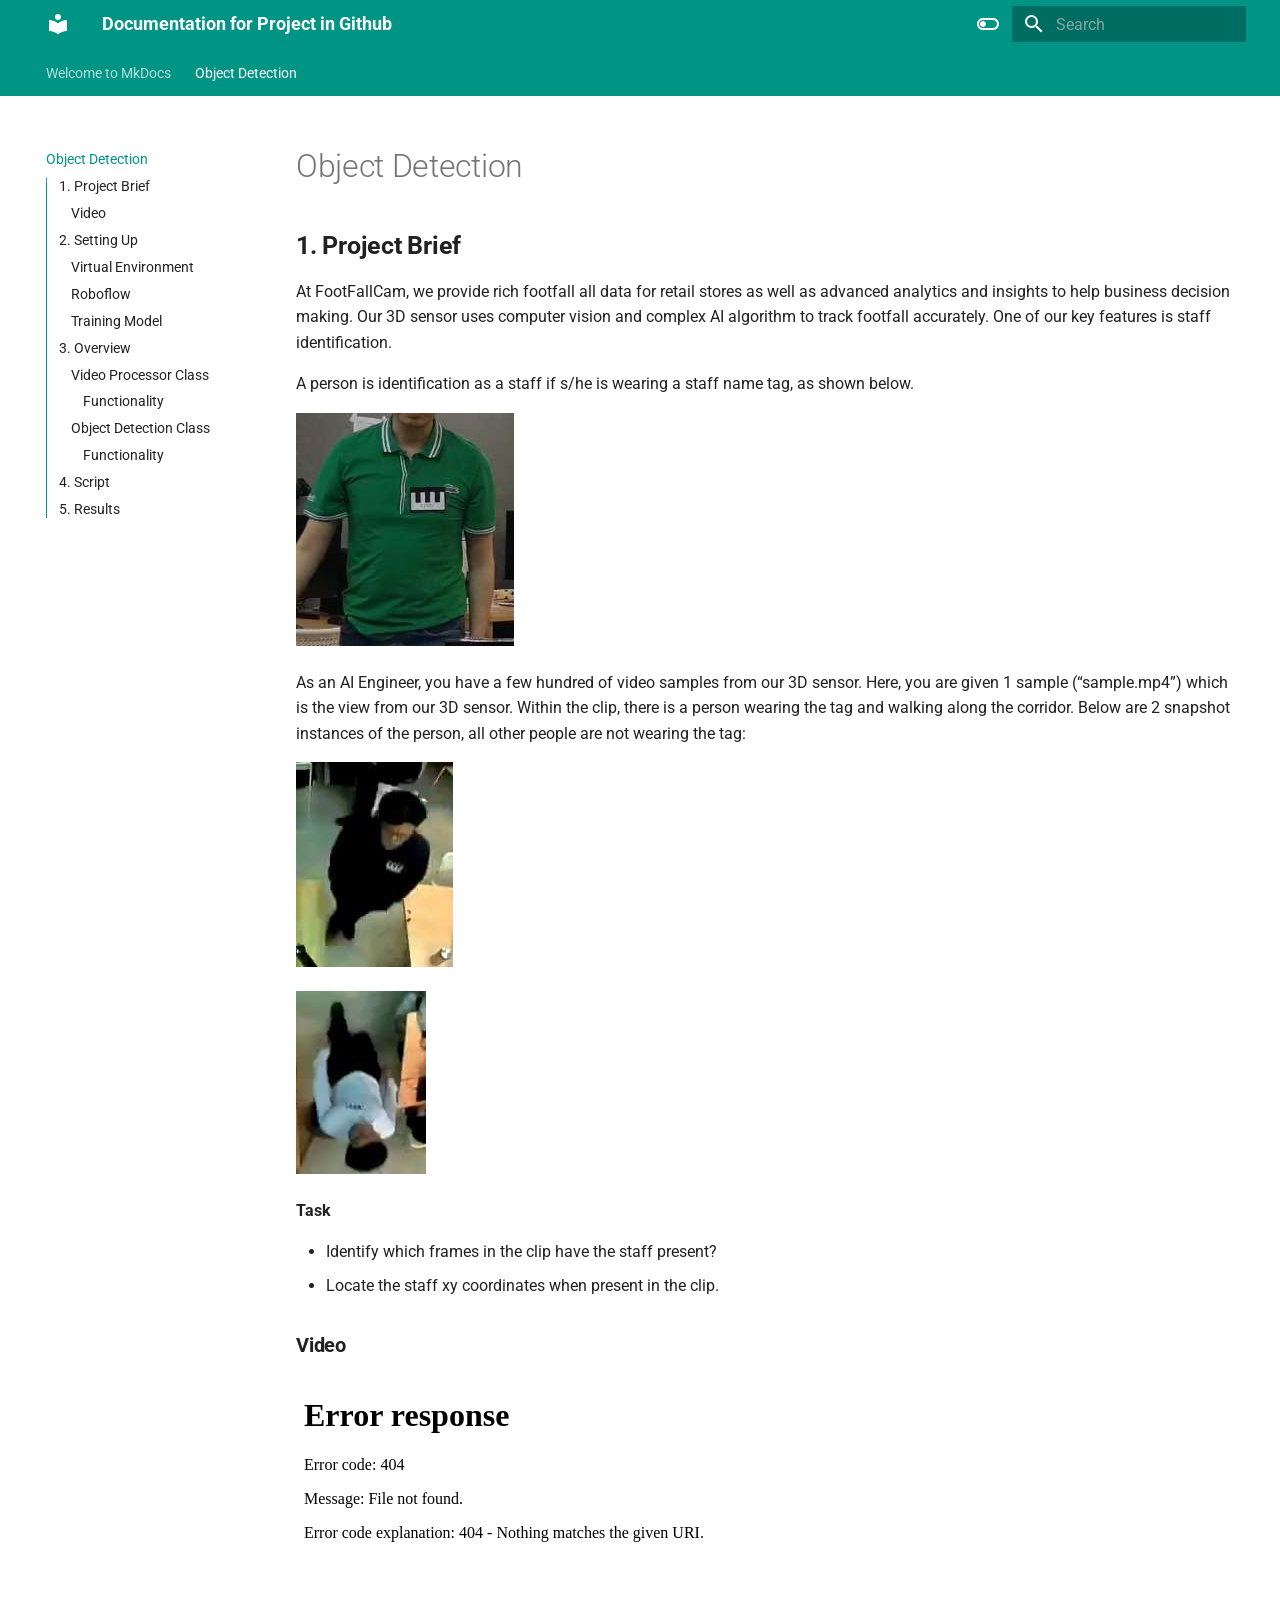
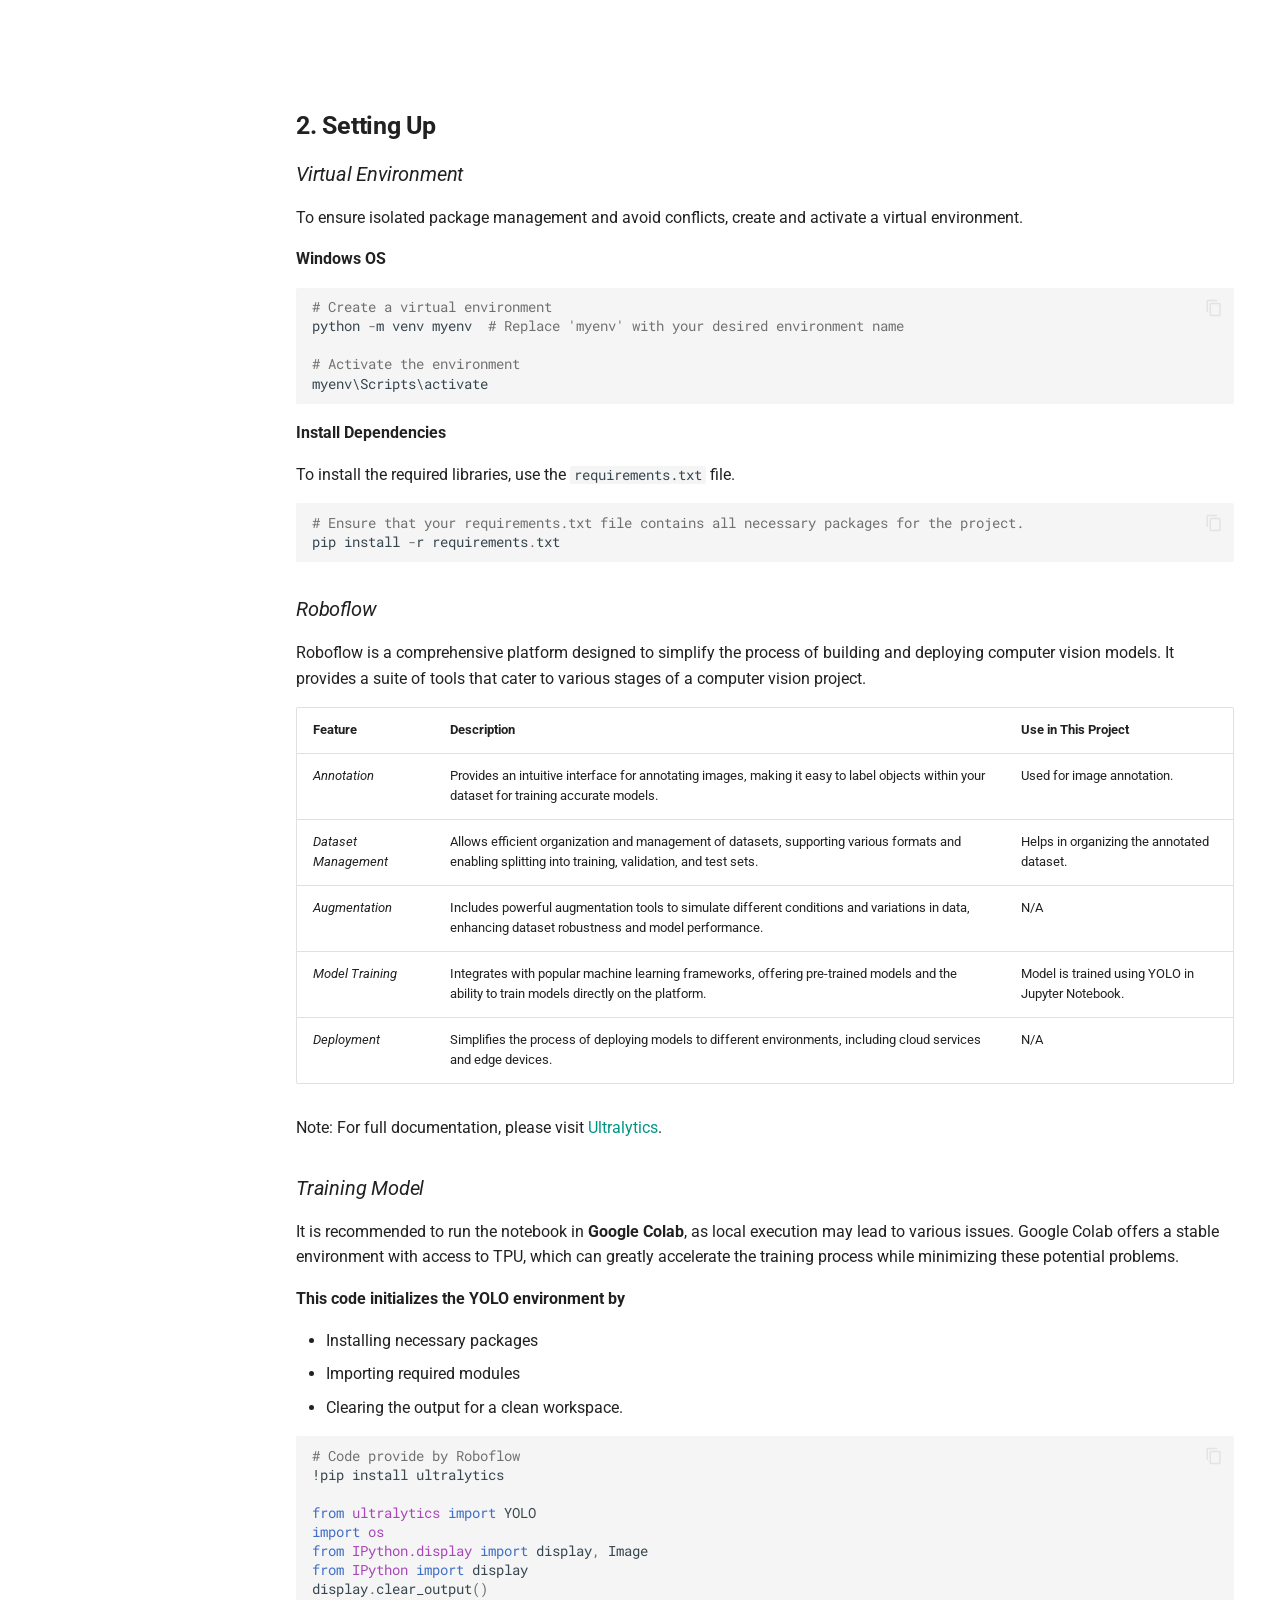
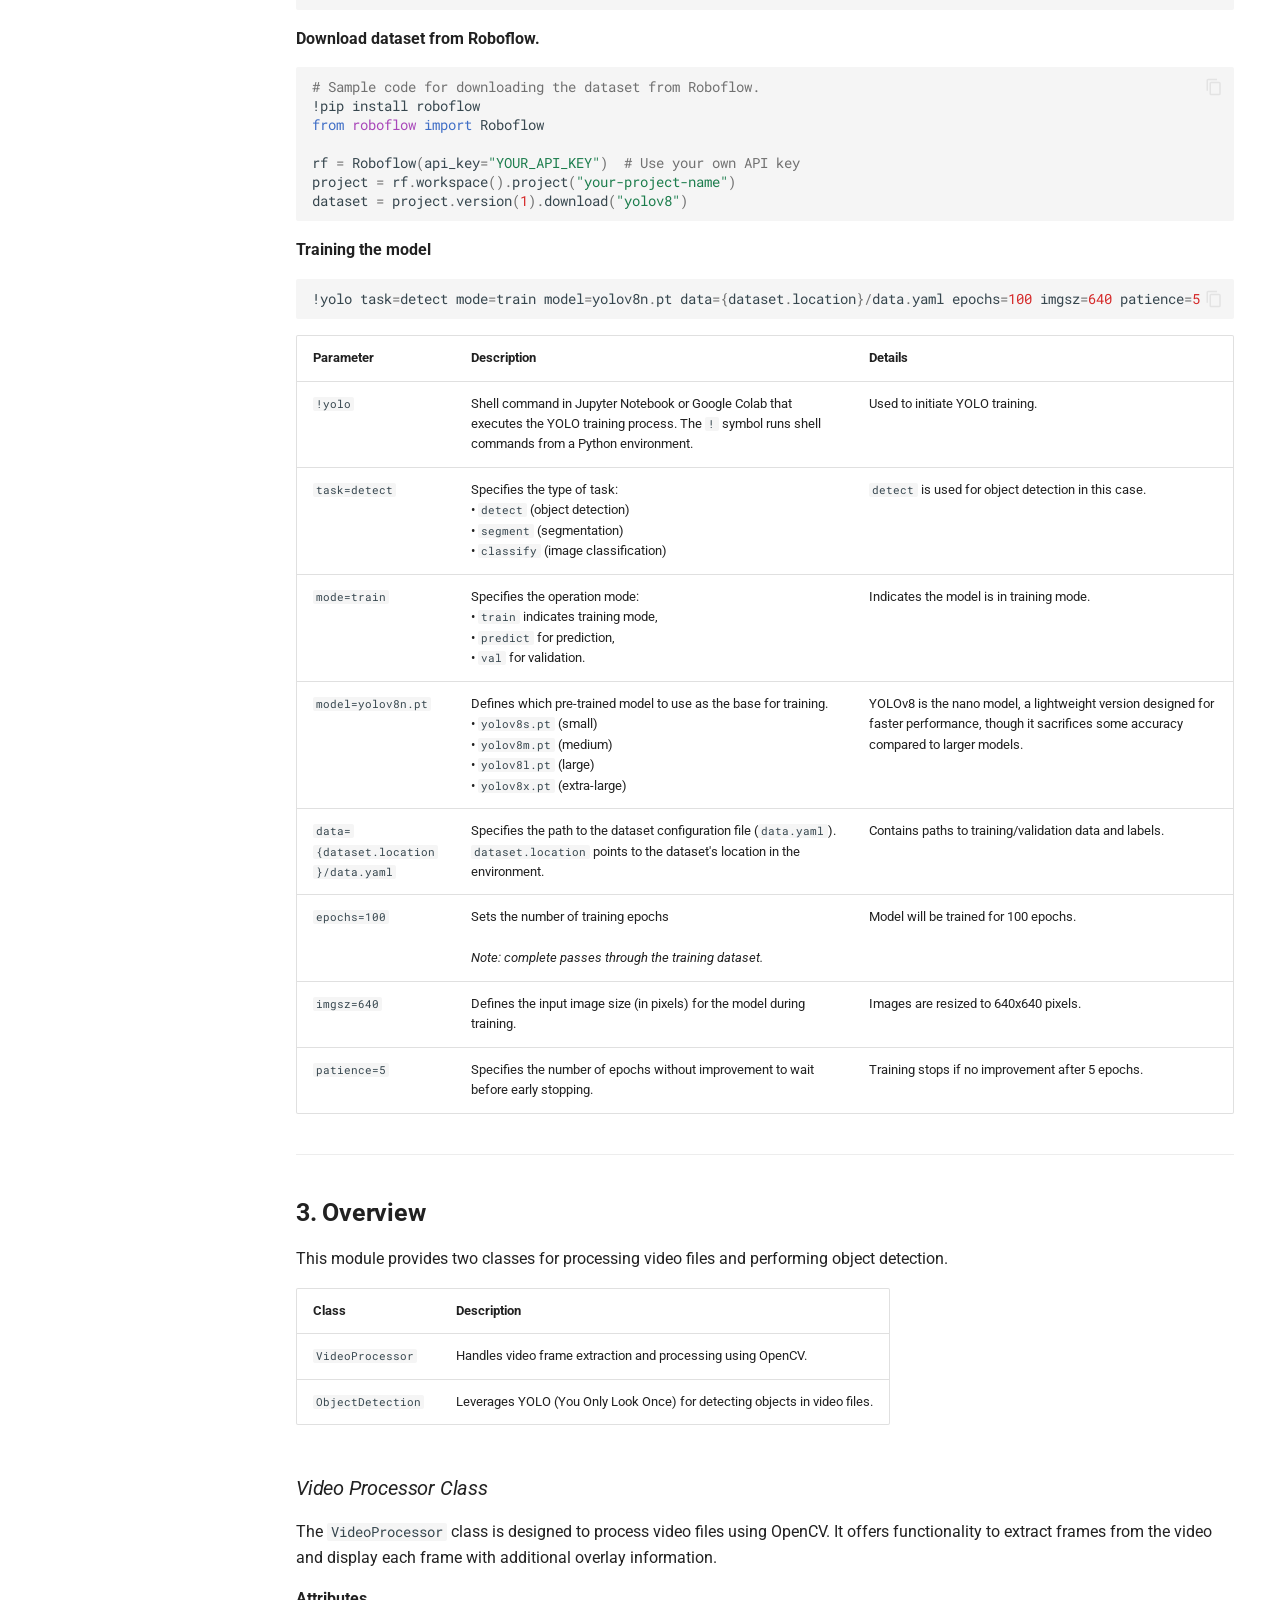
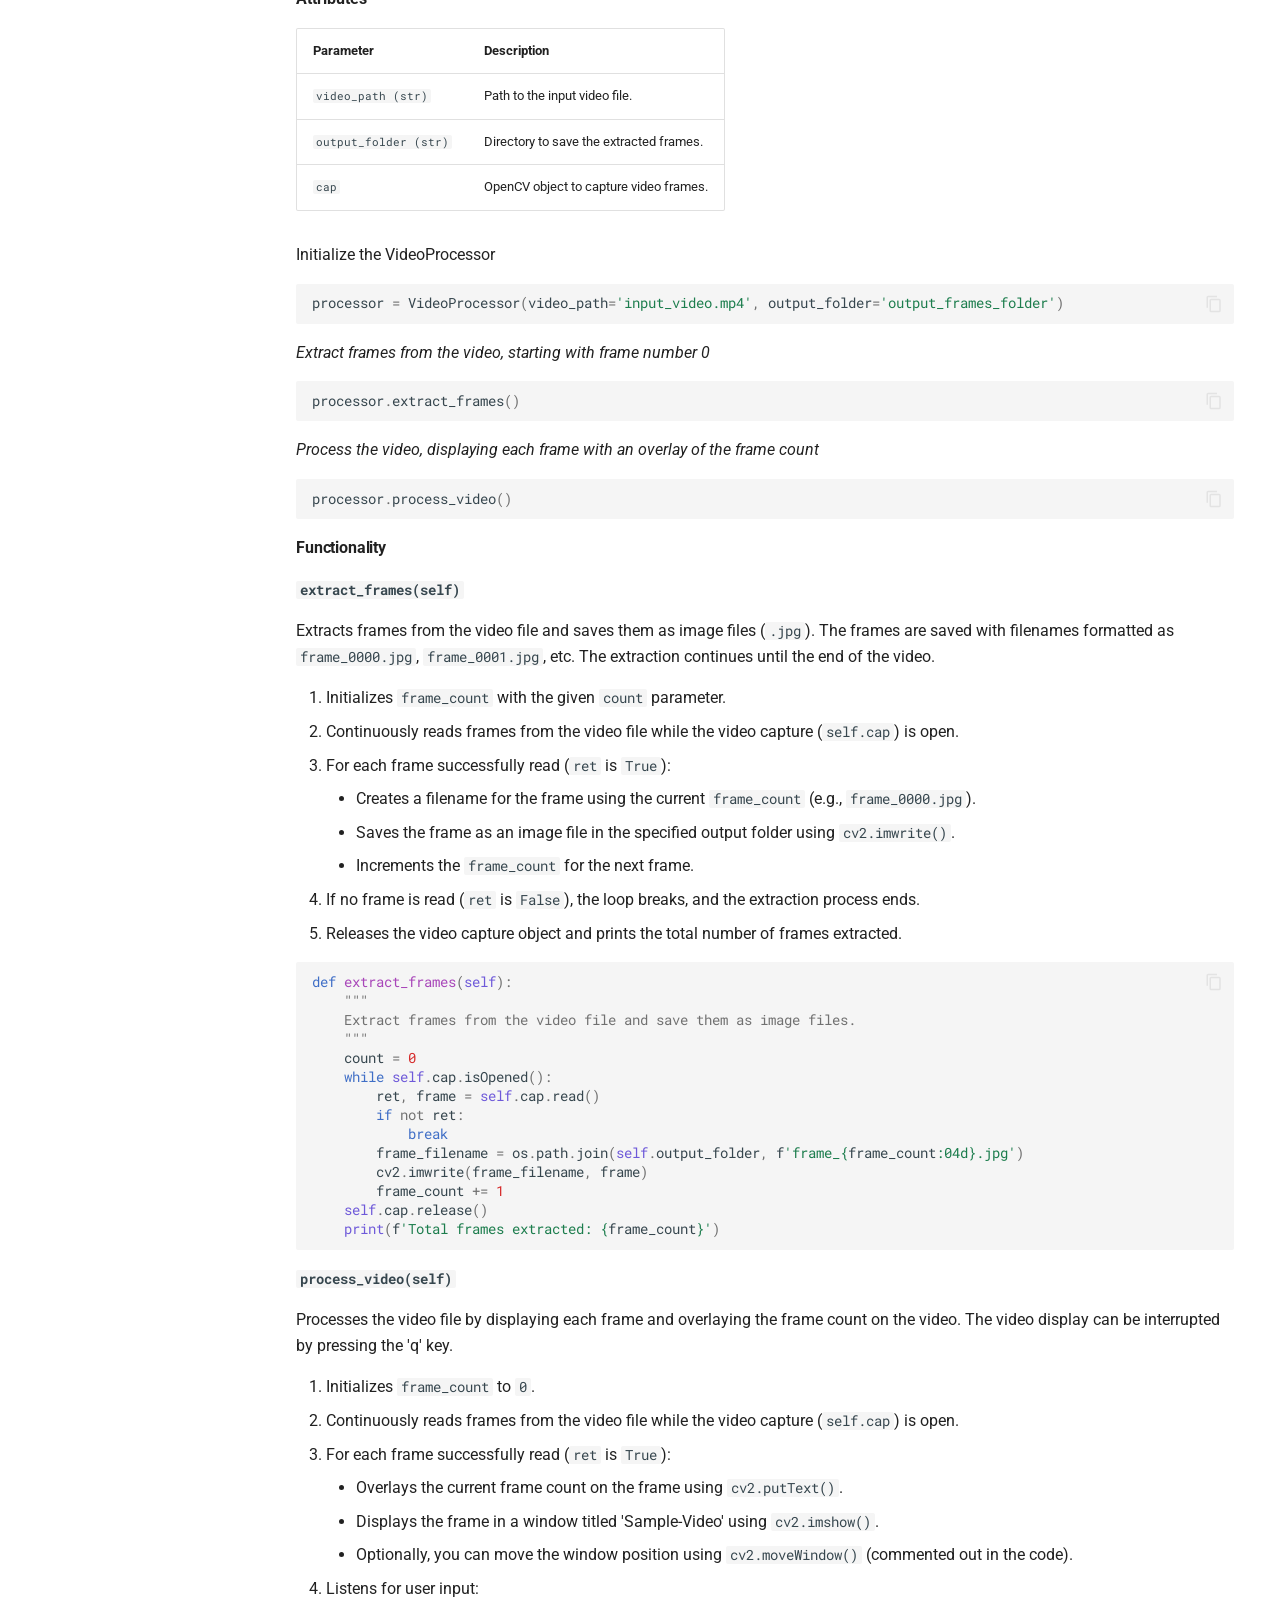
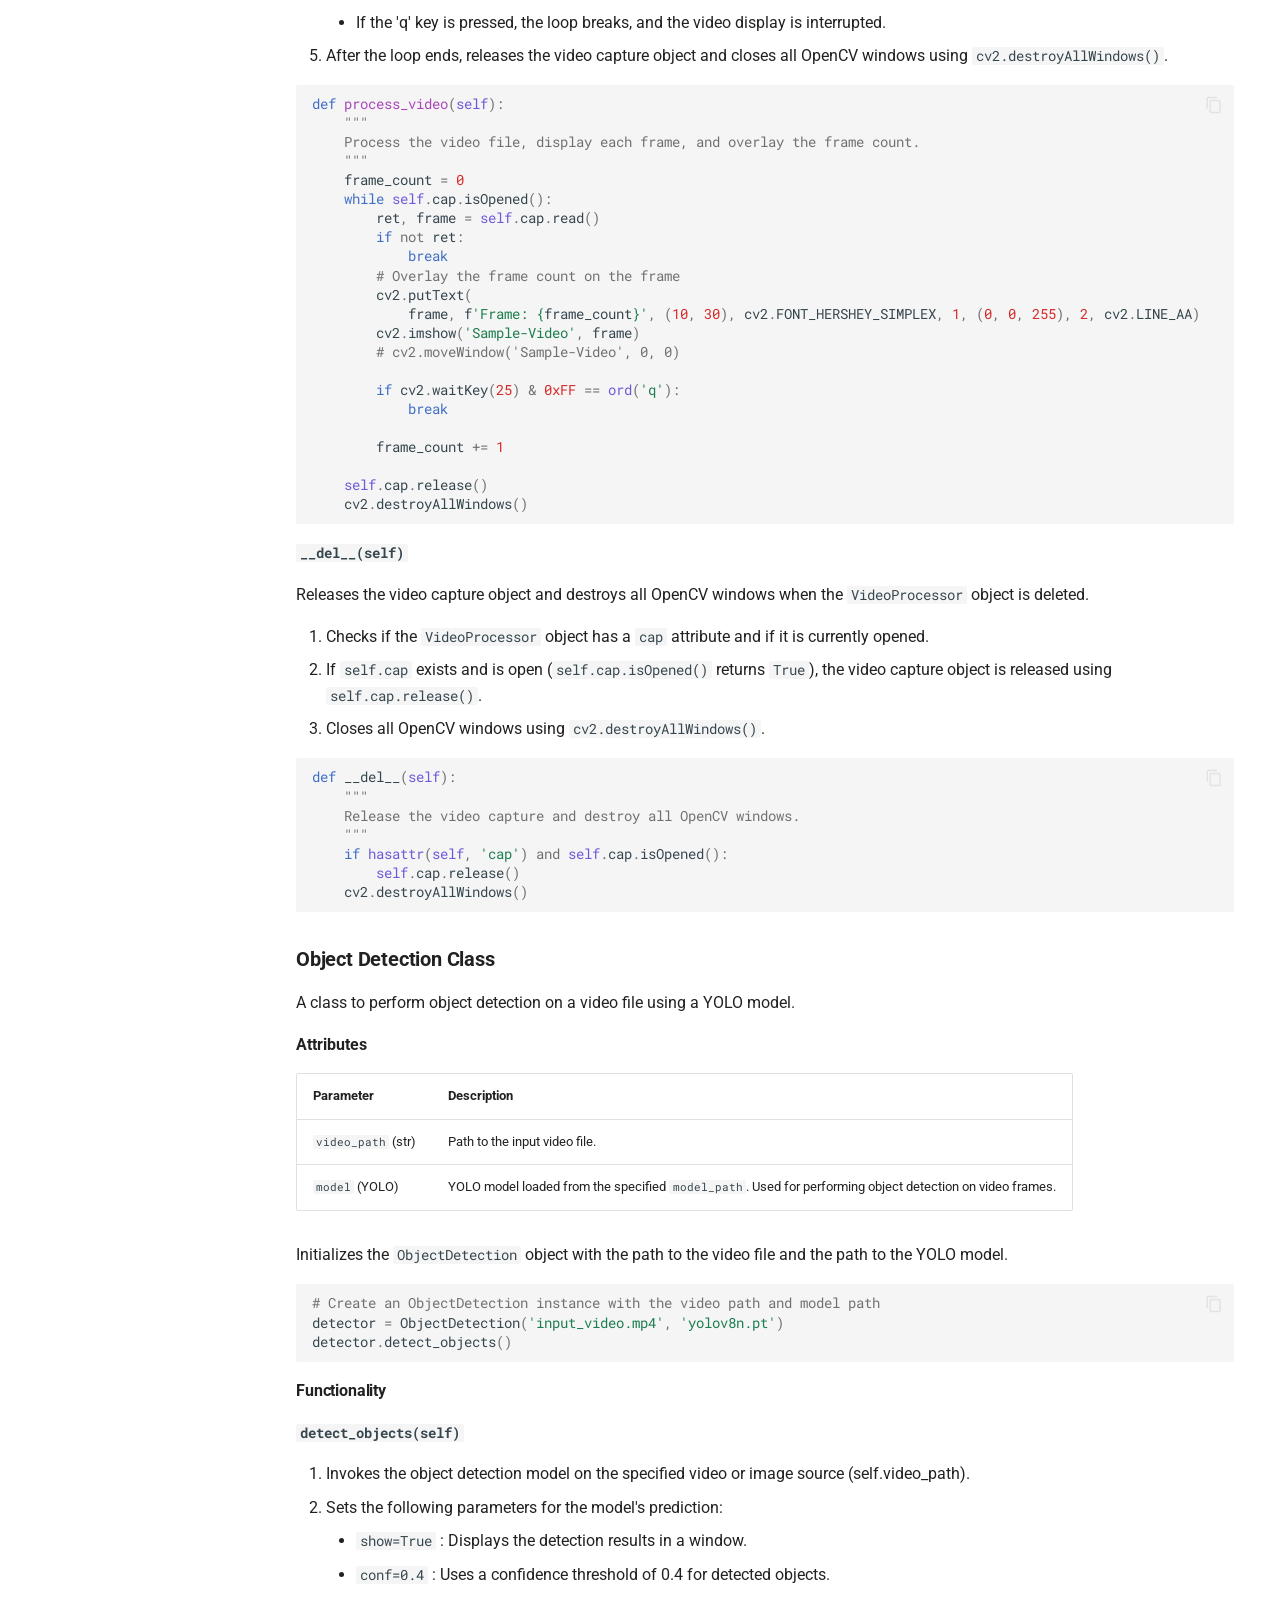
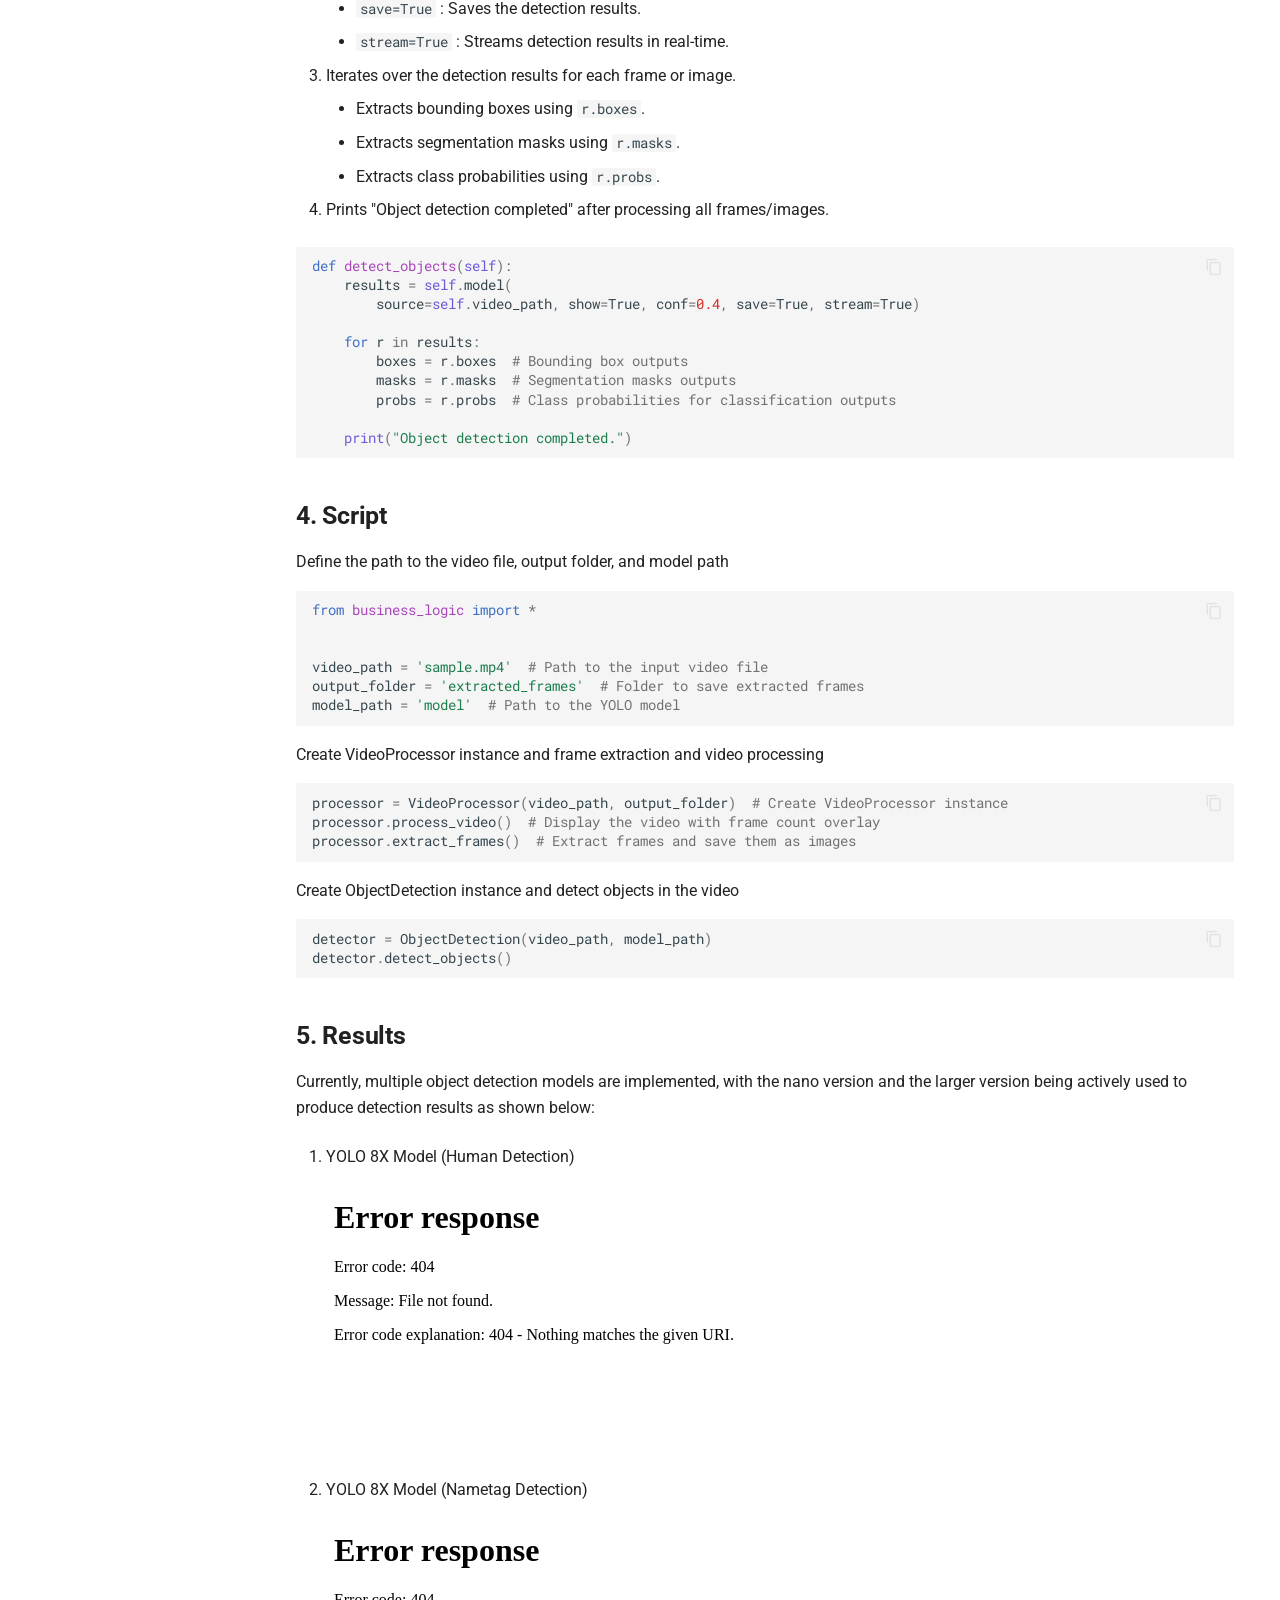
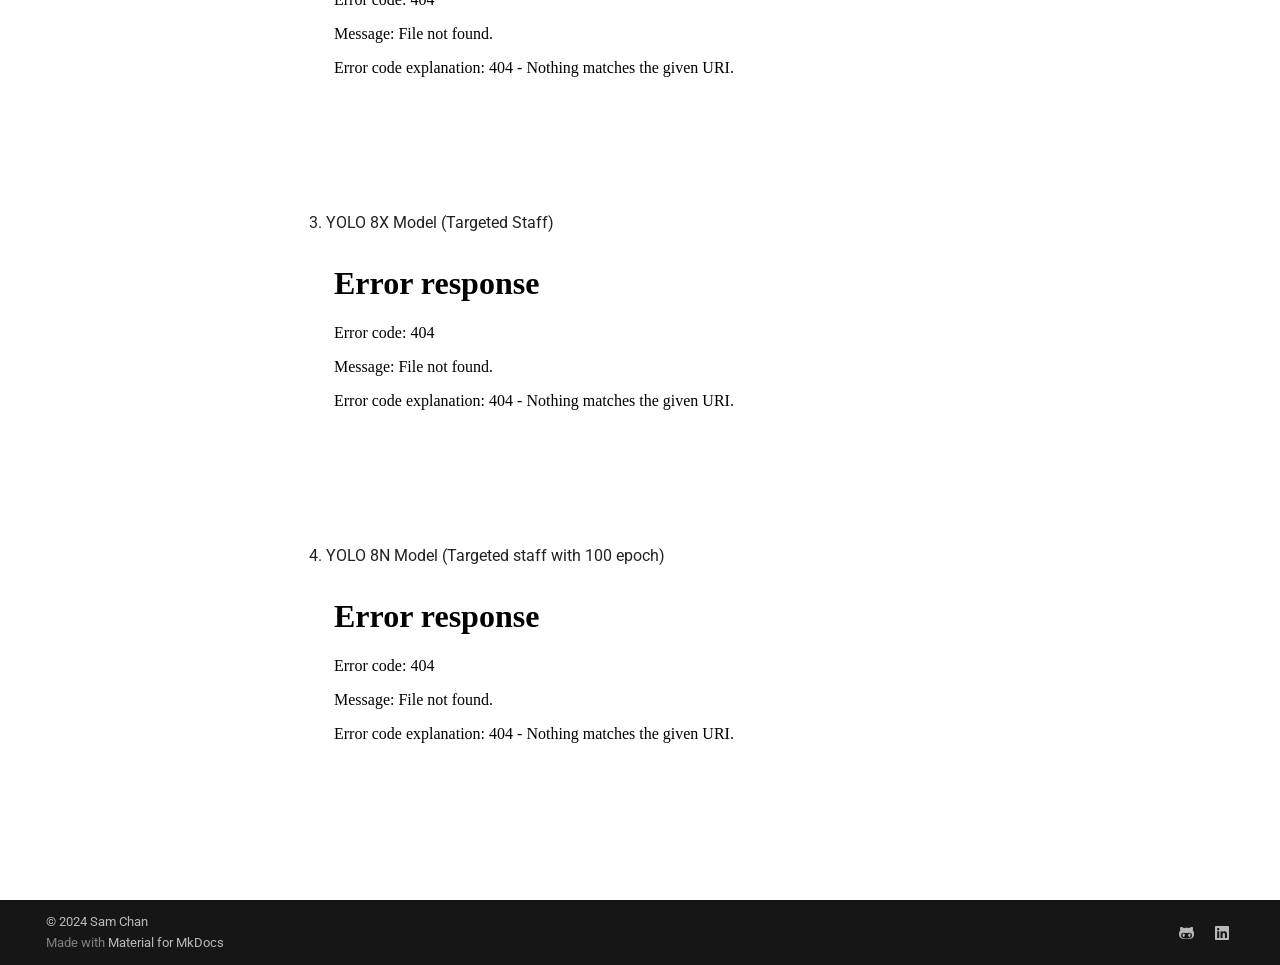
==== commit 546e69db: "deploy: b27c1d63188c0b5461f4d55fc6160a19cd64d946" ====
--- a/computer-vision-FootFallCam/index.html
+++ b/computer-vision-FootFallCam/index.html
@@ -474,17 +474,41 @@
     </span>
   </a>
   
+    <nav class="md-nav" aria-label="Object Detection Class">
+      <ul class="md-nav__list">
+        
+          <li class="md-nav__item">
+  <a href="#functionality_1" class="md-nav__link">
+    <span class="md-ellipsis">
+      Functionality
+    </span>
+  </a>
+  
 </li>
         
       </ul>
     </nav>
   
 </li>
+        
+      </ul>
+    </nav>
+  
+</li>
       
         <li class="md-nav__item">
   <a href="#4-script" class="md-nav__link">
     <span class="md-ellipsis">
       4. Script
+    </span>
+  </a>
+  
+</li>
+      
+        <li class="md-nav__item">
+  <a href="#5-results" class="md-nav__link">
+    <span class="md-ellipsis">
+      5. Results
     </span>
   </a>
   
@@ -828,24 +852,80 @@
 <a id="__codelineno-11-2" name="__codelineno-11-2" href="#__codelineno-11-2"></a><span class="n">detector</span> <span class="o">=</span> <span class="n">ObjectDetection</span><span class="p">(</span><span class="s1">'input_video.mp4'</span><span class="p">,</span> <span class="s1">'yolov8n.pt'</span><span class="p">)</span>
 <a id="__codelineno-11-3" name="__codelineno-11-3" href="#__codelineno-11-3"></a><span class="n">detector</span><span class="o">.</span><span class="n">detect_objects</span><span class="p">()</span>
 </code></pre></div>
+<h4 id="functionality_1"><strong>Functionality</strong></h4>
+<p><strong><code>detect_objects(self)</code></strong></p>
+<ol>
+<li>Invokes the object detection model on the specified video or image source (self.video_path).</li>
+<li>
+<p>Sets the following parameters for the model's prediction:</p>
+<ul>
+<li><code>show=True</code> : Displays the detection results in a window.</li>
+<li><code>conf=0.4</code> : Uses a confidence threshold of 0.4 for detected objects.</li>
+<li><code>save=True</code> : Saves the detection results.</li>
+<li><code>stream=True</code> : Streams detection results in real-time.</li>
+</ul>
+</li>
+<li>
+<p>Iterates over the detection results for each frame or image.</p>
+<ul>
+<li>Extracts bounding boxes using <code>r.boxes</code>.</li>
+<li>Extracts segmentation masks using <code>r.masks</code>.</li>
+<li>Extracts class probabilities using <code>r.probs</code>.</li>
+</ul>
+</li>
+<li>
+<p>Prints "Object detection completed" after processing all frames/images.</p>
+</li>
+</ol>
+<div class="highlight"><pre><span></span><code><a id="__codelineno-12-1" name="__codelineno-12-1" href="#__codelineno-12-1"></a><span class="k">def</span> <span class="nf">detect_objects</span><span class="p">(</span><span class="bp">self</span><span class="p">):</span>
+<a id="__codelineno-12-2" name="__codelineno-12-2" href="#__codelineno-12-2"></a>    <span class="n">results</span> <span class="o">=</span> <span class="bp">self</span><span class="o">.</span><span class="n">model</span><span class="p">(</span>
+<a id="__codelineno-12-3" name="__codelineno-12-3" href="#__codelineno-12-3"></a>        <span class="n">source</span><span class="o">=</span><span class="bp">self</span><span class="o">.</span><span class="n">video_path</span><span class="p">,</span> <span class="n">show</span><span class="o">=</span><span class="kc">True</span><span class="p">,</span> <span class="n">conf</span><span class="o">=</span><span class="mf">0.4</span><span class="p">,</span> <span class="n">save</span><span class="o">=</span><span class="kc">True</span><span class="p">,</span> <span class="n">stream</span><span class="o">=</span><span class="kc">True</span><span class="p">)</span>
+<a id="__codelineno-12-4" name="__codelineno-12-4" href="#__codelineno-12-4"></a>
+<a id="__codelineno-12-5" name="__codelineno-12-5" href="#__codelineno-12-5"></a>    <span class="k">for</span> <span class="n">r</span> <span class="ow">in</span> <span class="n">results</span><span class="p">:</span>
+<a id="__codelineno-12-6" name="__codelineno-12-6" href="#__codelineno-12-6"></a>        <span class="n">boxes</span> <span class="o">=</span> <span class="n">r</span><span class="o">.</span><span class="n">boxes</span>  <span class="c1"># Bounding box outputs</span>
+<a id="__codelineno-12-7" name="__codelineno-12-7" href="#__codelineno-12-7"></a>        <span class="n">masks</span> <span class="o">=</span> <span class="n">r</span><span class="o">.</span><span class="n">masks</span>  <span class="c1"># Segmentation masks outputs</span>
+<a id="__codelineno-12-8" name="__codelineno-12-8" href="#__codelineno-12-8"></a>        <span class="n">probs</span> <span class="o">=</span> <span class="n">r</span><span class="o">.</span><span class="n">probs</span>  <span class="c1"># Class probabilities for classification outputs</span>
+<a id="__codelineno-12-9" name="__codelineno-12-9" href="#__codelineno-12-9"></a>
+<a id="__codelineno-12-10" name="__codelineno-12-10" href="#__codelineno-12-10"></a>    <span class="nb">print</span><span class="p">(</span><span class="s2">"Object detection completed."</span><span class="p">)</span>
+</code></pre></div>
 <h2 id="4-script"><strong>4. Script</strong></h2>
 <p>Define the path to the video file, output folder, and model path
-</p><div class="highlight"><pre><span></span><code><a id="__codelineno-12-1" name="__codelineno-12-1" href="#__codelineno-12-1"></a><span class="kn">from</span> <span class="nn">business_logic</span> <span class="kn">import</span> <span class="o">*</span>
-<a id="__codelineno-12-2" name="__codelineno-12-2" href="#__codelineno-12-2"></a>
-<a id="__codelineno-12-3" name="__codelineno-12-3" href="#__codelineno-12-3"></a>
-<a id="__codelineno-12-4" name="__codelineno-12-4" href="#__codelineno-12-4"></a><span class="n">video_path</span> <span class="o">=</span> <span class="s1">'sample.mp4'</span>  <span class="c1"># Path to the input video file</span>
-<a id="__codelineno-12-5" name="__codelineno-12-5" href="#__codelineno-12-5"></a><span class="n">output_folder</span> <span class="o">=</span> <span class="s1">'extracted_frames'</span>  <span class="c1"># Folder to save extracted frames</span>
-<a id="__codelineno-12-6" name="__codelineno-12-6" href="#__codelineno-12-6"></a><span class="n">model_path</span> <span class="o">=</span> <span class="s1">'model'</span>  <span class="c1"># Path to the YOLO model</span>
+</p><div class="highlight"><pre><span></span><code><a id="__codelineno-13-1" name="__codelineno-13-1" href="#__codelineno-13-1"></a><span class="kn">from</span> <span class="nn">business_logic</span> <span class="kn">import</span> <span class="o">*</span>
+<a id="__codelineno-13-2" name="__codelineno-13-2" href="#__codelineno-13-2"></a>
+<a id="__codelineno-13-3" name="__codelineno-13-3" href="#__codelineno-13-3"></a>
+<a id="__codelineno-13-4" name="__codelineno-13-4" href="#__codelineno-13-4"></a><span class="n">video_path</span> <span class="o">=</span> <span class="s1">'sample.mp4'</span>  <span class="c1"># Path to the input video file</span>
+<a id="__codelineno-13-5" name="__codelineno-13-5" href="#__codelineno-13-5"></a><span class="n">output_folder</span> <span class="o">=</span> <span class="s1">'extracted_frames'</span>  <span class="c1"># Folder to save extracted frames</span>
+<a id="__codelineno-13-6" name="__codelineno-13-6" href="#__codelineno-13-6"></a><span class="n">model_path</span> <span class="o">=</span> <span class="s1">'model'</span>  <span class="c1"># Path to the YOLO model</span>
 </code></pre></div>
 <p>Create VideoProcessor instance and frame extraction and video processing
-</p><div class="highlight"><pre><span></span><code><a id="__codelineno-13-1" name="__codelineno-13-1" href="#__codelineno-13-1"></a><span class="n">processor</span> <span class="o">=</span> <span class="n">VideoProcessor</span><span class="p">(</span><span class="n">video_path</span><span class="p">,</span> <span class="n">output_folder</span><span class="p">)</span>  <span class="c1"># Create VideoProcessor instance</span>
-<a id="__codelineno-13-2" name="__codelineno-13-2" href="#__codelineno-13-2"></a><span class="n">processor</span><span class="o">.</span><span class="n">process_video</span><span class="p">()</span>  <span class="c1"># Display the video with frame count overlay</span>
-<a id="__codelineno-13-3" name="__codelineno-13-3" href="#__codelineno-13-3"></a><span class="n">processor</span><span class="o">.</span><span class="n">extract_frames</span><span class="p">()</span>  <span class="c1"># Extract frames and save them as images</span>
+</p><div class="highlight"><pre><span></span><code><a id="__codelineno-14-1" name="__codelineno-14-1" href="#__codelineno-14-1"></a><span class="n">processor</span> <span class="o">=</span> <span class="n">VideoProcessor</span><span class="p">(</span><span class="n">video_path</span><span class="p">,</span> <span class="n">output_folder</span><span class="p">)</span>  <span class="c1"># Create VideoProcessor instance</span>
+<a id="__codelineno-14-2" name="__codelineno-14-2" href="#__codelineno-14-2"></a><span class="n">processor</span><span class="o">.</span><span class="n">process_video</span><span class="p">()</span>  <span class="c1"># Display the video with frame count overlay</span>
+<a id="__codelineno-14-3" name="__codelineno-14-3" href="#__codelineno-14-3"></a><span class="n">processor</span><span class="o">.</span><span class="n">extract_frames</span><span class="p">()</span>  <span class="c1"># Extract frames and save them as images</span>
 </code></pre></div>
 <p>Create ObjectDetection instance and detect objects in the video
-</p><div class="highlight"><pre><span></span><code><a id="__codelineno-14-1" name="__codelineno-14-1" href="#__codelineno-14-1"></a><span class="n">detector</span> <span class="o">=</span> <span class="n">ObjectDetection</span><span class="p">(</span><span class="n">video_path</span><span class="p">,</span> <span class="n">model_path</span><span class="p">)</span>
-<a id="__codelineno-14-2" name="__codelineno-14-2" href="#__codelineno-14-2"></a><span class="n">detector</span><span class="o">.</span><span class="n">detect_objects</span><span class="p">()</span>
-</code></pre></div></div>
+</p><div class="highlight"><pre><span></span><code><a id="__codelineno-15-1" name="__codelineno-15-1" href="#__codelineno-15-1"></a><span class="n">detector</span> <span class="o">=</span> <span class="n">ObjectDetection</span><span class="p">(</span><span class="n">video_path</span><span class="p">,</span> <span class="n">model_path</span><span class="p">)</span>
+<a id="__codelineno-15-2" name="__codelineno-15-2" href="#__codelineno-15-2"></a><span class="n">detector</span><span class="o">.</span><span class="n">detect_objects</span><span class="p">()</span>
+</code></pre></div>
+<h2 id="5-results"><strong>5. Results</strong></h2>
+<p>Currently, multiple object detection models are implemented, with the nano version and the larger version being actively used to produce detection results as shown below:</p>
+<ol>
+<li>
+<p>YOLO 8X Model (Human Detection)
+<div class="video-container"><iframe src="../media/human_model_8x.pt.mp4" style="position:relative;width:100%;height:22.172vw" frameborder="0" allowfullscreen alt="type:video"></iframe></div></p>
+</li>
+<li>
+<p>YOLO 8X Model (Nametag Detection)
+<div class="video-container"><iframe src="../media/nametag_8x_v1.pt.mp4" style="position:relative;width:100%;height:22.172vw" frameborder="0" allowfullscreen alt="type:video"></iframe></div></p>
+</li>
+<li>
+<p>YOLO 8X Model (Targeted Staff)
+<div class="video-container"><iframe src="../media/targeted_staff_8x_v1.pt.mp4" style="position:relative;width:100%;height:22.172vw" frameborder="0" allowfullscreen alt="type:video"></iframe></div></p>
+</li>
+<li>
+<p>YOLO 8N Model (Targeted staff with 100 epoch)
+<div class="video-container"><iframe src="../media/targeted_staff_8n_v2%28100epoch%29.pt.mp4" style="position:relative;width:100%;height:22.172vw" frameborder="0" allowfullscreen alt="type:video"></iframe></div></p>
+</li>
+</ol></div>
 
 
 
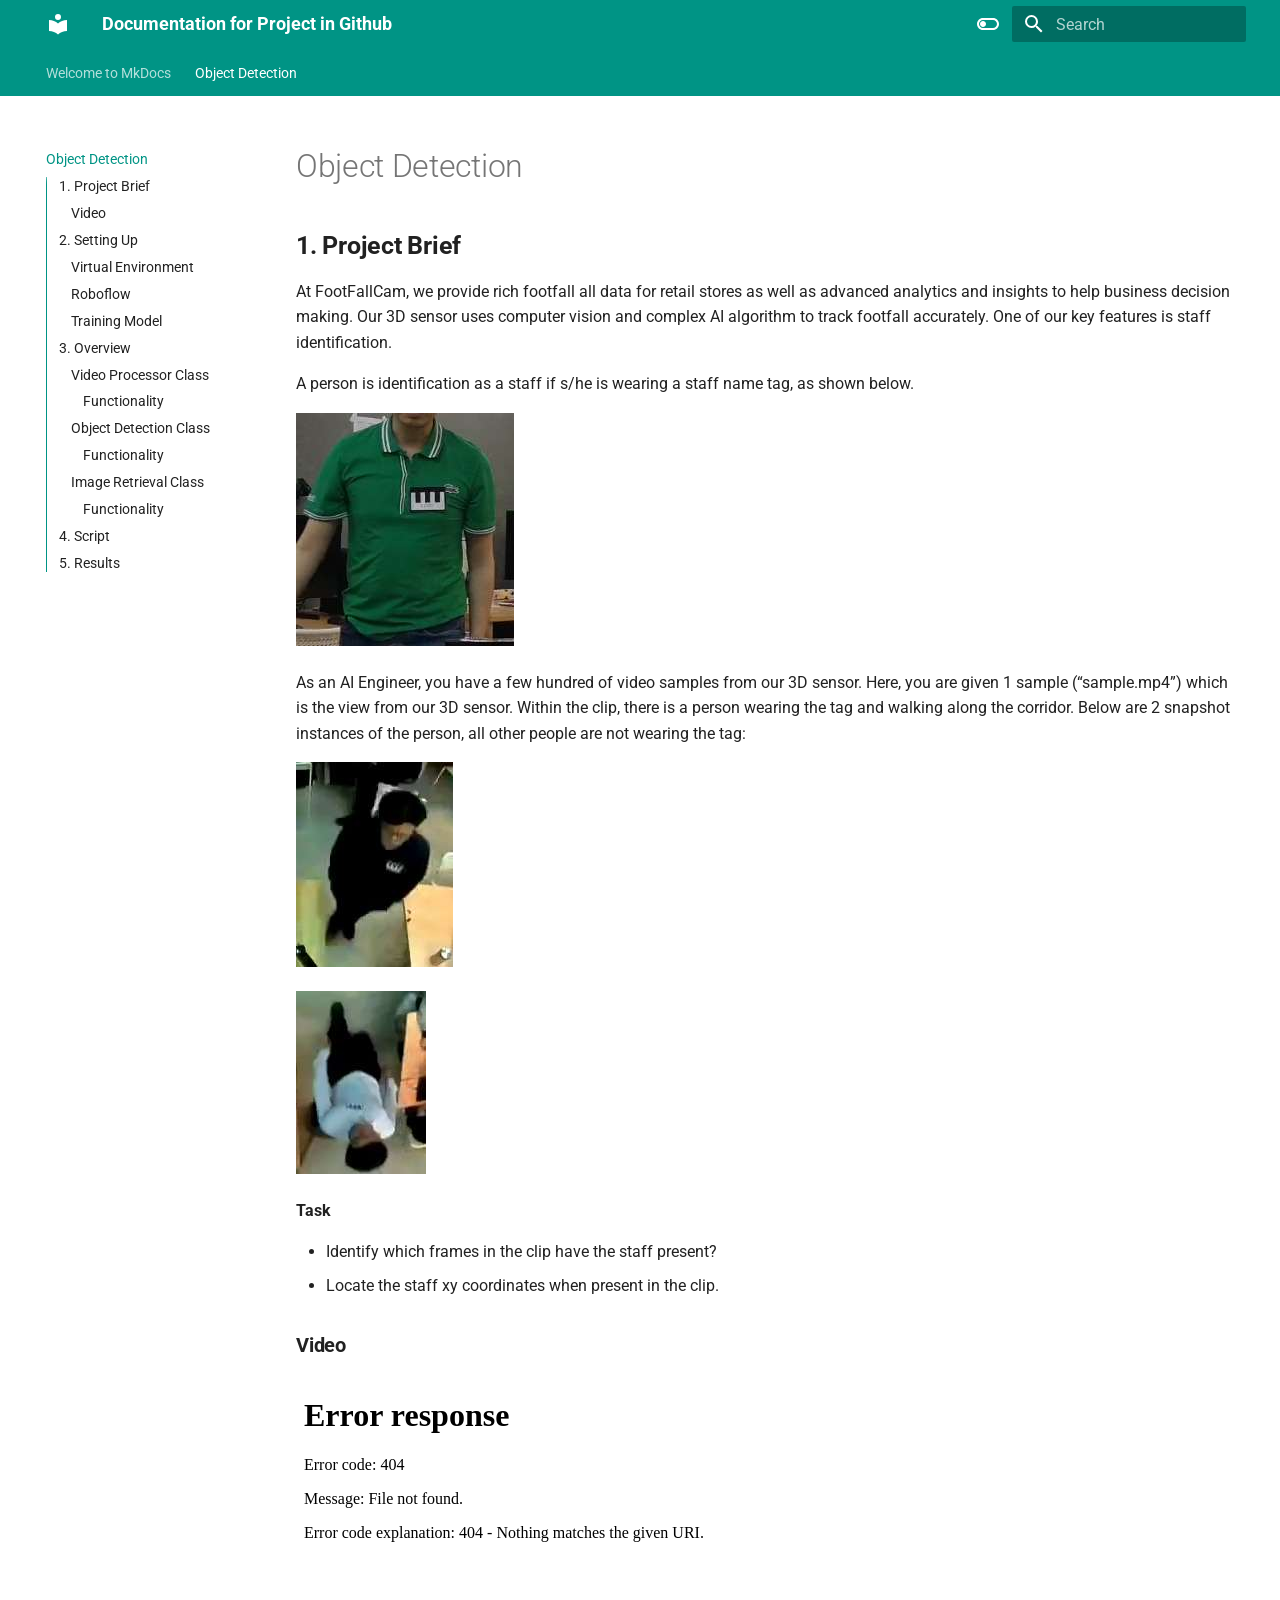
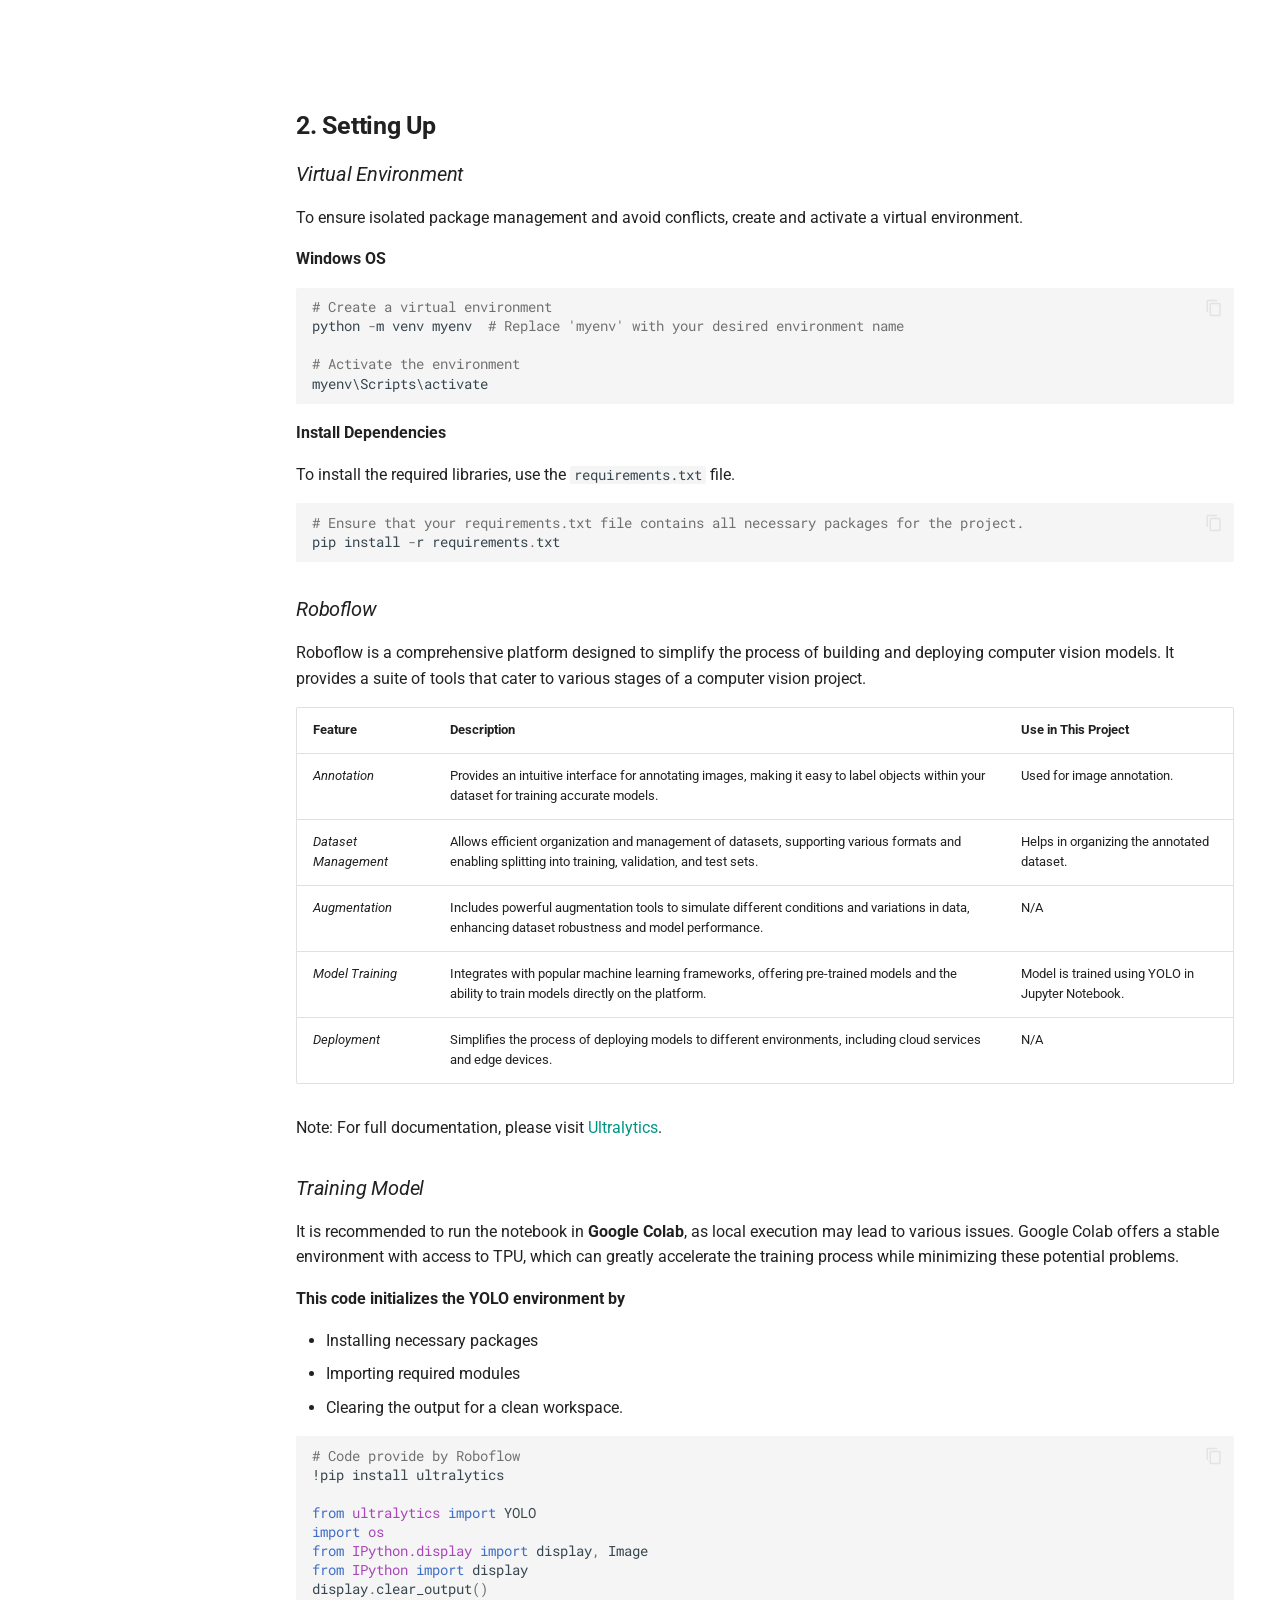
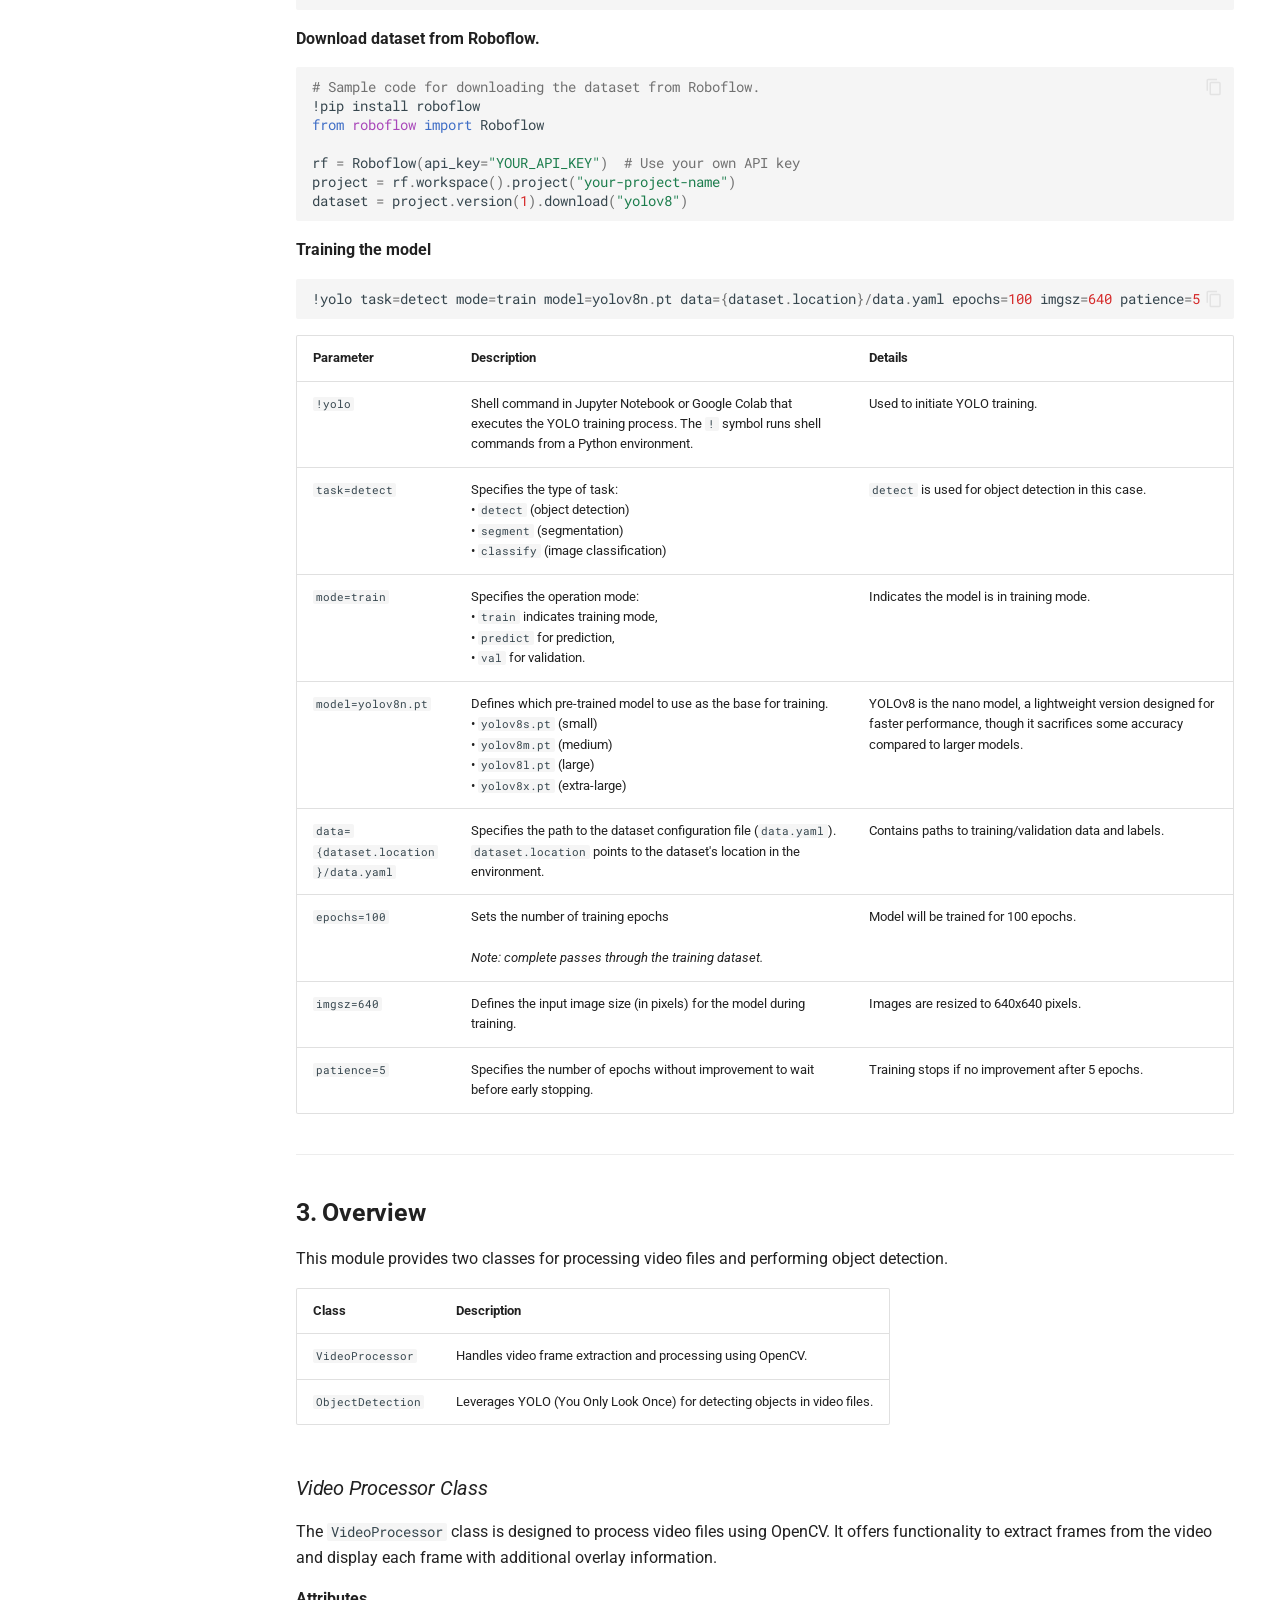
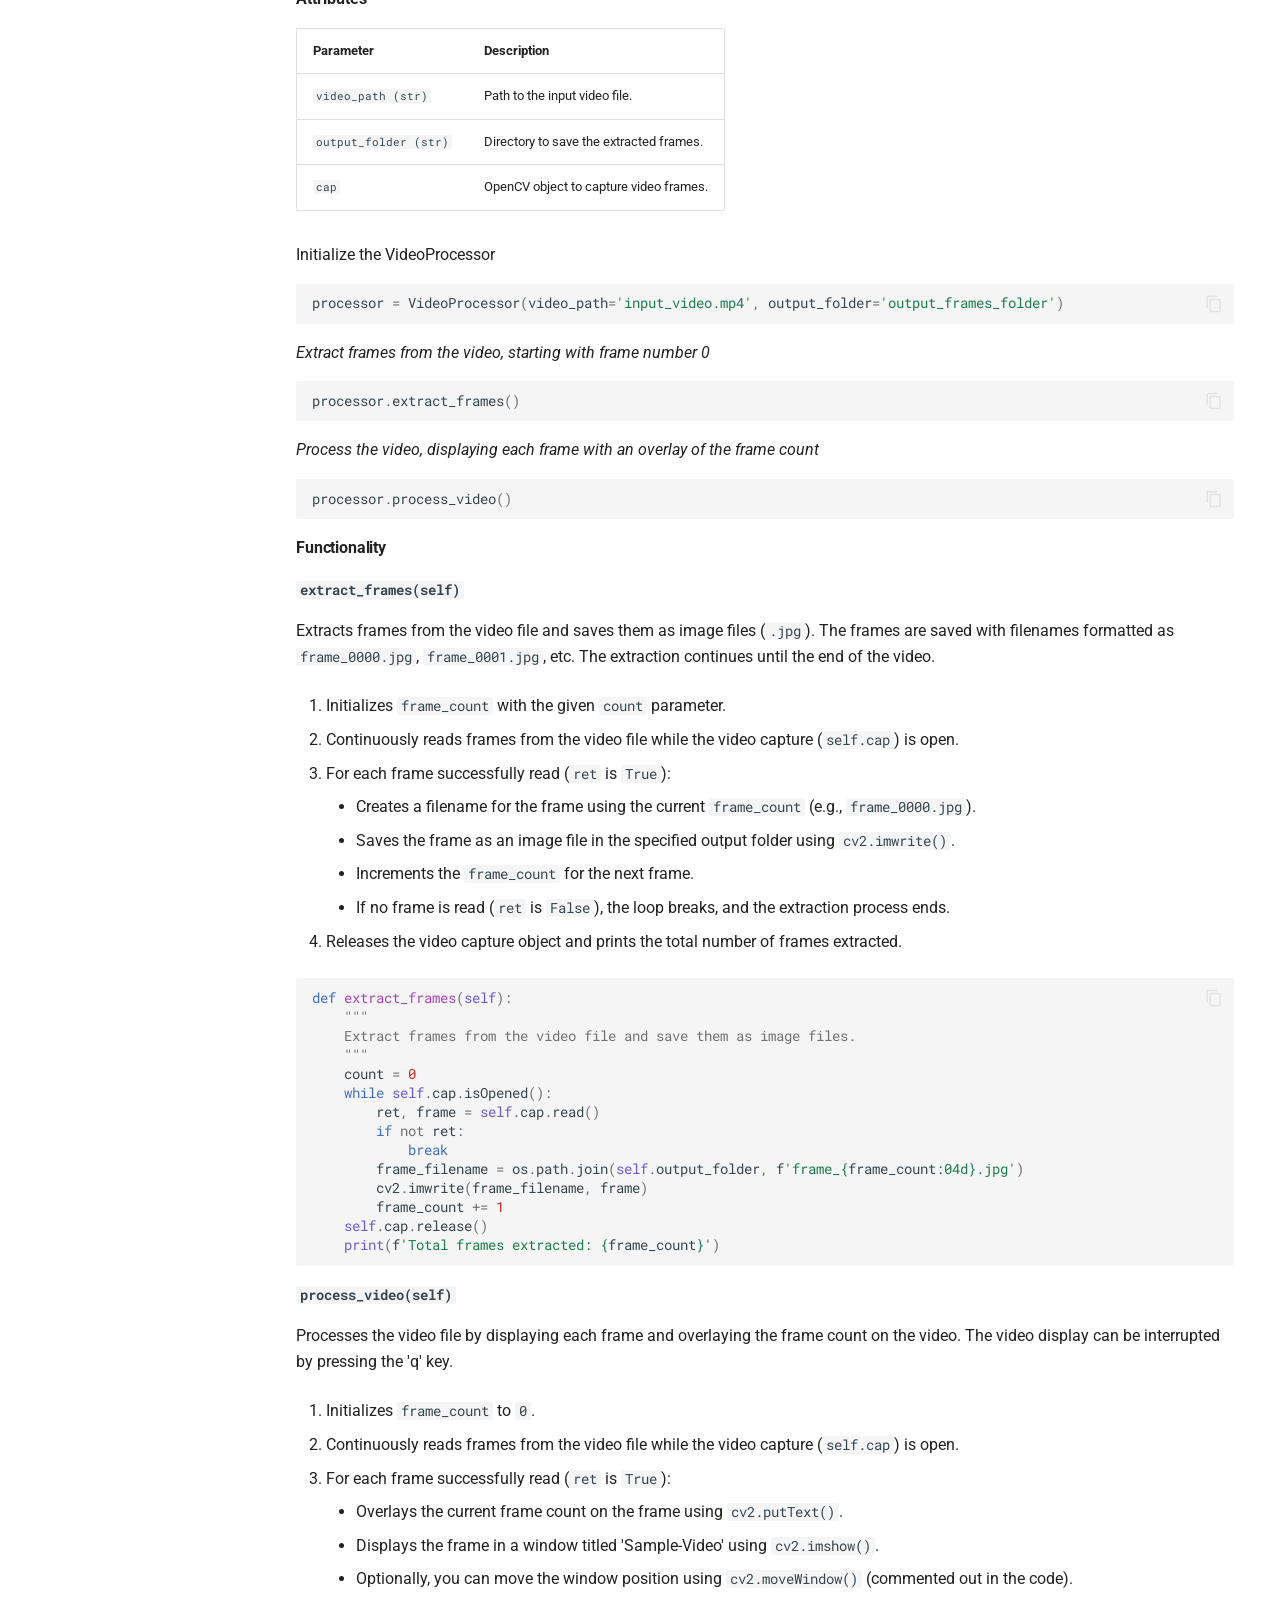
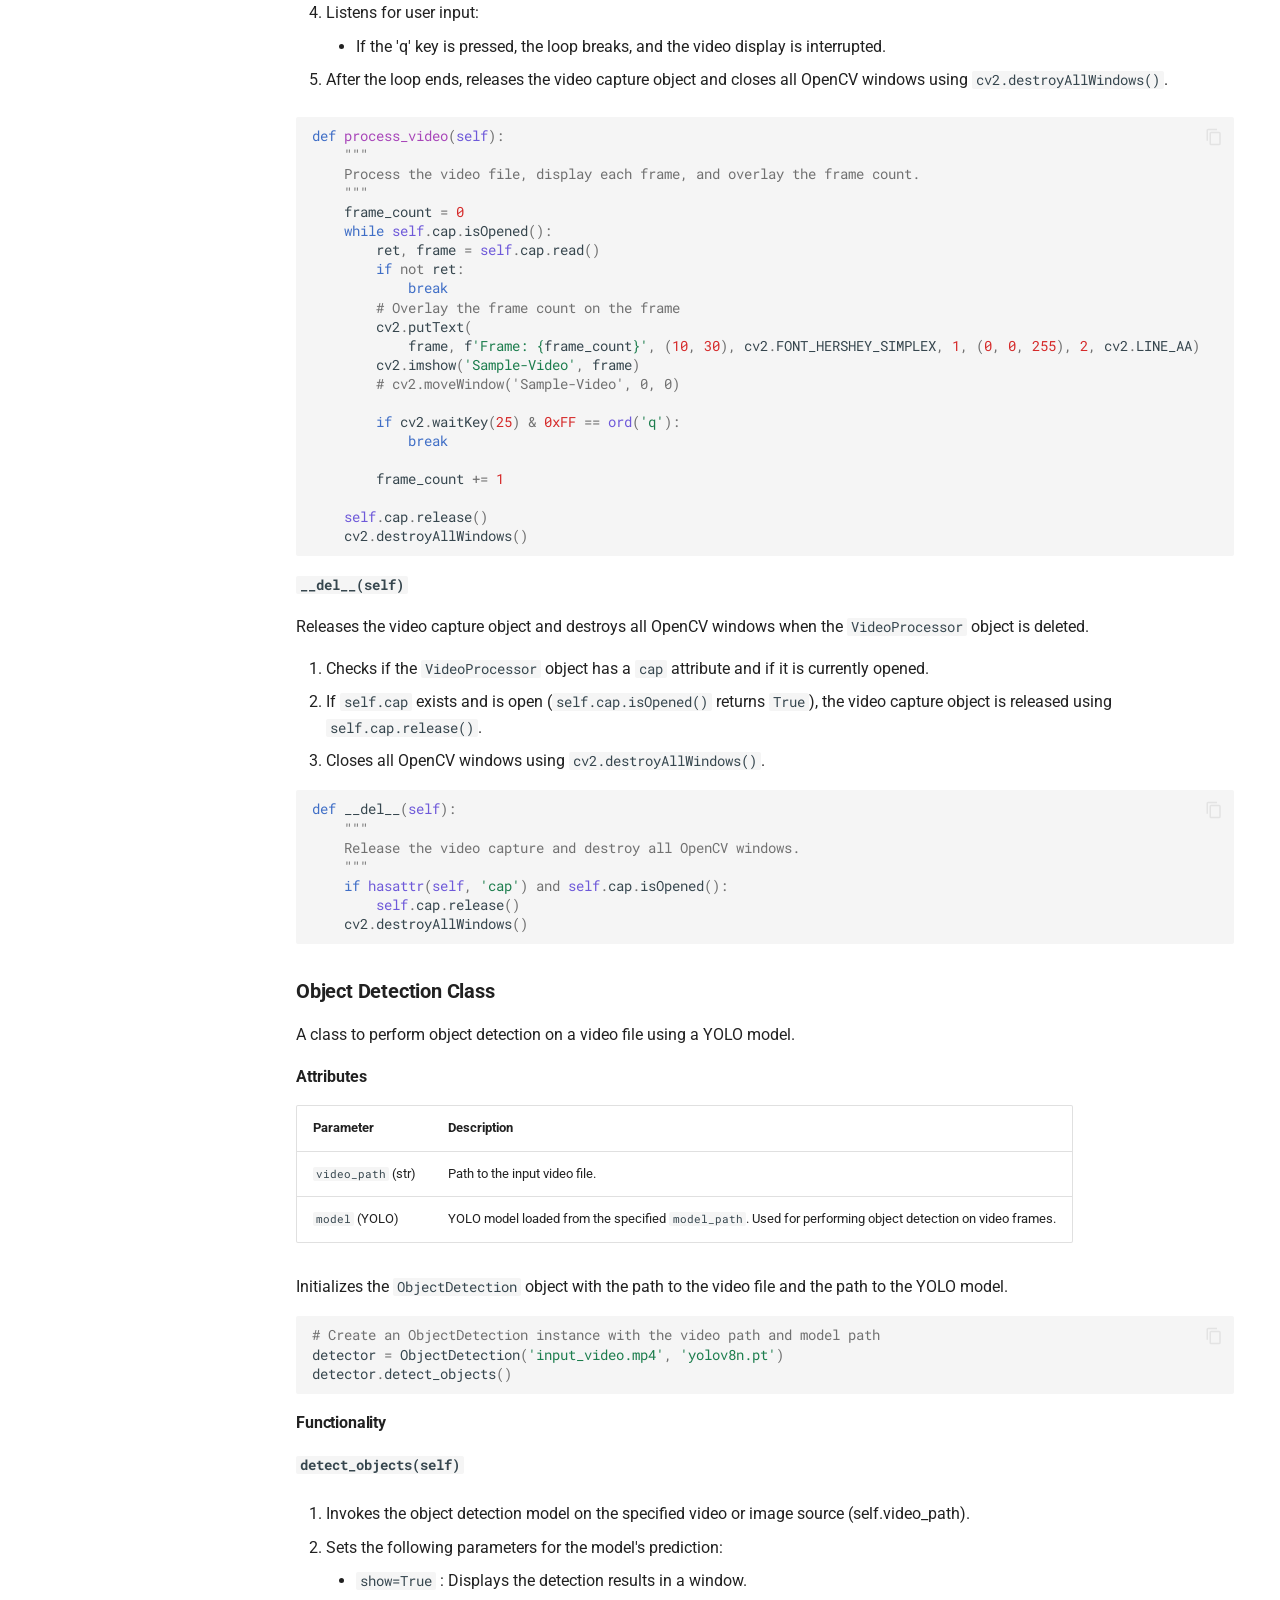
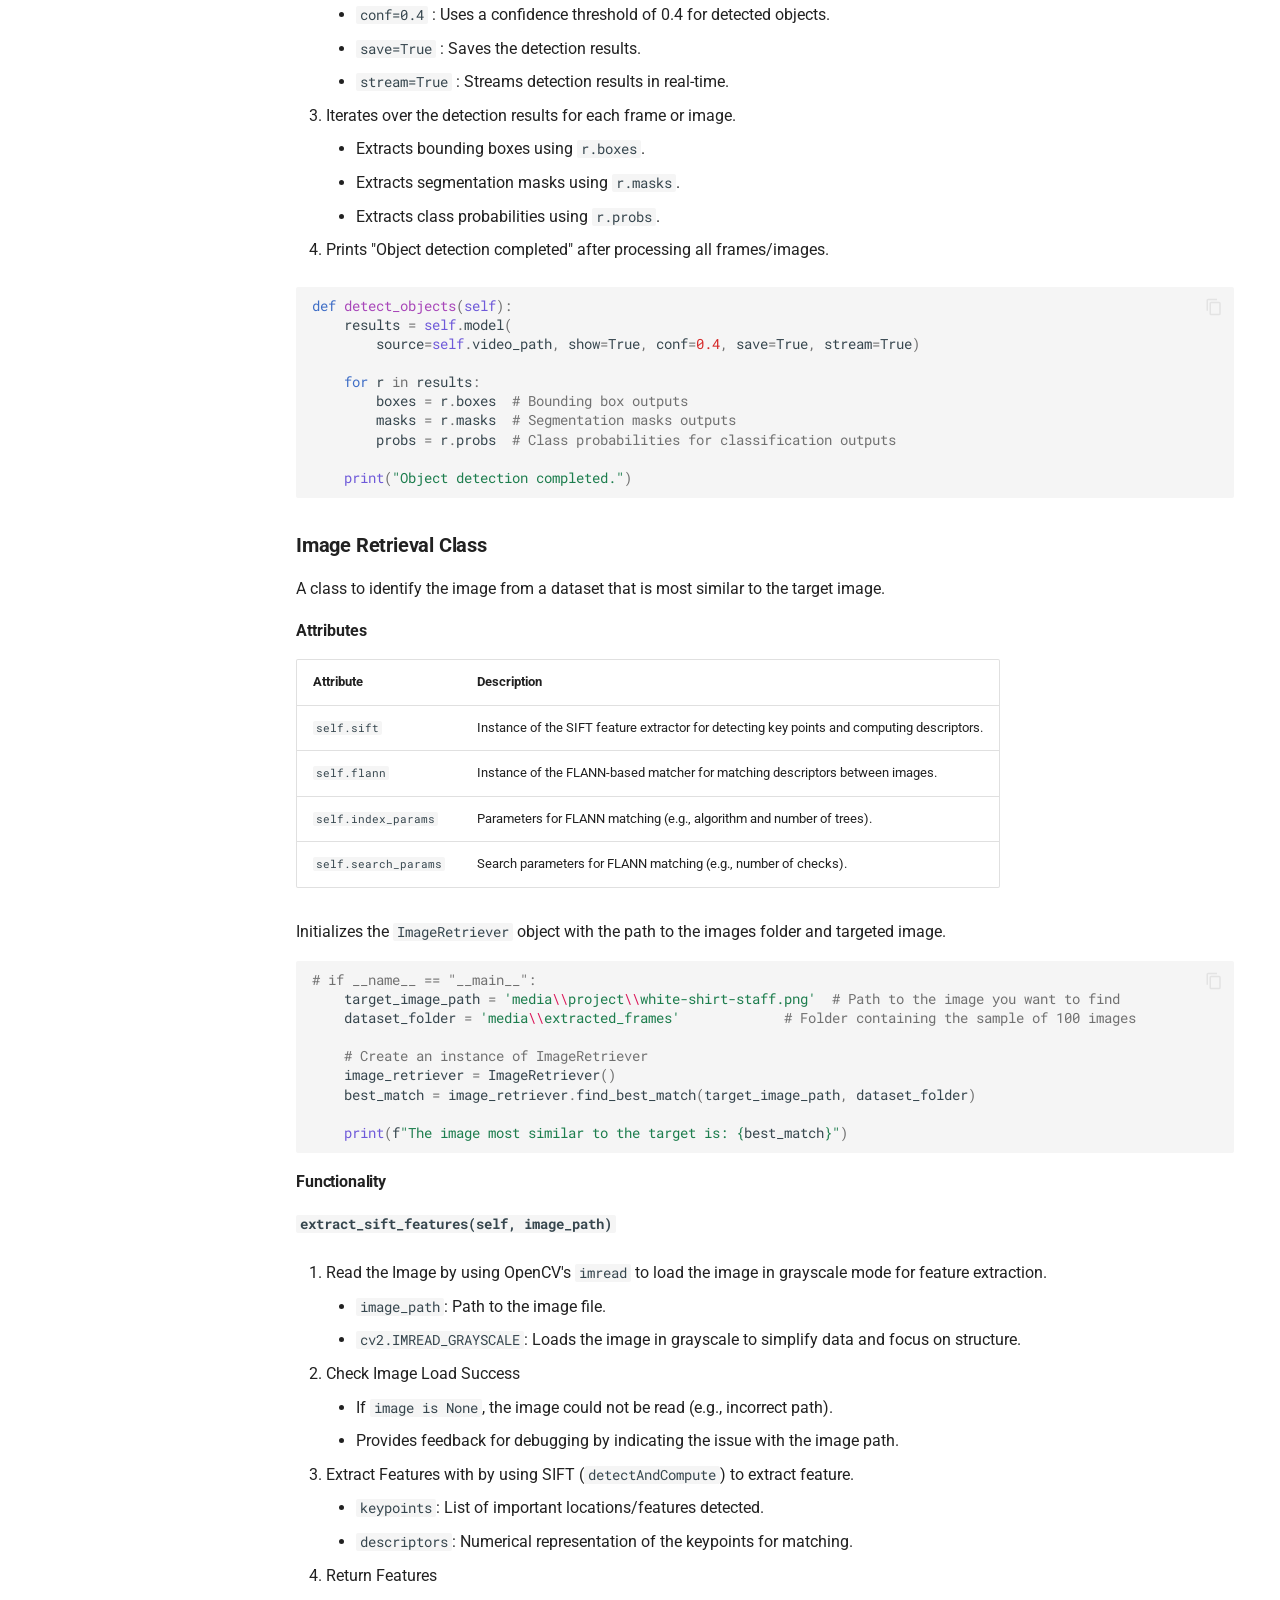
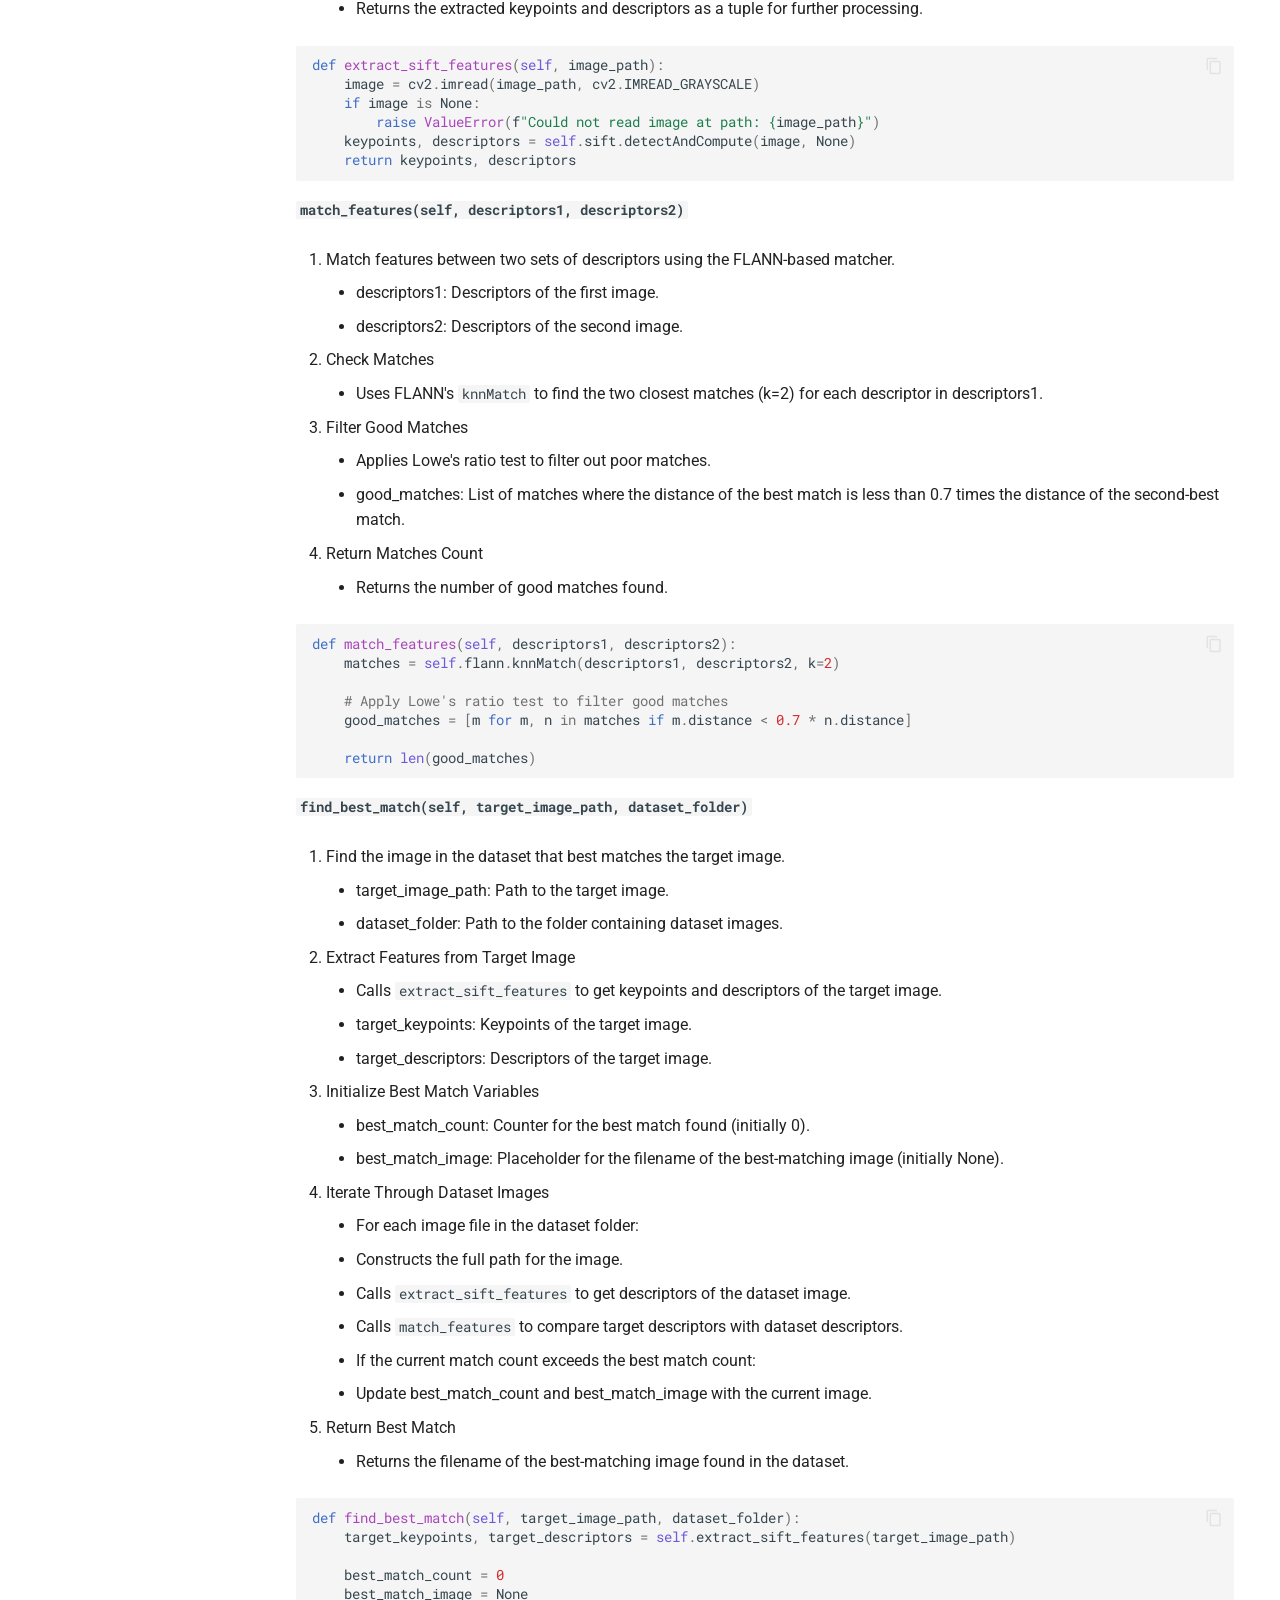
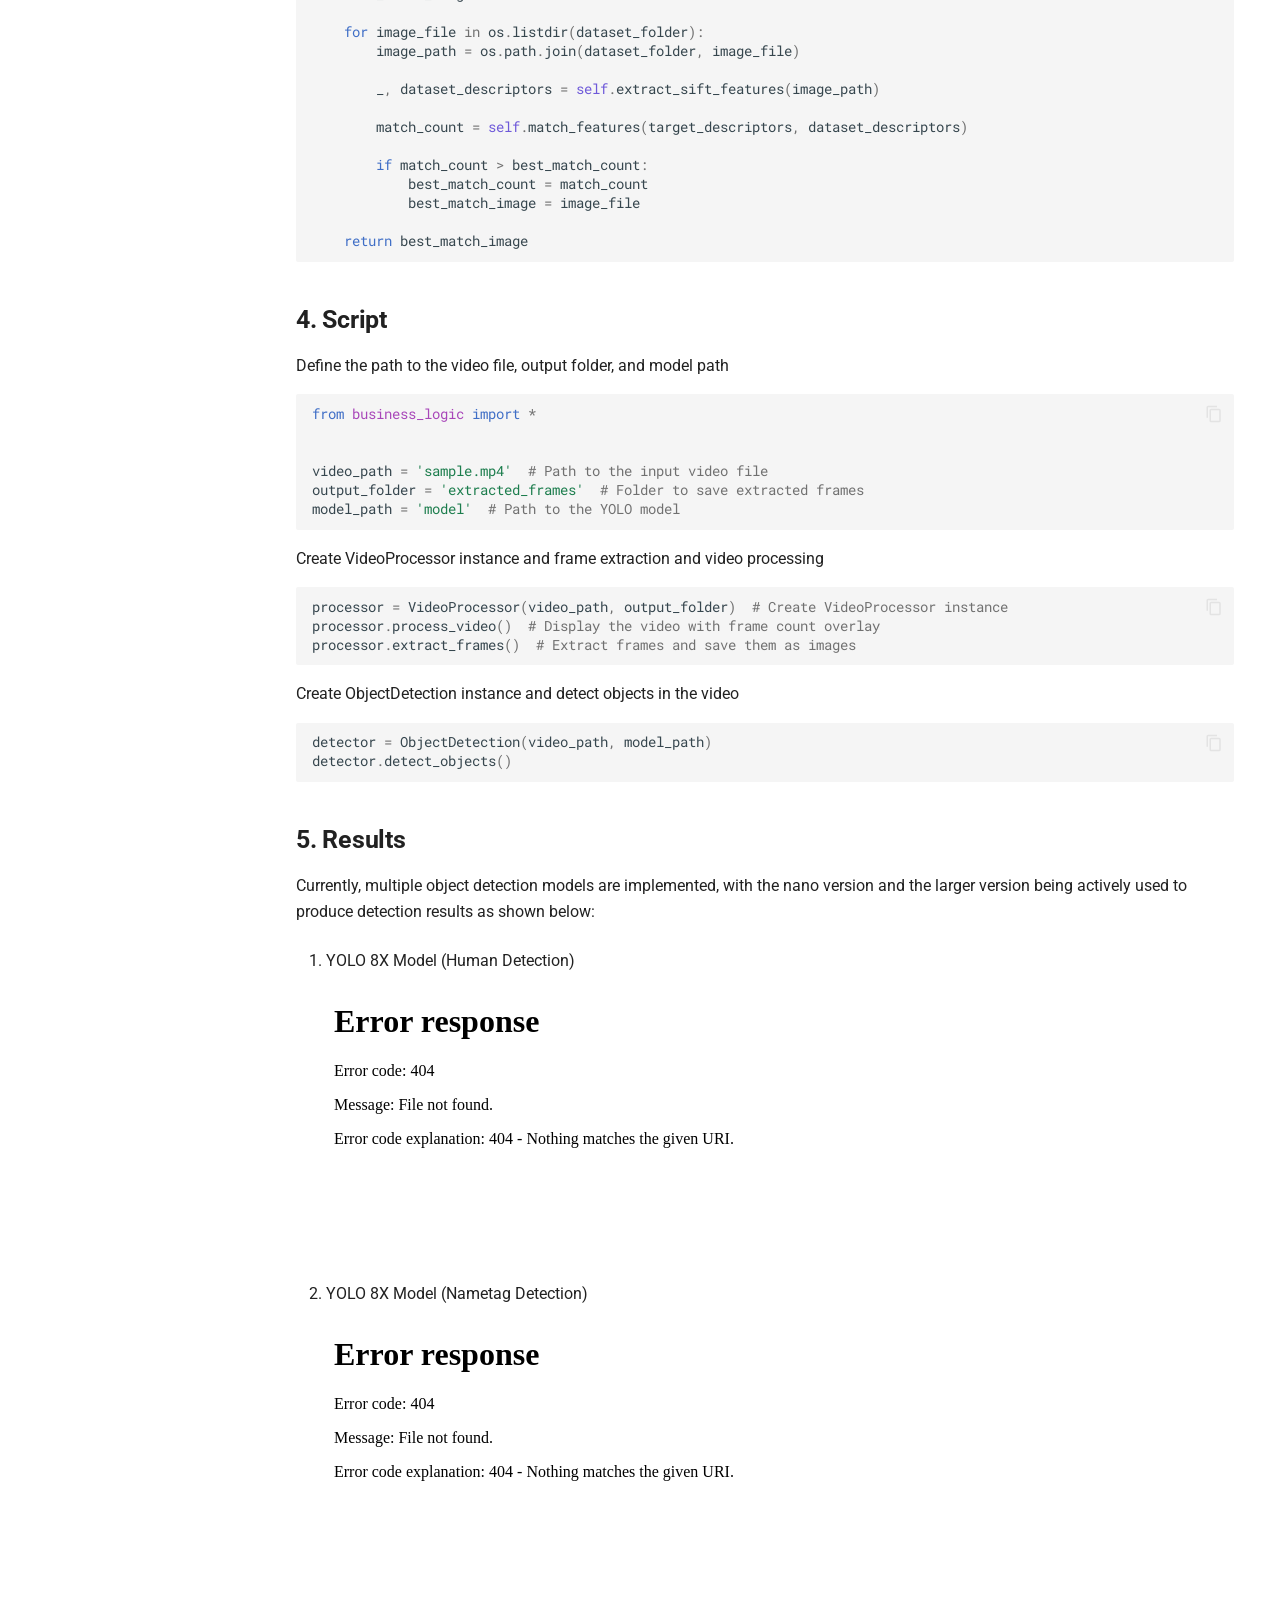
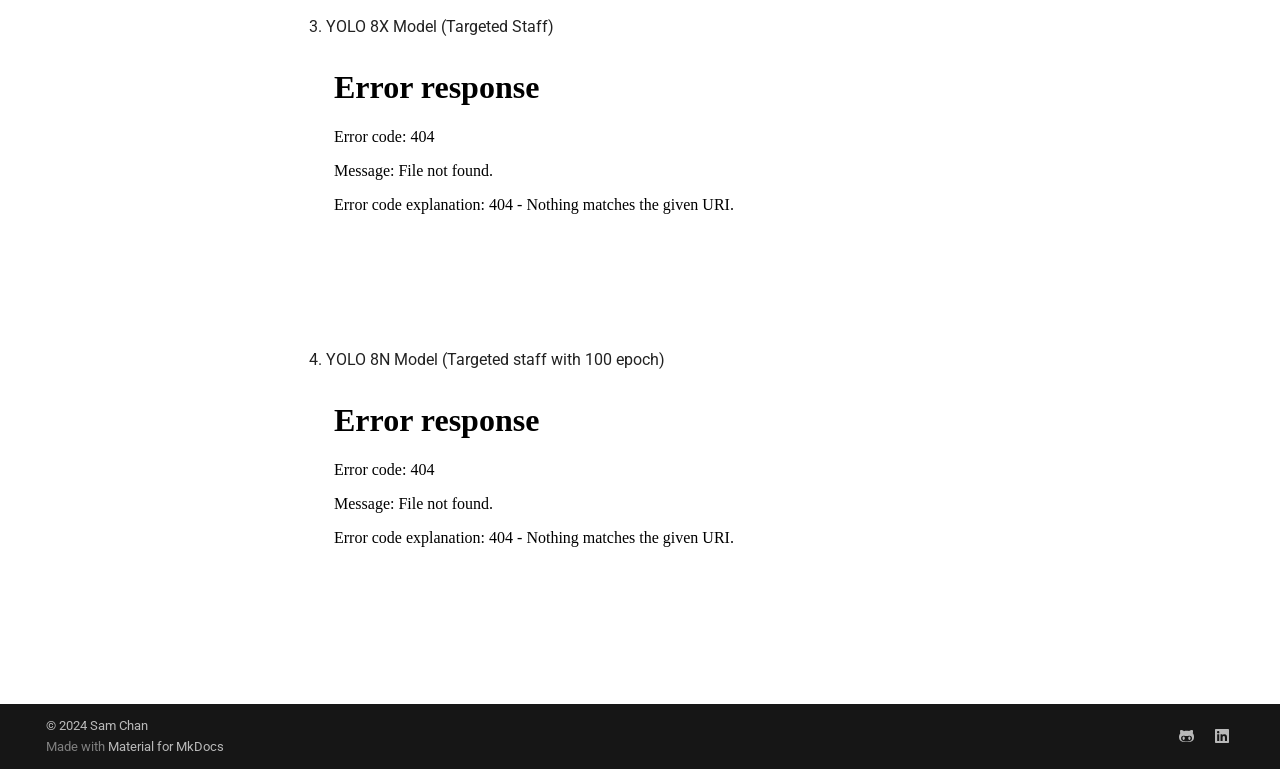
==== commit 25418d2c: "deploy: 417e4c76511fd688d6639ad0dfa292c13b224d85" ====
--- a/computer-vision-FootFallCam/index.html
+++ b/computer-vision-FootFallCam/index.html
@@ -491,6 +491,30 @@
   
 </li>
         
+          <li class="md-nav__item">
+  <a href="#image-retrieval-class" class="md-nav__link">
+    <span class="md-ellipsis">
+      Image Retrieval Class
+    </span>
+  </a>
+  
+    <nav class="md-nav" aria-label="Image Retrieval Class">
+      <ul class="md-nav__list">
+        
+          <li class="md-nav__item">
+  <a href="#functionality_2" class="md-nav__link">
+    <span class="md-ellipsis">
+      Functionality
+    </span>
+  </a>
+  
+</li>
+        
+      </ul>
+    </nav>
+  
+</li>
+        
       </ul>
     </nav>
   
@@ -745,16 +769,24 @@
 <p><strong><code>extract_frames(self)</code></strong></p>
 <p>Extracts frames from the video file and saves them as image files (<code>.jpg</code>). The frames are saved with filenames formatted as <code>frame_0000.jpg</code>, <code>frame_0001.jpg</code>, etc. The extraction continues until the end of the video.</p>
 <ol>
-<li>Initializes <code>frame_count</code> with the given <code>count</code> parameter.</li>
-<li>Continuously reads frames from the video file while the video capture (<code>self.cap</code>) is open.</li>
-<li>For each frame successfully read (<code>ret</code> is <code>True</code>):<ul>
+<li>
+<p>Initializes <code>frame_count</code> with the given <code>count</code> parameter.</p>
+</li>
+<li>
+<p>Continuously reads frames from the video file while the video capture (<code>self.cap</code>) is open.</p>
+</li>
+<li>
+<p>For each frame successfully read (<code>ret</code> is <code>True</code>):</p>
+<ul>
 <li>Creates a filename for the frame using the current <code>frame_count</code> (e.g., <code>frame_0000.jpg</code>).</li>
 <li>Saves the frame as an image file in the specified output folder using <code>cv2.imwrite()</code>.</li>
 <li>Increments the <code>frame_count</code> for the next frame.</li>
-</ul>
-</li>
 <li>If no frame is read (<code>ret</code> is <code>False</code>), the loop breaks, and the extraction process ends.</li>
-<li>Releases the video capture object and prints the total number of frames extracted.</li>
+</ul>
+</li>
+<li>
+<p>Releases the video capture object and prints the total number of frames extracted.</p>
+</li>
 </ol>
 <div class="highlight"><pre><span></span><code><a id="__codelineno-8-1" name="__codelineno-8-1" href="#__codelineno-8-1"></a><span class="k">def</span> <span class="nf">extract_frames</span><span class="p">(</span><span class="bp">self</span><span class="p">):</span>
 <a id="__codelineno-8-2" name="__codelineno-8-2" href="#__codelineno-8-2"></a><span class="w">    </span><span class="sd">"""</span>
@@ -774,19 +806,29 @@
 <p><strong><code>process_video(self)</code></strong></p>
 <p>Processes the video file by displaying each frame and overlaying the frame count on the video. The video display can be interrupted by pressing the 'q' key.</p>
 <ol>
-<li>Initializes <code>frame_count</code> to <code>0</code>.</li>
-<li>Continuously reads frames from the video file while the video capture (<code>self.cap</code>) is open.</li>
-<li>For each frame successfully read (<code>ret</code> is <code>True</code>):<ul>
+<li>
+<p>Initializes <code>frame_count</code> to <code>0</code>.</p>
+</li>
+<li>
+<p>Continuously reads frames from the video file while the video capture (<code>self.cap</code>) is open.</p>
+</li>
+<li>
+<p>For each frame successfully read (<code>ret</code> is <code>True</code>):</p>
+<ul>
 <li>Overlays the current frame count on the frame using <code>cv2.putText()</code>.</li>
 <li>Displays the frame in a window titled 'Sample-Video' using <code>cv2.imshow()</code>.</li>
 <li>Optionally, you can move the window position using <code>cv2.moveWindow()</code> (commented out in the code).</li>
 </ul>
 </li>
-<li>Listens for user input:<ul>
+<li>
+<p>Listens for user input:</p>
+<ul>
 <li>If the 'q' key is pressed, the loop breaks, and the video display is interrupted.</li>
 </ul>
 </li>
-<li>After the loop ends, releases the video capture object and closes all OpenCV windows using <code>cv2.destroyAllWindows()</code>.</li>
+<li>
+<p>After the loop ends, releases the video capture object and closes all OpenCV windows using <code>cv2.destroyAllWindows()</code>.</p>
+</li>
 </ol>
 <div class="highlight"><pre><span></span><code><a id="__codelineno-9-1" name="__codelineno-9-1" href="#__codelineno-9-1"></a><span class="k">def</span> <span class="nf">process_video</span><span class="p">(</span><span class="bp">self</span><span class="p">):</span>
 <a id="__codelineno-9-2" name="__codelineno-9-2" href="#__codelineno-9-2"></a><span class="w">    </span><span class="sd">"""</span>
@@ -855,7 +897,9 @@
 <h4 id="functionality_1"><strong>Functionality</strong></h4>
 <p><strong><code>detect_objects(self)</code></strong></p>
 <ol>
-<li>Invokes the object detection model on the specified video or image source (self.video_path).</li>
+<li>
+<p>Invokes the object detection model on the specified video or image source (self.video_path).</p>
+</li>
 <li>
 <p>Sets the following parameters for the model's prediction:</p>
 <ul>
@@ -888,23 +932,199 @@
 <a id="__codelineno-12-9" name="__codelineno-12-9" href="#__codelineno-12-9"></a>
 <a id="__codelineno-12-10" name="__codelineno-12-10" href="#__codelineno-12-10"></a>    <span class="nb">print</span><span class="p">(</span><span class="s2">"Object detection completed."</span><span class="p">)</span>
 </code></pre></div>
+<h3 id="image-retrieval-class"><strong>Image Retrieval Class</strong></h3>
+<p>A class to identify the image from a dataset that is most similar to the target image.</p>
+<p><strong>Attributes</strong></p>
+<table>
+<thead>
+<tr>
+<th><strong>Attribute</strong></th>
+<th><strong>Description</strong></th>
+</tr>
+</thead>
+<tbody>
+<tr>
+<td><code>self.sift</code></td>
+<td>Instance of the SIFT feature extractor for detecting key points and computing descriptors.</td>
+</tr>
+<tr>
+<td><code>self.flann</code></td>
+<td>Instance of the FLANN-based matcher for matching descriptors between images.</td>
+</tr>
+<tr>
+<td><code>self.index_params</code></td>
+<td>Parameters for FLANN matching (e.g., algorithm and number of trees).</td>
+</tr>
+<tr>
+<td><code>self.search_params</code></td>
+<td>Search parameters for FLANN matching (e.g., number of checks).</td>
+</tr>
+</tbody>
+</table>
+<p>Initializes the <code>ImageRetriever</code> object with the path to the images folder and targeted image.
+</p><div class="highlight"><pre><span></span><code><a id="__codelineno-13-1" name="__codelineno-13-1" href="#__codelineno-13-1"></a><span class="c1"># if __name__ == "__main__":</span>
+<a id="__codelineno-13-2" name="__codelineno-13-2" href="#__codelineno-13-2"></a>    <span class="n">target_image_path</span> <span class="o">=</span> <span class="s1">'media</span><span class="se">\\</span><span class="s1">project</span><span class="se">\\</span><span class="s1">white-shirt-staff.png'</span>  <span class="c1"># Path to the image you want to find</span>
+<a id="__codelineno-13-3" name="__codelineno-13-3" href="#__codelineno-13-3"></a>    <span class="n">dataset_folder</span> <span class="o">=</span> <span class="s1">'media</span><span class="se">\\</span><span class="s1">extracted_frames'</span>             <span class="c1"># Folder containing the sample of 100 images</span>
+<a id="__codelineno-13-4" name="__codelineno-13-4" href="#__codelineno-13-4"></a>
+<a id="__codelineno-13-5" name="__codelineno-13-5" href="#__codelineno-13-5"></a>    <span class="c1"># Create an instance of ImageRetriever</span>
+<a id="__codelineno-13-6" name="__codelineno-13-6" href="#__codelineno-13-6"></a>    <span class="n">image_retriever</span> <span class="o">=</span> <span class="n">ImageRetriever</span><span class="p">()</span>
+<a id="__codelineno-13-7" name="__codelineno-13-7" href="#__codelineno-13-7"></a>    <span class="n">best_match</span> <span class="o">=</span> <span class="n">image_retriever</span><span class="o">.</span><span class="n">find_best_match</span><span class="p">(</span><span class="n">target_image_path</span><span class="p">,</span> <span class="n">dataset_folder</span><span class="p">)</span>
+<a id="__codelineno-13-8" name="__codelineno-13-8" href="#__codelineno-13-8"></a>
+<a id="__codelineno-13-9" name="__codelineno-13-9" href="#__codelineno-13-9"></a>    <span class="nb">print</span><span class="p">(</span><span class="sa">f</span><span class="s2">"The image most similar to the target is: </span><span class="si">{</span><span class="n">best_match</span><span class="si">}</span><span class="s2">"</span><span class="p">)</span>
+</code></pre></div>
+<h4 id="functionality_2"><strong>Functionality</strong></h4>
+<p><strong><code>extract_sift_features(self, image_path)</code></strong></p>
+<ol>
+<li>
+<p>Read the Image by using OpenCV's <code>imread</code> to load the image in grayscale mode for feature extraction.</p>
+<ul>
+<li><code>image_path</code>: Path to the image file.</li>
+<li><code>cv2.IMREAD_GRAYSCALE</code>: Loads the image in grayscale to simplify data and focus on structure.</li>
+</ul>
+</li>
+<li>
+<p>Check Image Load Success</p>
+<ul>
+<li>If <code>image is None</code>, the image could not be read (e.g., incorrect path).</li>
+<li>Provides feedback for debugging by indicating the issue with the image path.</li>
+</ul>
+</li>
+<li>
+<p>Extract Features with by using SIFT (<code>detectAndCompute</code>) to extract feature.</p>
+<ul>
+<li><code>keypoints</code>: List of important locations/features detected.</li>
+<li><code>descriptors</code>: Numerical representation of the keypoints for matching.</li>
+</ul>
+</li>
+<li>
+<p>Return Features</p>
+<ul>
+<li>Returns the extracted keypoints and descriptors as a tuple for further processing.</li>
+</ul>
+</li>
+</ol>
+<div class="highlight"><pre><span></span><code><a id="__codelineno-14-1" name="__codelineno-14-1" href="#__codelineno-14-1"></a><span class="k">def</span> <span class="nf">extract_sift_features</span><span class="p">(</span><span class="bp">self</span><span class="p">,</span> <span class="n">image_path</span><span class="p">):</span>
+<a id="__codelineno-14-2" name="__codelineno-14-2" href="#__codelineno-14-2"></a>    <span class="n">image</span> <span class="o">=</span> <span class="n">cv2</span><span class="o">.</span><span class="n">imread</span><span class="p">(</span><span class="n">image_path</span><span class="p">,</span> <span class="n">cv2</span><span class="o">.</span><span class="n">IMREAD_GRAYSCALE</span><span class="p">)</span>
+<a id="__codelineno-14-3" name="__codelineno-14-3" href="#__codelineno-14-3"></a>    <span class="k">if</span> <span class="n">image</span> <span class="ow">is</span> <span class="kc">None</span><span class="p">:</span>
+<a id="__codelineno-14-4" name="__codelineno-14-4" href="#__codelineno-14-4"></a>        <span class="k">raise</span> <span class="ne">ValueError</span><span class="p">(</span><span class="sa">f</span><span class="s2">"Could not read image at path: </span><span class="si">{</span><span class="n">image_path</span><span class="si">}</span><span class="s2">"</span><span class="p">)</span>
+<a id="__codelineno-14-5" name="__codelineno-14-5" href="#__codelineno-14-5"></a>    <span class="n">keypoints</span><span class="p">,</span> <span class="n">descriptors</span> <span class="o">=</span> <span class="bp">self</span><span class="o">.</span><span class="n">sift</span><span class="o">.</span><span class="n">detectAndCompute</span><span class="p">(</span><span class="n">image</span><span class="p">,</span> <span class="kc">None</span><span class="p">)</span>
+<a id="__codelineno-14-6" name="__codelineno-14-6" href="#__codelineno-14-6"></a>    <span class="k">return</span> <span class="n">keypoints</span><span class="p">,</span> <span class="n">descriptors</span>
+</code></pre></div>
+<p><strong><code>match_features(self, descriptors1, descriptors2)</code></strong></p>
+<ol>
+<li>
+<p>Match features between two sets of descriptors using the FLANN-based matcher.</p>
+<ul>
+<li>descriptors1: Descriptors of the first image.</li>
+<li>descriptors2: Descriptors of the second image.</li>
+</ul>
+</li>
+<li>
+<p>Check Matches</p>
+<ul>
+<li>Uses FLANN's <code>knnMatch</code> to find the two closest matches (k=2) for each descriptor in descriptors1.</li>
+</ul>
+</li>
+<li>
+<p>Filter Good Matches</p>
+<ul>
+<li>Applies Lowe's ratio test to filter out poor matches.</li>
+<li>good_matches: List of matches where the distance of the best match is less than 0.7 times the distance of the second-best match.</li>
+</ul>
+</li>
+<li>
+<p>Return Matches Count</p>
+<ul>
+<li>Returns the number of good matches found.</li>
+</ul>
+</li>
+</ol>
+<div class="highlight"><pre><span></span><code><a id="__codelineno-15-1" name="__codelineno-15-1" href="#__codelineno-15-1"></a><span class="k">def</span> <span class="nf">match_features</span><span class="p">(</span><span class="bp">self</span><span class="p">,</span> <span class="n">descriptors1</span><span class="p">,</span> <span class="n">descriptors2</span><span class="p">):</span>
+<a id="__codelineno-15-2" name="__codelineno-15-2" href="#__codelineno-15-2"></a>    <span class="n">matches</span> <span class="o">=</span> <span class="bp">self</span><span class="o">.</span><span class="n">flann</span><span class="o">.</span><span class="n">knnMatch</span><span class="p">(</span><span class="n">descriptors1</span><span class="p">,</span> <span class="n">descriptors2</span><span class="p">,</span> <span class="n">k</span><span class="o">=</span><span class="mi">2</span><span class="p">)</span>
+<a id="__codelineno-15-3" name="__codelineno-15-3" href="#__codelineno-15-3"></a>
+<a id="__codelineno-15-4" name="__codelineno-15-4" href="#__codelineno-15-4"></a>    <span class="c1"># Apply Lowe's ratio test to filter good matches</span>
+<a id="__codelineno-15-5" name="__codelineno-15-5" href="#__codelineno-15-5"></a>    <span class="n">good_matches</span> <span class="o">=</span> <span class="p">[</span><span class="n">m</span> <span class="k">for</span> <span class="n">m</span><span class="p">,</span> <span class="n">n</span> <span class="ow">in</span> <span class="n">matches</span> <span class="k">if</span> <span class="n">m</span><span class="o">.</span><span class="n">distance</span> <span class="o">&lt;</span> <span class="mf">0.7</span> <span class="o">*</span> <span class="n">n</span><span class="o">.</span><span class="n">distance</span><span class="p">]</span>
+<a id="__codelineno-15-6" name="__codelineno-15-6" href="#__codelineno-15-6"></a>
+<a id="__codelineno-15-7" name="__codelineno-15-7" href="#__codelineno-15-7"></a>    <span class="k">return</span> <span class="nb">len</span><span class="p">(</span><span class="n">good_matches</span><span class="p">)</span>
+</code></pre></div>
+<p><strong><code>find_best_match(self, target_image_path, dataset_folder)</code></strong></p>
+<ol>
+<li>
+<p>Find the image in the dataset that best matches the target image.</p>
+<ul>
+<li>target_image_path: Path to the target image.</li>
+<li>dataset_folder: Path to the folder containing dataset images.</li>
+</ul>
+</li>
+<li>
+<p>Extract Features from Target Image</p>
+<ul>
+<li>Calls <code>extract_sift_features</code> to get keypoints and descriptors of the target image.</li>
+<li>target_keypoints: Keypoints of the target image.</li>
+<li>target_descriptors: Descriptors of the target image.</li>
+</ul>
+</li>
+<li>
+<p>Initialize Best Match Variables</p>
+<ul>
+<li>best_match_count: Counter for the best match found (initially 0).</li>
+<li>best_match_image: Placeholder for the filename of the best-matching image (initially None).</li>
+</ul>
+</li>
+<li>
+<p>Iterate Through Dataset Images</p>
+<ul>
+<li>For each image file in the dataset folder:</li>
+<li>Constructs the full path for the image.</li>
+<li>Calls <code>extract_sift_features</code> to get descriptors of the dataset image.</li>
+<li>Calls <code>match_features</code> to compare target descriptors with dataset descriptors.</li>
+<li>If the current match count exceeds the best match count:</li>
+<li>Update best_match_count and best_match_image with the current image.</li>
+</ul>
+</li>
+<li>
+<p>Return Best Match</p>
+<ul>
+<li>Returns the filename of the best-matching image found in the dataset.</li>
+</ul>
+</li>
+</ol>
+<div class="highlight"><pre><span></span><code><a id="__codelineno-16-1" name="__codelineno-16-1" href="#__codelineno-16-1"></a><span class="k">def</span> <span class="nf">find_best_match</span><span class="p">(</span><span class="bp">self</span><span class="p">,</span> <span class="n">target_image_path</span><span class="p">,</span> <span class="n">dataset_folder</span><span class="p">):</span>
+<a id="__codelineno-16-2" name="__codelineno-16-2" href="#__codelineno-16-2"></a>    <span class="n">target_keypoints</span><span class="p">,</span> <span class="n">target_descriptors</span> <span class="o">=</span> <span class="bp">self</span><span class="o">.</span><span class="n">extract_sift_features</span><span class="p">(</span><span class="n">target_image_path</span><span class="p">)</span>
+<a id="__codelineno-16-3" name="__codelineno-16-3" href="#__codelineno-16-3"></a>
+<a id="__codelineno-16-4" name="__codelineno-16-4" href="#__codelineno-16-4"></a>    <span class="n">best_match_count</span> <span class="o">=</span> <span class="mi">0</span>
+<a id="__codelineno-16-5" name="__codelineno-16-5" href="#__codelineno-16-5"></a>    <span class="n">best_match_image</span> <span class="o">=</span> <span class="kc">None</span>
+<a id="__codelineno-16-6" name="__codelineno-16-6" href="#__codelineno-16-6"></a>
+<a id="__codelineno-16-7" name="__codelineno-16-7" href="#__codelineno-16-7"></a>    <span class="k">for</span> <span class="n">image_file</span> <span class="ow">in</span> <span class="n">os</span><span class="o">.</span><span class="n">listdir</span><span class="p">(</span><span class="n">dataset_folder</span><span class="p">):</span>
+<a id="__codelineno-16-8" name="__codelineno-16-8" href="#__codelineno-16-8"></a>        <span class="n">image_path</span> <span class="o">=</span> <span class="n">os</span><span class="o">.</span><span class="n">path</span><span class="o">.</span><span class="n">join</span><span class="p">(</span><span class="n">dataset_folder</span><span class="p">,</span> <span class="n">image_file</span><span class="p">)</span>
+<a id="__codelineno-16-9" name="__codelineno-16-9" href="#__codelineno-16-9"></a>
+<a id="__codelineno-16-10" name="__codelineno-16-10" href="#__codelineno-16-10"></a>        <span class="n">_</span><span class="p">,</span> <span class="n">dataset_descriptors</span> <span class="o">=</span> <span class="bp">self</span><span class="o">.</span><span class="n">extract_sift_features</span><span class="p">(</span><span class="n">image_path</span><span class="p">)</span>
+<a id="__codelineno-16-11" name="__codelineno-16-11" href="#__codelineno-16-11"></a>
+<a id="__codelineno-16-12" name="__codelineno-16-12" href="#__codelineno-16-12"></a>        <span class="n">match_count</span> <span class="o">=</span> <span class="bp">self</span><span class="o">.</span><span class="n">match_features</span><span class="p">(</span><span class="n">target_descriptors</span><span class="p">,</span> <span class="n">dataset_descriptors</span><span class="p">)</span>
+<a id="__codelineno-16-13" name="__codelineno-16-13" href="#__codelineno-16-13"></a>
+<a id="__codelineno-16-14" name="__codelineno-16-14" href="#__codelineno-16-14"></a>        <span class="k">if</span> <span class="n">match_count</span> <span class="o">&gt;</span> <span class="n">best_match_count</span><span class="p">:</span>
+<a id="__codelineno-16-15" name="__codelineno-16-15" href="#__codelineno-16-15"></a>            <span class="n">best_match_count</span> <span class="o">=</span> <span class="n">match_count</span>
+<a id="__codelineno-16-16" name="__codelineno-16-16" href="#__codelineno-16-16"></a>            <span class="n">best_match_image</span> <span class="o">=</span> <span class="n">image_file</span>
+<a id="__codelineno-16-17" name="__codelineno-16-17" href="#__codelineno-16-17"></a>
+<a id="__codelineno-16-18" name="__codelineno-16-18" href="#__codelineno-16-18"></a>    <span class="k">return</span> <span class="n">best_match_image</span>
+</code></pre></div>
 <h2 id="4-script"><strong>4. Script</strong></h2>
 <p>Define the path to the video file, output folder, and model path
-</p><div class="highlight"><pre><span></span><code><a id="__codelineno-13-1" name="__codelineno-13-1" href="#__codelineno-13-1"></a><span class="kn">from</span> <span class="nn">business_logic</span> <span class="kn">import</span> <span class="o">*</span>
-<a id="__codelineno-13-2" name="__codelineno-13-2" href="#__codelineno-13-2"></a>
-<a id="__codelineno-13-3" name="__codelineno-13-3" href="#__codelineno-13-3"></a>
-<a id="__codelineno-13-4" name="__codelineno-13-4" href="#__codelineno-13-4"></a><span class="n">video_path</span> <span class="o">=</span> <span class="s1">'sample.mp4'</span>  <span class="c1"># Path to the input video file</span>
-<a id="__codelineno-13-5" name="__codelineno-13-5" href="#__codelineno-13-5"></a><span class="n">output_folder</span> <span class="o">=</span> <span class="s1">'extracted_frames'</span>  <span class="c1"># Folder to save extracted frames</span>
-<a id="__codelineno-13-6" name="__codelineno-13-6" href="#__codelineno-13-6"></a><span class="n">model_path</span> <span class="o">=</span> <span class="s1">'model'</span>  <span class="c1"># Path to the YOLO model</span>
+</p><div class="highlight"><pre><span></span><code><a id="__codelineno-17-1" name="__codelineno-17-1" href="#__codelineno-17-1"></a><span class="kn">from</span> <span class="nn">business_logic</span> <span class="kn">import</span> <span class="o">*</span>
+<a id="__codelineno-17-2" name="__codelineno-17-2" href="#__codelineno-17-2"></a>
+<a id="__codelineno-17-3" name="__codelineno-17-3" href="#__codelineno-17-3"></a>
+<a id="__codelineno-17-4" name="__codelineno-17-4" href="#__codelineno-17-4"></a><span class="n">video_path</span> <span class="o">=</span> <span class="s1">'sample.mp4'</span>  <span class="c1"># Path to the input video file</span>
+<a id="__codelineno-17-5" name="__codelineno-17-5" href="#__codelineno-17-5"></a><span class="n">output_folder</span> <span class="o">=</span> <span class="s1">'extracted_frames'</span>  <span class="c1"># Folder to save extracted frames</span>
+<a id="__codelineno-17-6" name="__codelineno-17-6" href="#__codelineno-17-6"></a><span class="n">model_path</span> <span class="o">=</span> <span class="s1">'model'</span>  <span class="c1"># Path to the YOLO model</span>
 </code></pre></div>
 <p>Create VideoProcessor instance and frame extraction and video processing
-</p><div class="highlight"><pre><span></span><code><a id="__codelineno-14-1" name="__codelineno-14-1" href="#__codelineno-14-1"></a><span class="n">processor</span> <span class="o">=</span> <span class="n">VideoProcessor</span><span class="p">(</span><span class="n">video_path</span><span class="p">,</span> <span class="n">output_folder</span><span class="p">)</span>  <span class="c1"># Create VideoProcessor instance</span>
-<a id="__codelineno-14-2" name="__codelineno-14-2" href="#__codelineno-14-2"></a><span class="n">processor</span><span class="o">.</span><span class="n">process_video</span><span class="p">()</span>  <span class="c1"># Display the video with frame count overlay</span>
-<a id="__codelineno-14-3" name="__codelineno-14-3" href="#__codelineno-14-3"></a><span class="n">processor</span><span class="o">.</span><span class="n">extract_frames</span><span class="p">()</span>  <span class="c1"># Extract frames and save them as images</span>
+</p><div class="highlight"><pre><span></span><code><a id="__codelineno-18-1" name="__codelineno-18-1" href="#__codelineno-18-1"></a><span class="n">processor</span> <span class="o">=</span> <span class="n">VideoProcessor</span><span class="p">(</span><span class="n">video_path</span><span class="p">,</span> <span class="n">output_folder</span><span class="p">)</span>  <span class="c1"># Create VideoProcessor instance</span>
+<a id="__codelineno-18-2" name="__codelineno-18-2" href="#__codelineno-18-2"></a><span class="n">processor</span><span class="o">.</span><span class="n">process_video</span><span class="p">()</span>  <span class="c1"># Display the video with frame count overlay</span>
+<a id="__codelineno-18-3" name="__codelineno-18-3" href="#__codelineno-18-3"></a><span class="n">processor</span><span class="o">.</span><span class="n">extract_frames</span><span class="p">()</span>  <span class="c1"># Extract frames and save them as images</span>
 </code></pre></div>
 <p>Create ObjectDetection instance and detect objects in the video
-</p><div class="highlight"><pre><span></span><code><a id="__codelineno-15-1" name="__codelineno-15-1" href="#__codelineno-15-1"></a><span class="n">detector</span> <span class="o">=</span> <span class="n">ObjectDetection</span><span class="p">(</span><span class="n">video_path</span><span class="p">,</span> <span class="n">model_path</span><span class="p">)</span>
-<a id="__codelineno-15-2" name="__codelineno-15-2" href="#__codelineno-15-2"></a><span class="n">detector</span><span class="o">.</span><span class="n">detect_objects</span><span class="p">()</span>
+</p><div class="highlight"><pre><span></span><code><a id="__codelineno-19-1" name="__codelineno-19-1" href="#__codelineno-19-1"></a><span class="n">detector</span> <span class="o">=</span> <span class="n">ObjectDetection</span><span class="p">(</span><span class="n">video_path</span><span class="p">,</span> <span class="n">model_path</span><span class="p">)</span>
+<a id="__codelineno-19-2" name="__codelineno-19-2" href="#__codelineno-19-2"></a><span class="n">detector</span><span class="o">.</span><span class="n">detect_objects</span><span class="p">()</span>
 </code></pre></div>
 <h2 id="5-results"><strong>5. Results</strong></h2>
 <p>Currently, multiple object detection models are implemented, with the nano version and the larger version being actively used to produce detection results as shown below:</p>
